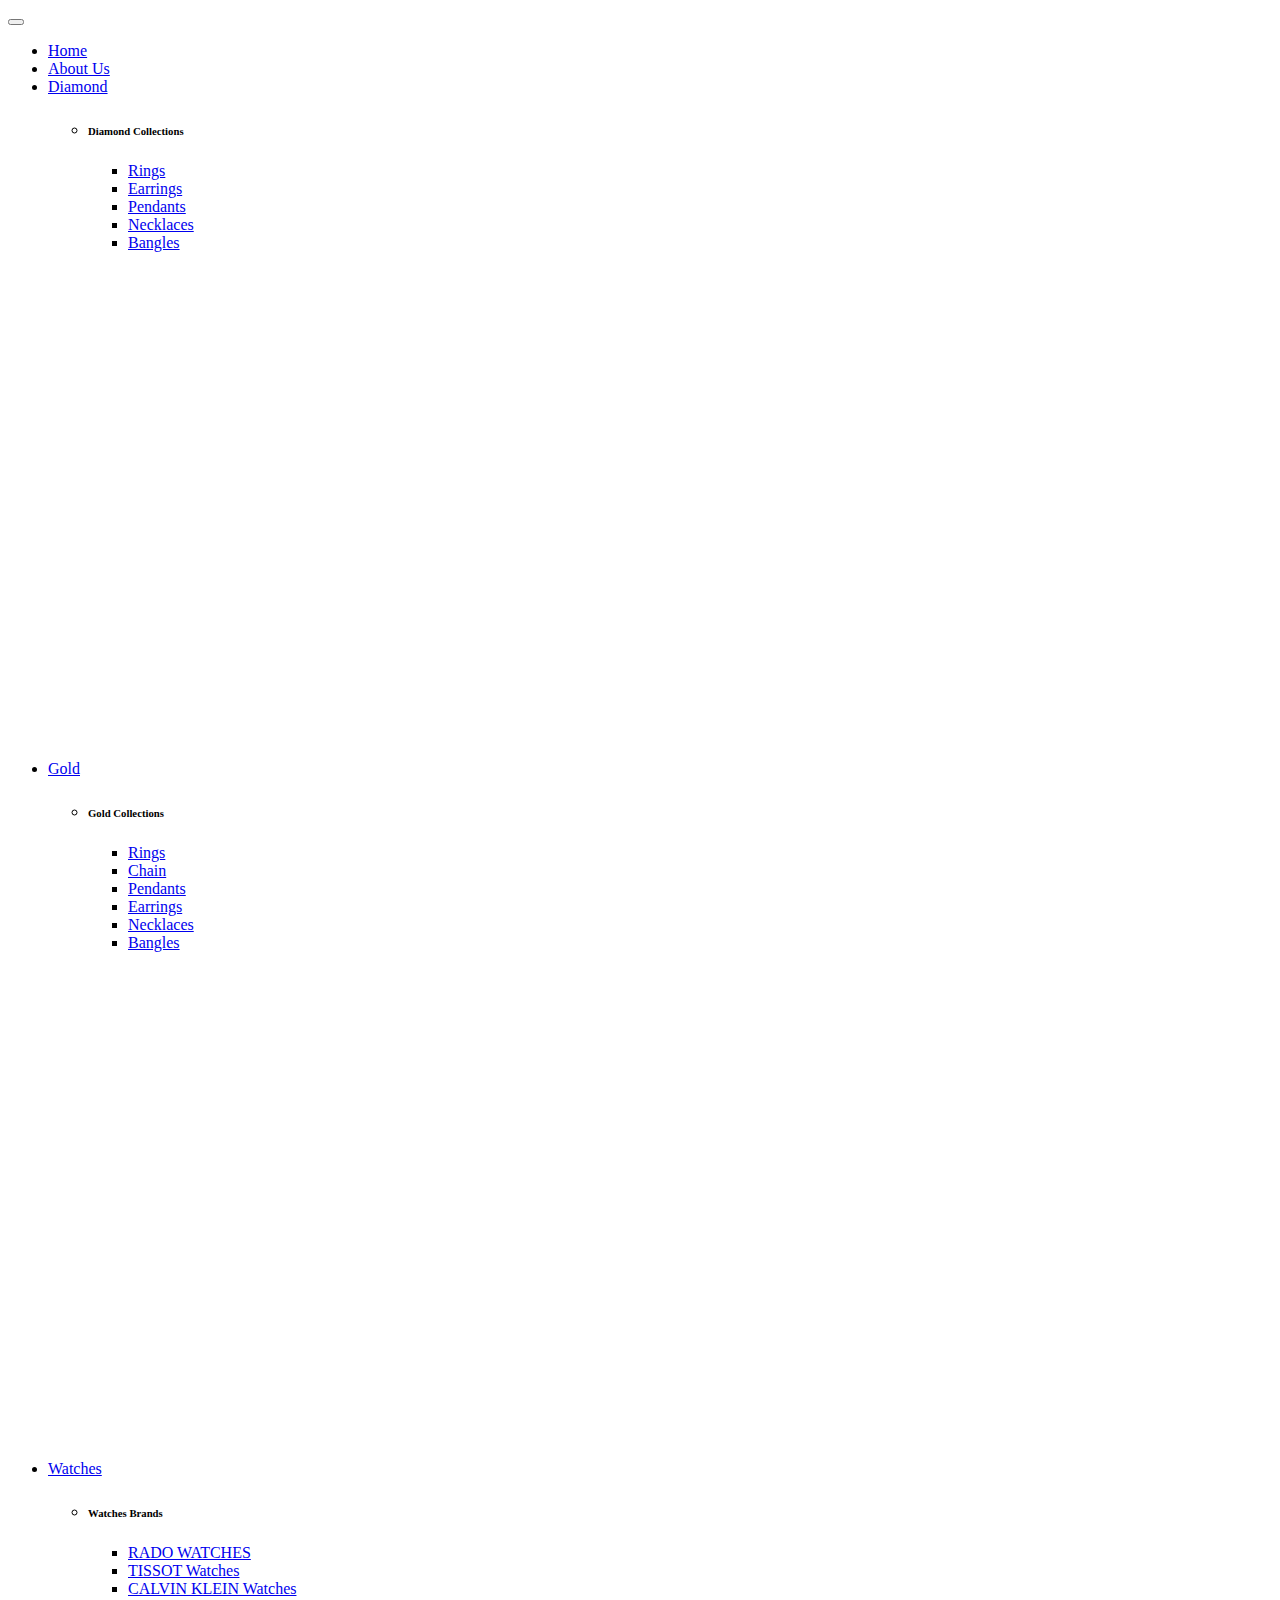
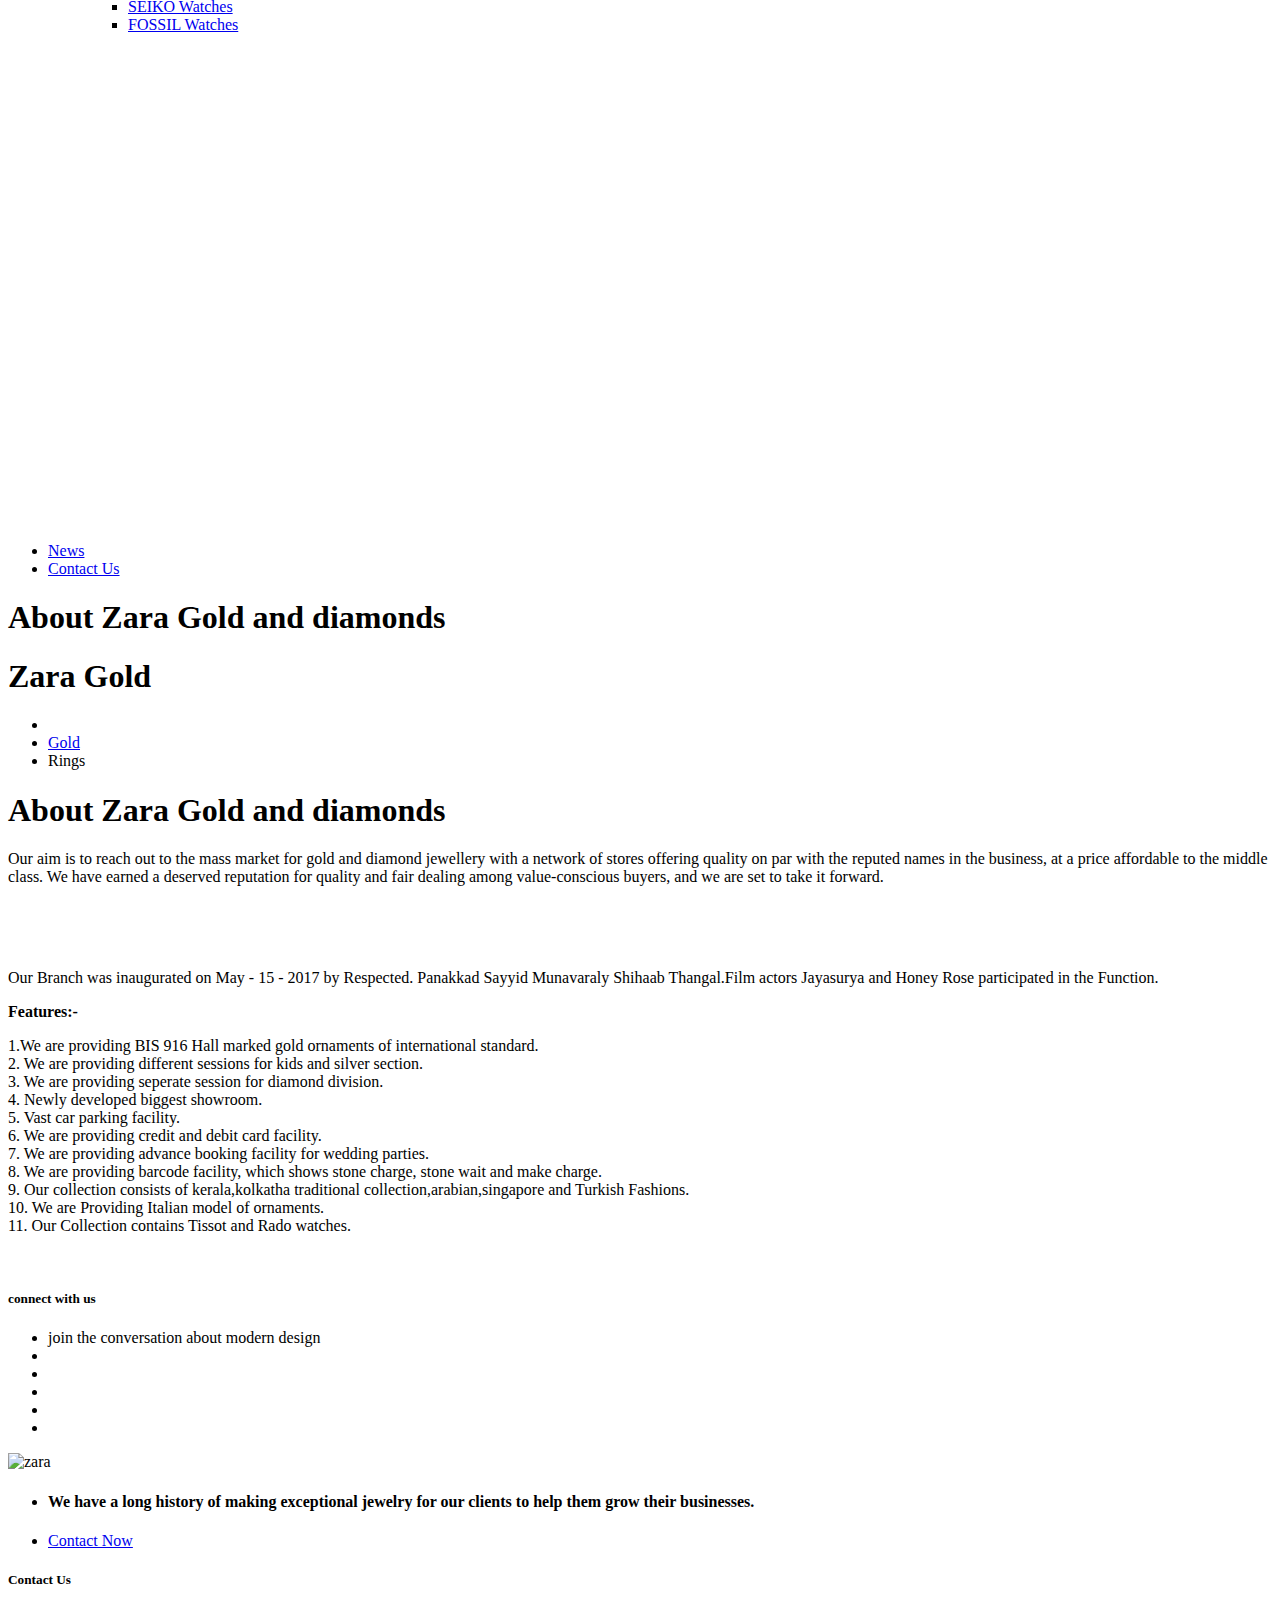
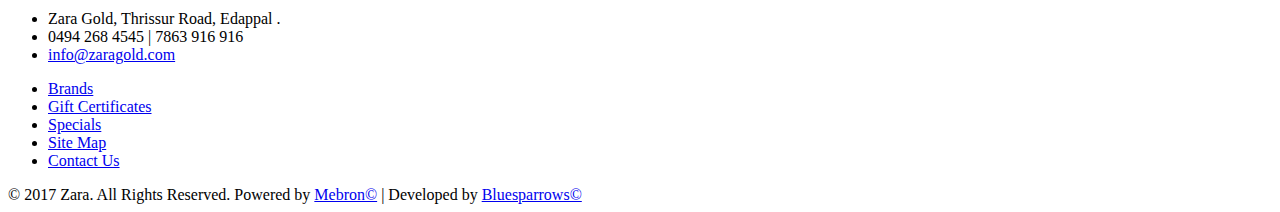
==== about.html @ 6e8b33af "Merge pull request #8 from asr-droid/master" ====
<!DOCTYPE html>

<html lang="en">

<head>

  <meta charset="utf-8">

  <meta http-equiv="X-UA-Compatible" content="IE=edge">

  <meta name="viewport" content="width=device-width, initial-scale=1">

  <meta name="description" content="">

  <meta name="author" content="">

  <link rel="icon" type="image/png" href="http://zaragold.in/favicon.ico">

  <title>Zara Gold</title>

  <link rel="stylesheet" href="https://maxcdn.bootstrapcdn.com/font-awesome/latest/css/font-awesome.min.css"/>

  <!-- Bootstrap Core CSS -->

  <link href="assets/css/bootstrap.min.css" rel="stylesheet">



  <!-- Custom CSS -->

  <link href="assets/css/style.css" rel="stylesheet">

  <link href="assets/css/nav.css" rel="stylesheet">

  <link href="assets/css/owl.css" rel="stylesheet">

  <link href="assets/css/slider.css" rel="stylesheet">

  <link href="assets/css/lightbox.css" rel="stylesheet" type="text/css" />

  <!-- Animate -->

  <link href="assets/css/animate.css" rel="stylesheet">



  <!-- Bootsnav -->

  <link href="assets/css/bootsnav.css" rel="stylesheet">



  <link href="assets/css/component.css" rel="stylesheet">



  <script src="assets/js/modernizr.js"></script><!-- Modernizr -->

</head>



<body >

  <!-- Start Navigation -->

  <nav class="navbar navbar-default navbar-fixed dark bootsnav on no-full navbar-transparent">

    <div class="container">      

      <!-- Start Header Navigation -->

      <div class="navbar-header">

        <button type="button" class="navbar-toggle" data-toggle="collapse" data-target="#navbar-menu">

          <i class="fa fa-bars"></i>

        </button>

        <a class="navbar-brand" href="index.html"><img src="assets/img/logo.png" class="logo" alt=""></a>

      </div>

      <!-- End Header Navigation -->



      <!-- Collect the nav links, forms, and other content for toggling -->

      <div class="collapse navbar-collapse" id="navbar-menu">

        <ul class="nav navbar-nav navbar-right" data-in="fadeInDown" data-out="fadeInUp">

          <li><a href="home.html">Home</a></li>                    

          <li><a href="about.html">About Us</a></li>



          <li class="dropdown megamenu-fw">

            <a href="diamond.html" class="dropdown-toggle">Diamond</a>

            <ul class="dropdown-menu megamenu-content" role="menu">

              <li>

                <div class="row">

                  <div class="col-menu col-md-3">

                    <h6 class="title">Diamond Collections</h6>

                    <div class="content">

                      <ul class="menu-col">

                       
                        <li class=""><a href="diamonds/49.html">Rings </a></li>



                        
                        <li class=""><a href="diamonds/50.html">Earrings </a></li>



                        
                        <li class=""><a href="diamonds/51.html">Pendants </a></li>



                        
                        <li class=""><a href="diamonds/52.html">Necklaces </a></li>



                        
                        <li class=""><a href="diamonds/53.html">Bangles </a></li>



                        
                    </ul>

                  </div>

                </div><!-- end col-3 -->

                    <div class="col-menu col-md-3 hidden-xs">

                                        <div class="content">

                                            <img src="assets/img/diamonds2.jpg" class="img-responsive" alt="" height="300">

                                        </div>

                                    </div><!-- end col-3 -->

                                      <div class="col-menu col-md-6  hidden-xs">

                                        <div class="content">

                                            <img src="assets/img/diamonds1.jpg" class="img-responsive" alt="" height="300">

                                        </div>

                                    </div><!-- end col-3 -->

              </div><!-- end row -->

            </li>

          </ul>

        </li>



        <li class="dropdown megamenu-fw">

          <a href="gold.html" class="dropdown-toggle">Gold</a>

          <ul class="dropdown-menu megamenu-content" role="menu">

            <li>

              <div class="row">

                <div class="col-menu col-md-3">

                  <h6 class="title">Gold Collections</h6>

                  <div class="content">

                    <ul class="menu-col">

                     
                      <li class="" ><a href="golds/43.html">Rings </a></li>

                      
                      <li class="" ><a href="golds/44.html">Chain </a></li>

                      
                      <li class="" ><a href="golds/45.html">Pendants </a></li>

                      
                      <li class="" ><a href="golds/46.html">Earrings </a></li>

                      
                      <li class="" ><a href="golds/47.html">Necklaces </a></li>

                      
                      <li class="" ><a href="golds/48.html">Bangles </a></li>

                      
                  </ul>

                </div>

              </div><!-- end col-3 -->

<div class="col-menu col-md-3  hidden-xs">

                                        <div class="content">

                                            <img src="assets/img/gold1.jpg" class="img-responsive" alt="">

                                        </div>

                                    </div><!-- end col-3 -->

                                      <div class="col-menu col-md-6  hidden-xs">

                                        <div class="content">

                                            <img src="assets/img/gold2.jpg" class="img-responsive" alt="">

                                        </div>

                                    </div><!-- end col-3 -->



            </div><!-- end row -->

          </li>

        </ul>

      </li>





      <li class="dropdown megamenu-fw">

        <a href="watch.html" class="dropdown-toggle" >Watches</a>

        <ul class="dropdown-menu megamenu-content" role="menu">

          <li>

            <div class="row">

              <div class="col-menu col-md-3">

                <h6 class="title">Watches Brands</h6>

                <div class="content">

                  <ul class="menu-col">

                   
                   <li class=""><a href="watches/59.html">RADO WATCHES</a></li>



                   
                   <li class=""><a href="watches/55.html">TISSOT Watches</a></li>



                   
                   <li class=""><a href="watches/56.html">CALVIN KLEIN Watches</a></li>



                   
                   <li class=""><a href="watches/57.html">SEIKO Watches</a></li>



                   
                   <li class=""><a href="watches/58.html">FOSSIL Watches</a></li>



                   
                 </ul>

               </div>

             </div><!-- end col-3 -->

<div class="col-menu col-md-3  hidden-xs">

                                        <div class="content">

                                            <img src="assets/img/watches1.jpg" class="img-responsive" alt="">

                                        </div>

                                    </div><!-- end col-3 -->

                                      <div class="col-menu col-md-6  hidden-xs">

                                        <div class="content">

                                            <img src="assets/img/watches2.jpg" class="img-responsive" alt="">

                                        </div>

                                    </div><!-- end col-3 -->

           </div><!-- end row -->

         </li>

       </ul>

     </li>



     <li><a href="news.html">News</a></li>

     <li><a href="http://zaragold.in/contact">Contact Us</a></li>

   </ul>

 </div><!-- /.navbar-collapse -->

</div>   

</nav>

    <!-- End Navigation -->



<style>

.content img

{ min-height:250px;

overflow:hidden;

}

</style>  



<!-- <div class="about_banner">

  <h1>About Zara Gold and diamonds</h1>

</div>

<div class="categories-title">

  <div class="pull-left"> <img src="http://zaragold.in/assets/img/coin.png" class="img-responsive" style="width: 58px;"></div>

  <div class="pull-left" style="margin-left: 14px;">

    <h5 class="heading-light-merri fadeInDown wow">Gold Rate:</h5>

    <p> Rs 2720 for 1 gm</p>

  </div>

</div> -->
<div class="about_banner">

  <h1>About Zara Gold and diamonds</h1>

</div>



<div class="page-title-wrapper">

  <div class="container">

    <h1 class="category-name page-title">Zara Gold </h1>

    <ul class="breadcrumb">

      <li><a href="about.html#"><i class="fa fa-home"></i></a></li>

      <li><a href="about.html#">Gold</a></li>

      <li><a class="last-breadcrumb">Rings </a></li>

    </ul>

  </div>

</div>

<div class="about_content">

  <div class="container">

    <h1>About Zara Gold and diamonds</h1>

    <p>Our aim is to reach out to the mass market for gold and diamond 

      jewellery with a network of stores offering quality on par with 

      the reputed names in the business, at a price affordable to the 

      middle class. We have earned a deserved reputation for quality 

      and fair dealing among value-conscious buyers, and we are set to 

      take it forward.</p>

    <div class="clearfix" style="padding-top: 33px;"></div>

    <div class="col-md-6"> <img src="assets/img/about.jpg" class="img-responsive" alt=""> </div>

    <div class="col-md-6">
    
 <p>Our Branch was inaugurated on May - 15 - 2017  by Respected.
Panakkad Sayyid Munavaraly Shihaab Thangal.Film actors Jayasurya 
and Honey Rose participated in the Function.</p>

   
 <b>  Features:-</b>

<p>
   1.We are providing BIS 916 Hall marked gold ornaments
     of international standard.<br>
 
  2. We are providing different sessions for kids and 
     silver section.<br>

  3. We are providing seperate session for diamond division.<br>

  4. Newly developed biggest showroom.<br>

  
  5. Vast car parking facility.<br>
  
  
  6. We are providing credit and debit card facility.<br>
 
  
  7. We are providing advance booking facility for
     wedding parties.<br>
  
  8. We are providing  barcode facility, which shows 
     stone charge, stone wait and  make charge.<br>

  9. Our collection consists of kerala,kolkatha traditional collection,arabian,singapore and Turkish 
     Fashions.<br>
  10. We are Providing Italian model of ornaments.<br>

  11. Our Collection contains Tissot and Rado watches.</p>

    </div>

  </div>

</div>

<div class="clearfix"></div>

<div > <img src="assets/img/banner-3-1600x600.png" alt="" class="img-responsive  resp_img"> </div>

<footer> 
  
  <div class="footer-column footer-left-cms col-sm-4">
    <aside id="footer-left">
      <div class="html-content">
        <div class="box-content">
          <div class="footer-left-content">
            <div class="follow-us">
              <h5 class="">connect with us</h5>
              <ul class="list-unstyled" style="display: block;">
                <li class="social-info"> <span>join the conversation about modern design</span> </li>
                <li class="twitter"> <a title="Twitter" href="about.html#" class="_blank" target="_blank"> <i class="fa fa-twitter"></i> </a> </li>
                <li class="instagram"> <a title="Instagram" href="about.html#" class="_blank" target="_blank"> <i class="fa fa-instagram"></i> </a> </li>
                <li class="facebook"> <a title="Facebook" href="about.html#" class="_blank" target="_blank"> <i class="fa fa-facebook"></i> </a> </li>
                <li class="google-plus"> <a title="Google Plus" rel="publisher" href="about.html#" class="_blank" target="_blank"> <i class="fa fa-google-plus"></i> </a> </li>
                <li class="pintrest"> <a title="pintrest" href="about.html#" class="_blank" target="_blank"> <i class="fa fa-pinterest"></i> </a> </li>
              </ul>
            </div>
          </div>
        </div>
      </div>
    </aside>
  </div>
  <div class="footer-column footer-top-cms col-sm-4">
    <aside id="footer-top">
      <div class="html-content">
        <div class="box-content">
          <div class="tt-theme-content text-center"> 
            <!--	<h5>purchase now</h5>--> 
            <img alt="zara" src="assets/img/footer.png" height="" width="154">
            <ul class="list-unstyled" style="display: block;">
              <li class="news-letter-inner">
                <h4>We have a long history of making exceptional jewelry for our clients to help them grow their businesses. </h4>
              </li>
              <li class="purchage-theme"> <a href="http://zaragold.in/contact">Contact Now</a> </li>
            </ul>
          </div>
        </div>
      </div>
    </aside>
  </div>
  <div class="footer-column footer-right-cms col-sm-4">
    <aside id="footer-right">
      <div class="html-content">
        <div class="box-content">
          <div class="contact-us">
            <h5>Contact Us</h5>
            <ul class="list-unstyled contact-info" style="display: block;">
              <li> <i class="icon-map-marker fa fa-map-marker"></i> <span class="ttcontactinfo">Zara Gold, Thrissur Road, Edappal .</span> </li>
              <li> <i class="icon-phone fa fa-phone"></i> <span>0494 268 4545 |
                7863 916 916 </span> </li>
              <li> <i class="icon-envelope-alt fa fa-envelope-o"></i> <span><a href="about.html#">info@zaragold.com</a></span> </li>
            </ul>
          </div>
        </div>
      </div>
    </aside>
  </div>
  
  <!--</div>-->
  <div class="col-sm-12 col-xs-12 footer-bottom">
    <div class="footer-extra-link footer-column footer-extras">
      <ul class="list-unstyled" style="display: block;">
          <li><a href="about.html#">Brands</a></li>
        <li><a href="about.html#">Gift Certificates</a></li>
        <li><a href="about.html#">Specials</a></li>
        <li><a href="about.html#">Site Map</a></li>
        <li><a href="http://zaragold.in/contact">Contact Us</a></li>
      </ul>
    </div>
    <span class="cpy-lft">©  2017 Zara. All Rights Reserved.</span> <span class="cpy-rit ">Powered by <a href="http://mebron.com/" target="_blank"> Mebron©</a> | Developed by <a href="http://bluesparrows.com/" target="_blank">Bluesparrows©</a> </span> 
    <!--<div class="footer-bottom-cms col-sm-12">
				  </div>--> 
  </div>
  <!--</div>--> 
</footer>
<script src="assets/js/jquery.min.js"></script> 
<script src="assets/js/bootstrap.min.js"></script> 
<script src="assets/js/bootsnav.js"></script>
<script src="assets/js/simplebox.js"></script> 
<script type="text/javascript">
    $('.slb').simplebox({
      fadeSpeed: 350
    });
  </script>
</body>
</html>
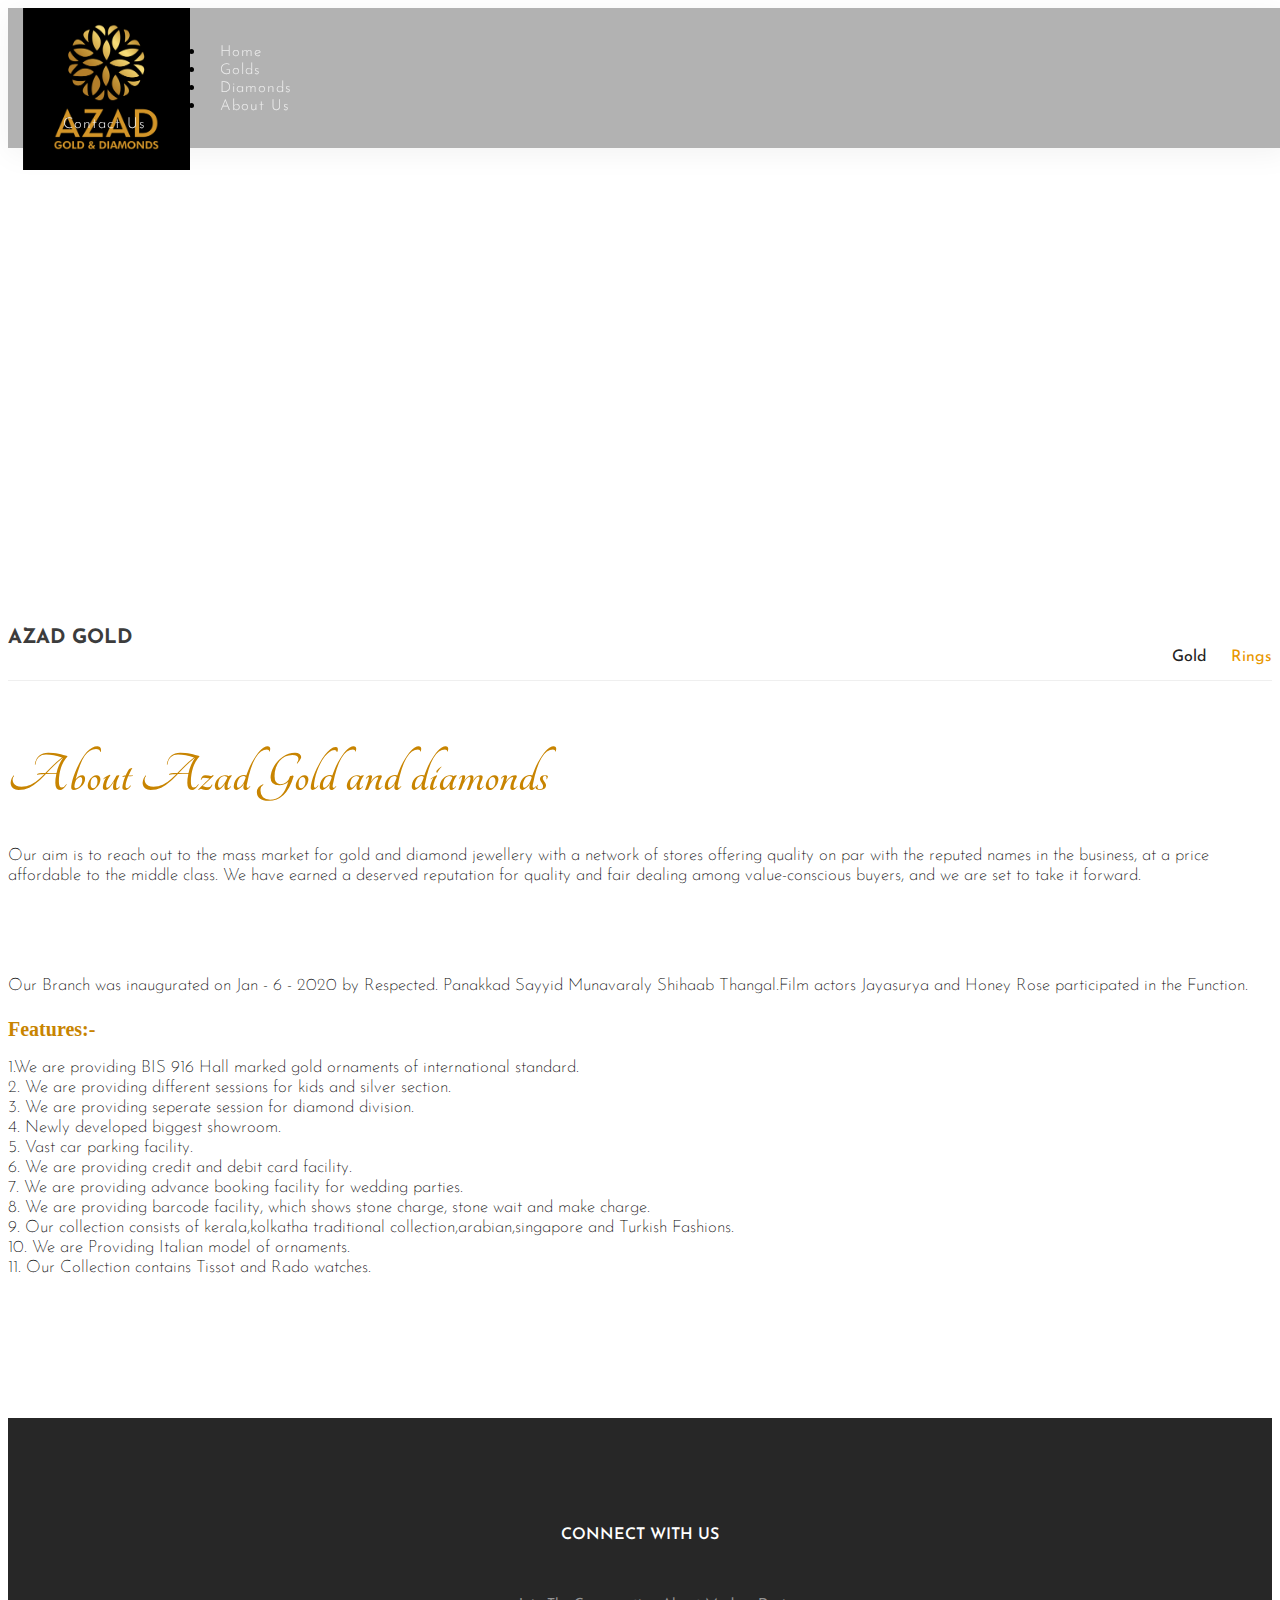
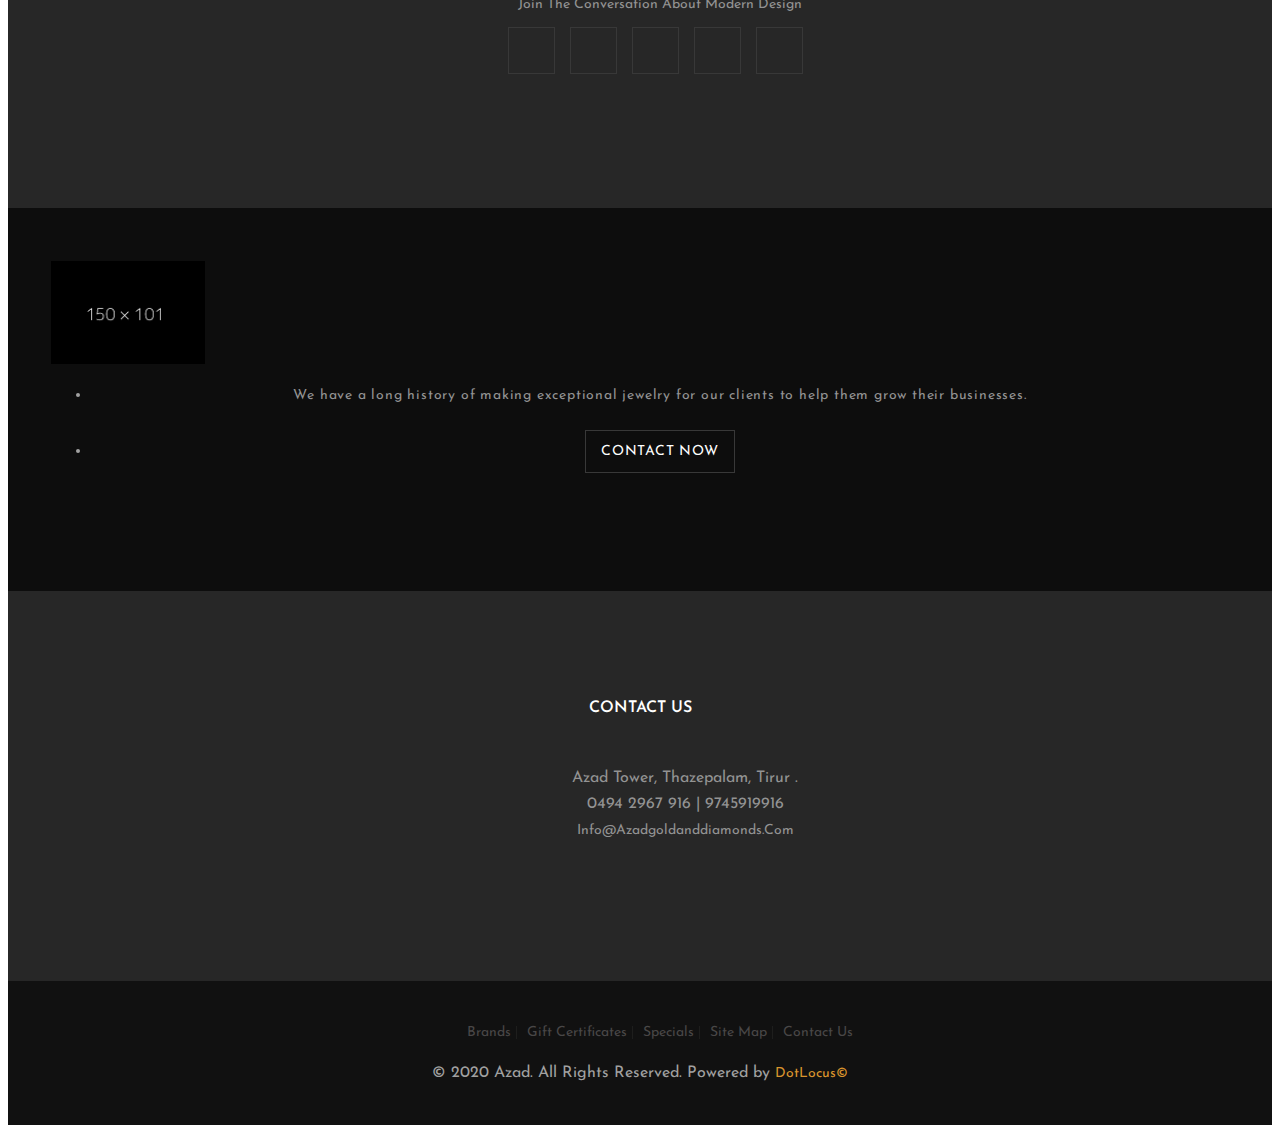
==== commit 412033b3: "Merge pull request #11 from abdulla-dotlocus/master" ====
--- a/about.html
+++ b/about.html
@@ -16,7 +16,7 @@
 
   <link rel="icon" type="image/png" href="http://zaragold.in/favicon.ico">
 
-  <title>Zara Gold</title>
+  <title>Azad Gold & Diamond</title>
 
   <link rel="stylesheet" href="https://maxcdn.bootstrapcdn.com/font-awesome/latest/css/font-awesome.min.css"/>
 
@@ -92,252 +92,14 @@
 
         <ul class="nav navbar-nav navbar-right" data-in="fadeInDown" data-out="fadeInUp">
 
-          <li><a href="home.html">Home</a></li>                    
+          
+          <li><a href="index.html">Home</a></li>    
+          <li><a href="gold.html">Golds</a></li>
+          <li><a href="diamond.html">Diamonds</a></li>                
 
           <li><a href="about.html">About Us</a></li>
-
-
-
-          <li class="dropdown megamenu-fw">
-
-            <a href="diamond.html" class="dropdown-toggle">Diamond</a>
-
-            <ul class="dropdown-menu megamenu-content" role="menu">
-
-              <li>
-
-                <div class="row">
-
-                  <div class="col-menu col-md-3">
-
-                    <h6 class="title">Diamond Collections</h6>
-
-                    <div class="content">
-
-                      <ul class="menu-col">
-
-                       
-                        <li class=""><a href="diamonds/49.html">Rings </a></li>
-
-
-
-                        
-                        <li class=""><a href="diamonds/50.html">Earrings </a></li>
-
-
-
-                        
-                        <li class=""><a href="diamonds/51.html">Pendants </a></li>
-
-
-
-                        
-                        <li class=""><a href="diamonds/52.html">Necklaces </a></li>
-
-
-
-                        
-                        <li class=""><a href="diamonds/53.html">Bangles </a></li>
-
-
-
-                        
-                    </ul>
-
-                  </div>
-
-                </div><!-- end col-3 -->
-
-                    <div class="col-menu col-md-3 hidden-xs">
-
-                                        <div class="content">
-
-                                            <img src="assets/img/diamonds2.jpg" class="img-responsive" alt="" height="300">
-
-                                        </div>
-
-                                    </div><!-- end col-3 -->
-
-                                      <div class="col-menu col-md-6  hidden-xs">
-
-                                        <div class="content">
-
-                                            <img src="assets/img/diamonds1.jpg" class="img-responsive" alt="" height="300">
-
-                                        </div>
-
-                                    </div><!-- end col-3 -->
-
-              </div><!-- end row -->
-
-            </li>
-
-          </ul>
-
-        </li>
-
-
-
-        <li class="dropdown megamenu-fw">
-
-          <a href="gold.html" class="dropdown-toggle">Gold</a>
-
-          <ul class="dropdown-menu megamenu-content" role="menu">
-
-            <li>
-
-              <div class="row">
-
-                <div class="col-menu col-md-3">
-
-                  <h6 class="title">Gold Collections</h6>
-
-                  <div class="content">
-
-                    <ul class="menu-col">
-
-                     
-                      <li class="" ><a href="golds/43.html">Rings </a></li>
-
-                      
-                      <li class="" ><a href="golds/44.html">Chain </a></li>
-
-                      
-                      <li class="" ><a href="golds/45.html">Pendants </a></li>
-
-                      
-                      <li class="" ><a href="golds/46.html">Earrings </a></li>
-
-                      
-                      <li class="" ><a href="golds/47.html">Necklaces </a></li>
-
-                      
-                      <li class="" ><a href="golds/48.html">Bangles </a></li>
-
-                      
-                  </ul>
-
-                </div>
-
-              </div><!-- end col-3 -->
-
-<div class="col-menu col-md-3  hidden-xs">
-
-                                        <div class="content">
-
-                                            <img src="assets/img/gold1.jpg" class="img-responsive" alt="">
-
-                                        </div>
-
-                                    </div><!-- end col-3 -->
-
-                                      <div class="col-menu col-md-6  hidden-xs">
-
-                                        <div class="content">
-
-                                            <img src="assets/img/gold2.jpg" class="img-responsive" alt="">
-
-                                        </div>
-
-                                    </div><!-- end col-3 -->
-
-
-
-            </div><!-- end row -->
-
-          </li>
-
-        </ul>
-
-      </li>
-
-
-
-
-
-      <li class="dropdown megamenu-fw">
-
-        <a href="watch.html" class="dropdown-toggle" >Watches</a>
-
-        <ul class="dropdown-menu megamenu-content" role="menu">
-
-          <li>
-
-            <div class="row">
-
-              <div class="col-menu col-md-3">
-
-                <h6 class="title">Watches Brands</h6>
-
-                <div class="content">
-
-                  <ul class="menu-col">
-
-                   
-                   <li class=""><a href="watches/59.html">RADO WATCHES</a></li>
-
-
-
-                   
-                   <li class=""><a href="watches/55.html">TISSOT Watches</a></li>
-
-
-
-                   
-                   <li class=""><a href="watches/56.html">CALVIN KLEIN Watches</a></li>
-
-
-
-                   
-                   <li class=""><a href="watches/57.html">SEIKO Watches</a></li>
-
-
-
-                   
-                   <li class=""><a href="watches/58.html">FOSSIL Watches</a></li>
-
-
-
-                   
-                 </ul>
-
-               </div>
-
-             </div><!-- end col-3 -->
-
-<div class="col-menu col-md-3  hidden-xs">
-
-                                        <div class="content">
-
-                                            <img src="assets/img/watches1.jpg" class="img-responsive" alt="">
-
-                                        </div>
-
-                                    </div><!-- end col-3 -->
-
-                                      <div class="col-menu col-md-6  hidden-xs">
-
-                                        <div class="content">
-
-                                            <img src="assets/img/watches2.jpg" class="img-responsive" alt="">
-
-                                        </div>
-
-                                    </div><!-- end col-3 -->
-
-           </div><!-- end row -->
-
-         </li>
-
-       </ul>
-
-     </li>
-
-
-
-     <li><a href="news.html">News</a></li>
-
-     <li><a href="http://zaragold.in/contact">Contact Us</a></li>
+      
+     <li><a href="#">Contact Us</a></li>
 
    </ul>
 
@@ -386,7 +148,7 @@
 </div> -->
 <div class="about_banner">
 
-  <h1>About Zara Gold and diamonds</h1>
+  <h1>About Azad Gold and diamonds</h1>
 
 </div>
 
@@ -396,7 +158,7 @@
 
   <div class="container">
 
-    <h1 class="category-name page-title">Zara Gold </h1>
+    <h1 class="category-name page-title">Azad Gold </h1>
 
     <ul class="breadcrumb">
 
@@ -416,7 +178,7 @@
 
   <div class="container">
 
-    <h1>About Zara Gold and diamonds</h1>
+    <h1>About Azad Gold and diamonds</h1>
 
     <p>Our aim is to reach out to the mass market for gold and diamond 
 
@@ -436,7 +198,7 @@
 
     <div class="col-md-6">
     
- <p>Our Branch was inaugurated on May - 15 - 2017  by Respected.
+ <p>Our Branch was inaugurated on Jan - 6 - 2020  by Respected.
 Panakkad Sayyid Munavaraly Shihaab Thangal.Film actors Jayasurya 
 and Honey Rose participated in the Function.</p>
 
@@ -494,11 +256,11 @@
               <h5 class="">connect with us</h5>
               <ul class="list-unstyled" style="display: block;">
                 <li class="social-info"> <span>join the conversation about modern design</span> </li>
-                <li class="twitter"> <a title="Twitter" href="about.html#" class="_blank" target="_blank"> <i class="fa fa-twitter"></i> </a> </li>
-                <li class="instagram"> <a title="Instagram" href="about.html#" class="_blank" target="_blank"> <i class="fa fa-instagram"></i> </a> </li>
-                <li class="facebook"> <a title="Facebook" href="about.html#" class="_blank" target="_blank"> <i class="fa fa-facebook"></i> </a> </li>
-                <li class="google-plus"> <a title="Google Plus" rel="publisher" href="about.html#" class="_blank" target="_blank"> <i class="fa fa-google-plus"></i> </a> </li>
-                <li class="pintrest"> <a title="pintrest" href="about.html#" class="_blank" target="_blank"> <i class="fa fa-pinterest"></i> </a> </li>
+                <li class="twitter"> <a title="Twitter" href="index.html#" class="_blank" target="_blank"> <i class="fa fa-twitter"></i> </a> </li>
+                <li class="instagram"> <a title="Instagram" href="index.html#" class="_blank" target="_blank"> <i class="fa fa-instagram"></i> </a> </li>
+                <li class="facebook"> <a title="Facebook" href="index.html#" class="_blank" target="_blank"> <i class="fa fa-facebook"></i> </a> </li>
+                <li class="google-plus"> <a title="Google Plus" rel="publisher" href="index.html#" class="_blank" target="_blank"> <i class="fa fa-google-plus"></i> </a> </li>
+                <li class="pintrest"> <a title="pintrest" href="index.html#" class="_blank" target="_blank"> <i class="fa fa-pinterest"></i> </a> </li>
               </ul>
             </div>
           </div>
@@ -511,13 +273,13 @@
       <div class="html-content">
         <div class="box-content">
           <div class="tt-theme-content text-center"> 
-            <!--	<h5>purchase now</h5>--> 
+            <!--  <h5>purchase now</h5>--> 
             <img alt="zara" src="assets/img/footer.png" height="" width="154">
             <ul class="list-unstyled" style="display: block;">
               <li class="news-letter-inner">
                 <h4>We have a long history of making exceptional jewelry for our clients to help them grow their businesses. </h4>
               </li>
-              <li class="purchage-theme"> <a href="http://zaragold.in/contact">Contact Now</a> </li>
+              <li class="purchage-theme"> <a href="#">Contact Now</a> </li>
             </ul>
           </div>
         </div>
@@ -531,10 +293,10 @@
           <div class="contact-us">
             <h5>Contact Us</h5>
             <ul class="list-unstyled contact-info" style="display: block;">
-              <li> <i class="icon-map-marker fa fa-map-marker"></i> <span class="ttcontactinfo">Zara Gold, Thrissur Road, Edappal .</span> </li>
-              <li> <i class="icon-phone fa fa-phone"></i> <span>0494 268 4545 |
-                7863 916 916 </span> </li>
-              <li> <i class="icon-envelope-alt fa fa-envelope-o"></i> <span><a href="about.html#">info@zaragold.com</a></span> </li>
+              <li> <i class="icon-map-marker fa fa-map-marker"></i> <span class="ttcontactinfo">Azad Tower, Thazepalam, Tirur .</span> </li>
+              <li> <i class="icon-phone fa fa-phone"></i> <span>0494 2967 916 |
+                9745919916 </span> </li>
+              <li> <i class="icon-envelope-alt fa fa-envelope-o"></i> <span><a href="index.html#">info@azadgoldanddiamonds.com</a></span> </li>
             </ul>
           </div>
         </div>
@@ -546,16 +308,16 @@
   <div class="col-sm-12 col-xs-12 footer-bottom">
     <div class="footer-extra-link footer-column footer-extras">
       <ul class="list-unstyled" style="display: block;">
-          <li><a href="about.html#">Brands</a></li>
-        <li><a href="about.html#">Gift Certificates</a></li>
-        <li><a href="about.html#">Specials</a></li>
-        <li><a href="about.html#">Site Map</a></li>
-        <li><a href="http://zaragold.in/contact">Contact Us</a></li>
+          <li><a href="index.html#">Brands</a></li>
+        <li><a href="index.html#">Gift Certificates</a></li>
+        <li><a href="index.html#">Specials</a></li>
+        <li><a href="index.html#">Site Map</a></li>
+        <li><a href="#">Contact Us</a></li>
       </ul>
     </div>
-    <span class="cpy-lft">©  2017 Zara. All Rights Reserved.</span> <span class="cpy-rit ">Powered by <a href="http://mebron.com/" target="_blank"> Mebron©</a> | Developed by <a href="http://bluesparrows.com/" target="_blank">Bluesparrows©</a> </span> 
+    <span class="cpy-lft">©  2020 Azad. All Rights Reserved.</span> <span class="cpy-rit ">Powered by <a href="#" target="_blank"> DotLocus©</a></span> 
     <!--<div class="footer-bottom-cms col-sm-12">
-				  </div>--> 
+          </div>--> 
   </div>
   <!--</div>--> 
 </footer>
--- a/assets/css/style.css
+++ b/assets/css/style.css
@@ -0,0 +1,2091 @@
+@import url('https://fonts.googleapis.com/css?family=Alex+Brush');
+@import url('https://fonts.googleapis.com/css?family=Playball');
+
+@import url('https://fonts.googleapis.com/css?family=Josefin+Sans');
+
+
+@import url('https://fonts.googleapis.com/css?family=Tangerine');
+
+
+a
+{
+    list-style: none !important; text-decoration: none !important;
+}
+p
+{
+	font-family: 'Yanone Kaffeesatz', sans-serif;
+}
+
+
+/*----------------------------------------*/
+/*   bttn
+/*----------------------------------------*/
+
+  .resp_img
+  {
+    width: 100%
+  }  
+.dark {
+  background: #24252A;
+}
+
+.flex {
+  min-height: 50vh;
+  display: flex;
+  align-items: center;
+  justify-content: center;
+}
+
+a.bttn {
+  color: #c88400;
+  text-decoration: none;
+  -webkit-transition: 0.3s all ease;
+  transition: 0.3s ease all;
+  z-index:100;
+}
+a.bttn:hover {
+  color: #FFF;
+}
+a.bttn:focus {
+  color: #FFF;
+}
+
+a.bttn-dark {
+  color: #644cad;
+  text-decoration: none;
+  -webkit-transition: 0.3s all ease;
+  transition: 0.3s ease all;
+}
+a.bttn-dark:hover {
+  color: #FFF;
+}
+a.bttn-dark:focus {
+  color: #FFF;
+}
+
+.bttn {
+  font-size: 14px;
+  letter-spacing: 2px;
+  text-transform: uppercase;
+  display: inline-block;
+  text-align: center;
+  width: 170px;
+  font-weight: bold;
+  padding: 14px 0px;
+  border: 1px solid #c88400;
+  border-radius: 2px;font-family: 'Josefin Sans', sans-serif;
+  position: relative;margin: 13px;
+  box-shadow: 0 2px 10px rgba(0, 0, 0, 0.16), 0 3px 6px rgba(0, 0, 0, 0.1);
+}
+.bttn:before {
+  -webkit-transition: 0.5s all ease;
+  transition: 0.5s all ease;
+  position: absolute;
+  top: 0;
+  left: 50%;
+  right: 50%;
+  bottom: 0;
+  opacity: 0;
+  content: '';
+  background-color: #c88400;
+  z-index: -2;
+}
+.bttn:hover:before {
+  -webkit-transition: 0.5s all ease;
+  transition: 0.5s all ease;
+  left: 0;
+  right: 0;
+  opacity: 1;
+}
+.bttn:focus:before {
+  transition: 0.5s all ease;
+  left: 0;
+  right: 0;
+  opacity: 1;
+}
+
+/*----------------------------------------*/
+
+.boxbanner1.zarabanner ,.boxbanner2.zarabanner ,.boxbanner3.zarabanner {
+    padding: 0;
+  overflow:hidden;
+}
+
+#slideshow0.owl-carousel {
+   
+  border-radius:0;
+  -moz-border-radius:0;
+-webkit-border-radius:0;
+ -khtml-border-radius:0;
+ margin:0 0 -1px 0;
+ background:none;
+}
+.bannerblock .zarabanner-img {
+   transition: all 400ms ease-in-out 0s;
+  -webkit-transition: all 400ms ease-in-out 0s;
+-moz-transition: all 400ms ease-in-out 0s;
+-o-transition: all 400ms ease-in-out 0s;
+-ms-transition: all 400ms ease-in-out 0s;
+}
+#threebox .bannerblock .zarabanner .zarabanner-img a::before {
+    background: #000000 none no-repeat scroll 0 0;
+    bottom: 0;
+    content: "";
+    left: 0;
+    position: absolute;
+    right: 0;
+    top: 0;
+    transition: all 400ms ease-in-out 0s;
+  -webkit-transition: all 400ms ease-in-out 0s;
+-moz-transition: all 400ms ease-in-out 0s;
+-o-transition: all 400ms ease-in-out 0s;
+-ms-transition: all 400ms ease-in-out 0s;
+
+    z-index: 1;
+  opacity:0;
+  -moz-opacity: 0;  /* Netscape */
+-khtml-opacity: 0; /* Safari 1.x */
+-webkit-opacity: 0; /* other webkit*/
+}
+#threebox .bannerblock .zarabanner .zarabanner-img img {
+    height: auto;
+    transition: all 400ms ease-in-out 0s;
+  -webkit-transition: all 400ms ease-in-out 0s;
+  -moz-transition: all 400ms ease-in-out 0s;
+  -o-transition: all 400ms ease-in-out 0s;
+  -ms-transition: all 400ms ease-in-out 0s;
+    width: 100%;
+}
+
+#threebox .bannerblock .zarabanner:hover .zarabanner-img img {
+    transform: rotate(-1deg) scale(1.05);
+  -webkit-transform: rotate(-1deg) scale(1.05);
+-moz-transform: rotate(-1deg) scale(1.05);
+-o-transform:  rotate(-1deg) scale(1.05);
+-ms-transform: rotate(-1deg) scale(1.05);
+
+}
+#threebox .bannerblock .zarabanner:hover .zarabanner-img a::before
+{
+  opacity:0.4;
+  -moz-opacity: 0.4;  /* Netscape */
+  -khtml-opacity: 0.4; /* Safari 1.x */
+  -webkit-opacity: 0.4; /* other webkit*/
+}
+#threebox .bannerblock .zarabanner .zarabanner-img a {
+    float: left;
+    position: relative;line-height: 0;
+    width: 100%;
+}
+#threebox .bannerblock .zarabanner .zarabanner-img img
+{
+  height: auto;
+   transition: all 400ms ease-in-out 0s;
+  -webkit-transition: all 400ms ease-in-out 0s;
+  -moz-transition: all 400ms ease-in-out 0s;
+  -o-transition: all 400ms ease-in-out 0s;
+  -ms-transition: all 400ms ease-in-out 0s;
+    width: 100%;
+
+}
+#threebox {
+    float: none;
+    width: 100%;
+}
+
+#threebox .bannerblock {
+    float: left;
+    margin: 0;
+    width: 100%
+  }
+
+/*----------------------------------------*/
+.slide-image {
+    display: block;
+    position: relative;
+    text-align: center;
+    transition: -webkit-transform .3s;
+    transition: transform .3s;
+    transition: transform .3s,-webkit-transform .3s;
+  overflow:hidden;
+}
+.slide-image-hoverlay {
+    display: -webkit-box;
+    display: -ms-flexbox;
+    display: flex;
+    -webkit-box-pack: center;
+    -ms-flex-pack: center;
+    justify-content: center;
+    -webkit-box-align: center;
+    -ms-flex-align: center;
+    align-items: center;
+    top: 0;
+    left: 0;
+    z-index: 10;
+    width: 0;
+    color: rgba(255,255,255,.8);
+    background: rgba(0,0,0,.3);
+    -webkit-transition: opacity .4s,width 0s linear .4s;
+    transition: opacity .4s,width 0s linear .4s;
+    opacity: 0;
+    -webkit-transform: translateZ(0);
+    transform: translateZ(0);
+}
+.slide-image-hoverlay {
+    position: absolute;
+    bottom: 0;
+    font-size: 84px;
+  font-family: 'Tangerine', cursive;
+    overflow: hidden;
+}
+.slide-image img {
+    vertical-align: middle;
+    border: none;
+    max-height: auto;
+}
+.slide-image:hover .slide-image-hoverlay {
+    -webkit-transition: opacity .4s,width 0s linear 0s;
+    transition: opacity .4s,width 0s linear 0s;
+    width: 100%;
+    opacity: 1;
+}
+
+.bg1
+{
+      background: url(../img/paper-background-10.jpg);
+    padding: ;
+    background-size: cover;
+}
+
+.slide1
+{ background:url(../img/cat-1.jpg) ;
+background-size:cover;
+    min-height: 339px;
+}
+.slide2
+{ background:url(../img/cat-2.jpg) ;
+background-size:cover;
+    min-height: 339px;
+}
+.slide3
+{ background:url(../img/cat-5.jpg) ;
+background-size:cover;
+    min-height: 339px;
+}
+.slide4
+{ background:url(../img/cat-4.jpg) ;
+background-size:cover;
+    min-height: 339px;
+}
+.left_about 
+{   /* background:url(../img/zara_about.png)  center;
+ */
+    min-height: 523px;
+    background-repeat: no-repeat;
+}/*
+.left_about img
+{      margin-top: 0;
+margin-left: 87px;
+z-index: 1000;
+position: absolute;
+width: 70%;
+}*/
+.right_about{
+     /* background: #fff;*/text-align: center;
+    padding: 130px 0px;
+/*    margin-left: 246px;
+    padding-left: 140px;;*/
+}
+  
+    .right_about h1 {
+       font-size:82px;
+  font-family: 'Tangerine', cursive;
+    margin-bottom: 19px;
+	color: #c88400;
+}
+ .right_about p {
+          font-size: 17px;
+    margin-bottom: 22px;
+    font-weight: 200;font-family: 'Josefin Sans', sans-serif;
+ line-height: 20px;
+}
+  
+  .nopad
+  {padding:0 !important ;
+
+  }
+  .left_pdt
+  {
+    min-height: 339px;
+    padding:72px 31px;
+  } 
+  .left_pdt h2 {
+       font-size: 51px;
+  font-family: 'Tangerine', cursive;
+    margin-bottom: 19px;
+	color: #c88400;
+}
+ .left_pdt p {
+          font-size: 17px;
+    margin-bottom: 22px;
+    font-weight: 200;font-family: 'Josefin Sans', sans-serif;
+ line-height: 20px;
+}
+  .left_pdt_img
+  {background:url(../img/jew_banner.jpg);
+  background-size:cover;
+  min-height:339px;
+  }
+
+.gold
+{ padding:100px 0;
+/*background:url(../img/prlx.jpg) fixed;
+background-size:cover;*/}
+#player
+{
+  width:100%;
+}
+.news
+{
+  /*border:1px dashed #ebebeb;*/ background:#fff;
+}
+.news h1
+{       text-align: center;
+    font-size: 44px;
+padding-top: 36px;
+    font-family: 'Tangerine', cursive;
+}
+.brand
+{
+  text-align:center;font-family: 'Josefin Sans', sans-serif;
+
+}
+.post-title {
+    padding-top: 31px;
+    padding-bottom: 5px;
+}
+.post-title a:hover {
+    color: #787878;
+}
+.post-title a {
+    color: #000;
+    font-size: 16px;
+    font-weight: normal;
+}
+.post-date-wrapper {
+    color: #666666;
+    display: inline-block;
+    vertical-align: top;
+    margin: 4px 0;
+    position: static;
+    clear: both;
+    width: 100%;
+    text-align: center;
+}
+.post-date {
+    color: #b9b9b9;
+    display: inline-block;
+    font-size: 13px;
+    font-weight: normal;
+    text-align: center;
+    transition: all 500ms ease;
+    -webkit-transition: all 500ms ease;
+    -moz-transition: all 500ms ease;
+    -ms-transition: all 500ms ease;
+    -o-transition: all 500ms ease;
+}
+.post-date-wrapper a {
+    line-height: 14px;
+    color: #b9b9b9;
+    font-style: italic;
+} .month
+{
+    display: inline-block;
+    position: relative;
+    color: #b9b9b9;
+}
+.day {
+    display: inline-block;
+    position: relative;
+    color: #b9b9b9;
+}
+
+.year {
+    display: inline-block;
+    position: relative;
+    color: #b9b9b9;
+}
+.comments-link {
+    display: inline-block;
+    vertical-align: top;
+    position: relative;
+}
+.comments-link a {
+    padding: 0 12px;
+    border-left: 1px solid #d0d0d0;
+}
+.post-description {
+    font-size: 13px;padding-top: 14px;line-height: 22px;
+}
+ .read-more {
+    color: #000000 !important;
+    display: inline-block;
+    margin: 15px 0 12px;
+    text-align: center;
+    text-transform: uppercase;
+    width: 100%;
+    letter-spacing: 1.5px;
+  font-style: normal !important;font-weight: 600;
+}
+.read-more:hover {
+    color: #808080;
+}
+
+.banner-item{overflow:hidden;}
+.banner-item.child-subbanner1,.banner-item.child-subbanner2 {}
+.child-subbanner1 .banner-inner img, .child-subbanner2 .banner-inner img{/* margin-left:10px; margin-top:10px;*/width: 100%;}
+.banner-item.child-subbanner2 { margin-top: 20px;}
+.child-subbanner2 .banner-inner > a{ }
+.child-subbanner1 .banner-img {}
+.child-subbanner2 .static-wrapper {right: 0; width: 38%; margin:63px 39px;}
+.child-subbanner2 .banner-img {}
+.child-subbanner2 .text3.static-text:hover{ background-color:#fff; }
+.banner-inner {
+    box-sizing: border-box;
+    overflow: hidden;
+   
+    position: relative;
+    vertical-align: top;
+    width: 100%;
+    float: right;
+}
+
+.banner-inner > a {
+    display: inline-block;
+    width: 100%;
+}
+
+.banner .banner-item a{display:inline-block;}
+.banner-item .static-text{  
+  font-size:14px;
+  color:#000; 
+  text-transform: capitalize;
+   margin:0 0 10px;
+}
+.banner1{margin: 0 20px 30px 0;}
+.banner2{margin: 0 20px 0 0;}
+.banner3{margin: 0 10px;} 
+.banner4{margin: 0 0 30px 20px;}
+.banner5{margin: 0 0 0 20px;}
+
+.static-wrapper {
+    bottom: 0;
+    float: right;
+    position: absolute;
+    text-align: left;
+    top: 0;
+    width: 57%;
+}
+.static-text {
+    display: block;
+    width: 100%;
+}
+.child-subbanner2 .banner-inner .static-inner{
+  position:relative;
+  display:block;
+   
+}
+.child-subbanner2 .text2.static-text {
+    color: #7f7e7e;
+
+    font-size: 14px;
+    font-weight: normal;
+    margin: 10px 0;
+}
+.child-subbanner1 .static-wrapper {
+    margin:116px 68px 0;
+     width:42%;
+     left:0;
+}
+
+.child-subbanner2 .text1.static-text {
+    color: #000000;
+    font-size: 35px;
+    font-weight: bold;
+    line-height: 35px;
+}
+
+.child-subbanner1 .text1.static-text {
+   background-color: #da942d;
+border-radius: 50px;
+color: #fff;
+font-size: 12px;
+font-weight: bold;
+height: 60px;
+left: -19px;
+letter-spacing: 0;
+line-height: 18px;
+margin: 0;
+padding: 12px;
+position: absolute;
+text-align: center;
+text-transform: uppercase;
+top: -59px;
+width: 60px;
+}
+.child-subbanner1 .text2.static-text {
+    color: #000000;
+    font-size: 35px;
+    font-weight: bold;
+    line-height: 35px;
+    margin: 0;
+    position: relative;
+    text-transform: capitalize;
+   
+}
+
+.child-subbanner2 .text3.static-text {
+       background-color: #da942d;
+    border: 1px solid #da942d;
+    color: #fff;
+    display: inline-block;
+    float: none;
+    font-size: 13px;
+    margin: 10px 0;
+    padding: 6px 30px;
+    width: auto;
+}
+.child-subbanner1 .text3.static-text {
+    background-color: #f4f4f4;
+    display: inline-block;
+    font-size: 13px;
+    margin: 7px 0;
+    padding: 5px 10px;
+    text-transform: capitalize;
+  letter-spacing: 0.6px;
+  color:#2f2b29;
+  box-sizing: border-box;
+}
+.text4.static-text {
+  z-index: 99;  
+  transform: translate3d(500%, 0px, 0px);
+  -webkit-transform: translate3d(500%, 0px, 0px);
+  -moz-transform: translate3d(500%, 0px, 0px);
+  -ms-transform: translate3d(500%, 0px, 0px);
+  -o-transform: translate3d(500%, 0px, 0px);
+  
+  
+  transition: opacity 0.35s ease 0s, transform 0.35s ease 0s;
+  -webkit-transition: opacity 0.35s ease 0s, transform 0.35s ease 0s;
+  -moz-transition: opacity 0.35s ease 0s, transform 0.35s ease 0s;
+  -ms-transition: opacity 0.35s ease 0s, transform 0.35s ease 0s;
+  -o-transition: opacity 0.35s ease 0s, transform 0.35s ease 0s;
+}.banner-inner:hover .text4.static-text{
+  transform: translate3d(0, 0px, 0px);
+  -webkit-transform: translate3d(0, 0px, 0px);
+  -moz-transform: translate3d(0, 0px, 0px);
+  -ms-transform: translate3d(0, 0px, 0px);
+  -o-transform: translate3d(0, 0px, 0px);
+}
+
+
+.subbanner-inner img { border: 1px solid #e6e6e6;}
+.banner-item.child-subbanner1 .banner-inner,.banner-item.child-subbanner2 .banner-inner {  /*! overflow: hidden; */  /*! position: relative; */ }
+.banner-item.child-subbanner1 .banner-inner a,.banner-item.child-subbanner2 .banner-inner a{ display: block;  overflow: hidden;}
+.banner-item.child-subbanner1 .banner-inner a:before,.banner-item.child-subbanner2 .banner-inner a:before{
+ background: rgba(255, 255, 255, 0.5) none repeat scroll 0 0;
+    content: "";
+    height: 100%;
+    left: 0;
+    position: absolute;
+    top: 0;
+    transform: scale3d(2.5, 1.4, 1) rotate3d(0, 0, 1, 45deg) translate3d(0px, -150%, 0px);
+  -webkit-transform: scale3d(2.5, 1.4, 1) rotate3d(0, 0, 1, 45deg) translate3d(0px, -150%, 0px);
+  -moz-transform: scale3d(2.5, 1.4, 1) rotate3d(0, 0, 1, 45deg) translate3d(0px, -150%, 0px);
+  -ms-transform: scale3d(2.5, 1.4, 1) rotate3d(0, 0, 1, 45deg) translate3d(0px, -150%, 0px);
+  -o-transform: scale3d(2.5, 1.4, 1) rotate3d(0, 0, 1, 45deg) translate3d(0px, -150%, 0px);
+    transition: transform 0.9s ease 0s;
+  -webkit-transition: transform 0.9s ease 0s;
+  -moz-transition: transform 0.9s ease 0s;
+  -ms-transition: transform 0.9s ease 0s;
+  -o-transition: transform 0.9s ease 0s;
+    width: 100%;
+}
+.banner-item.child-subbanner1 .banner-inner:hover a:before,
+.banner-item.child-subbanner2 .banner-inner:hover a:before{ transform: scale3d(2.5, 1.4, 1) rotate3d(0, 0, 1, 45deg) translate3d(0px, 150%, 0px);
+  -webkit-transform: scale3d(2.5, 1.4, 1) rotate3d(0, 0, 1, 45deg) translate3d(0px, 150%, 0px);
+  -moz-transform: scale3d(2.5, 1.4, 1) rotate3d(0, 0, 1, 45deg) translate3d(0px, 150%, 0px);
+  -ms-transform: scale3d(2.5, 1.4, 1) rotate3d(0, 0, 1, 45deg) translate3d(0px, 150%, 0px);
+  -o-transform: scale3d(2.5, 1.4, 1) rotate3d(0, 0, 1, 45deg) translate3d(0px, 150%, 0px);}
+/*==================================product page*/
+ .about_banner
+  {
+        background: url(../img/page.jpg) fixed center;
+
+    background-size: cover;
+   padding: 270px 0}
+
+.about_banner h1
+{
+  text-align: center;
+  font-size: 50px;
+  color: #fff;
+ /* font-family: 'Tangerine', cursive;background: rgba(0,0,0,0.4);padding: 10px;width: 40%;*/
+margin: auto;
+}
+.about_content
+{
+  padding:100px 0;
+}
+.about_content h1
+{
+  font-size: 58px;
+  color: #c88400;
+font-family: 'Tangerine', cursive;
+}
+.about_content p
+{    font-size: 17px;
+    margin-bottom: 22px;
+    font-weight: 200;
+    font-family: 'Josefin Sans', sans-serif;
+    line-height: 20px;
+}
+.about_content h2
+{
+ /* font-size: 38px;*/
+  color: #c88400;
+}
+.about_content b
+{
+  font-size: 20px;
+  color: #c88400;/*
+font-family: 'Tangerine', cursive;*/
+
+}
+
+/*==================================product page*/
+ .banner
+  {
+        background-repeat: no-repeat !important;
+
+    background-size: cover !important;
+   padding:267px 0;}
+
+.banner h1
+{
+  text-align: center;
+  font-size: 58px;
+  color: #fff;
+  font-family: 'Tangerine', cursive;
+}
+  .banner_img {
+    margin-top: 74px;
+}
+.page-title {
+  color: #FFF;
+}
+.page-title-wrapper {
+  float: left;border-bottom: 1px solid #efefef;
+    margin-bottom: 7px;
+    margin-top: 19px;
+    padding: 0;
+    width: 100%;
+}
+.page-title-wrapper .page-title {
+    color:#3c3c3c;
+    float: left;
+    font-family: 'Josefin Sans', sans-serif;
+    font-size: 20px;
+    font-weight: 700;
+    line-height: 26px;
+    margin: 0;
+    text-transform: uppercase;
+}
+
+/* breadcrumb */
+.breadcrumb {
+  padding: 0px;margin-bottom: 6px;
+  list-style: none;
+  float: right;
+  line-height:33px;background-color: transparent;font-family: 'Josefin Sans', sans-serif;
+}
+.breadcrumb i {
+  font-size: 15px;
+  vertical-align: baseline;
+  color:#333333;
+}
+.breadcrumb > li {
+  white-space: nowrap;
+  display: inline-block;
+  float: left;
+}
+.breadcrumb > li + li:before {
+  font-family:'FontAwesome';
+  content: '\f105';
+  font-size: 12px;
+  padding: 0 8px;
+  float: left;
+  color:#222222;
+}
+.breadcrumb > li > a {
+    color: #222222;
+}
+.breadcrumb > li > a:hover
+{
+  color: #e99700;
+}
+.breadcrumb a.last-breadcrumb { color: #e99700 }
+.breadcrumb i:hover{ color: #e99700;}
+.categories-title {
+       margin-top: -98px;
+position: absolute;
+width: 293px;
+background: #fff;
+left: 7%;
+padding: 20px;/*border-bottom: 12px solid #c88400;*/
+/*box-shadow: 0 2px 63px rgba(0, 0, 0, 0.16), 0 -33px 26px rgba(0, 0, 0, 0.1);*/
+}
+.categories-title h5 {
+      font-size: 21px;
+    font-weight: 600;
+    color: #ff3918;
+}
+.categories-title p {
+  font-family: 'Josefin Sans', sans-serif;
+    margin-top: 9px;
+    font-size: 15px;
+}
+ 
+.product_area
+{
+    
+}
+@media (max-width: 768px) {
+  .banner
+  {
+        background-repeat: no-repeat !important;
+
+    background-size: cover;
+   padding:134px 0;}
+
+}
+/*  news
+========================================================*/
+
+.newsblog 
+{
+  margin-top:90px;
+}
+.item-blog {
+    padding-bottom: 30px;
+    clear: both;
+    margin: 30px 0 0;
+}
+.item-blog:first-child{
+  margin-top: 0
+}
+.item-blog .postTitle{
+  border: none;
+    margin-bottom: 22px;
+}
+.item-blog .post-meta {
+    position: relative;
+}
+.item-blog .post-meta p.post-date {
+    position: relative;
+    display: inline-block;
+    vertical-align: top;
+    -o-transform: rotate(45deg);
+    -moz-transform: rotate(45deg);
+    -ms-transform: rotate(45deg);
+    -webkit-transform: rotate(45deg);
+    transform: rotate(45deg);
+    -webkit-transition: all 0.3s;
+    -moz-transition: all 0.3s;
+    -ms-transition: all 0.3s;
+    -o-transition: all 0.3s;
+    transition: all 0.3s;
+    border-radius: 5px;
+    -webkit-border-radius: 5px;
+    -moz-border-radius: 5px;
+    -ms-border-radius: 5px;
+    -o-border-radius: 5px;
+    border-width: 1px;
+    border-style: solid;
+    border-color: transparent;
+    text-align: center;
+    color: #fff;
+    width: 49px;
+    height: 49px;
+    margin-left: 20px;
+    top: -34px;
+    font-weight: 700;
+    font-size: 20px;
+}
+.item-blog .post-meta p.post-date.not-thumb{
+  top: -14px;
+}
+.item-blog .post-meta p {
+    display: inline-block;
+    vertical-align: top;
+    margin: 0;
+    color: #777777;
+    font-size: 12px;
+    line-height: 30px;
+    margin: 9px 0 2px;
+}
+.item-blog .post-meta p.post-date > span {
+    -moz-transform: rotate(-45deg);
+    -o-transform: rotate(-45deg);
+    -ms-transform: rotate(-45deg);
+    -webkit-transform: rotate(-45deg);
+    transform: rotate(-45deg);
+    display: inline-block;
+    vertical-align: top;
+    width: 100%;
+    height: 100%;
+    padding-top: 6px;
+    line-height: 1;
+    font-size: 20px;
+    font-weight: 700
+}
+.item-blog .post-meta p.post-date span{
+  color:#ffffff;
+}
+.item-blog .post-meta p.post-date span.month {
+    font-size: 12px;
+    width: 100%;
+    display: inline-block;
+    vertical-align: top;
+    line-height: 1.2;
+}
+.item-blog .post-meta p.post-date {
+    background: #c88400;
+}
+.item-blog .post-meta  > p{
+  display: inline-block;
+}
+.item-blog .post-meta .post-author {
+  width: -webkit-calc(100% - 85px);
+    width: -moz-calc(100% - 85px);
+    width: -ms-calc(100% - 85px);
+    width: -o-calc(100% - 85px);
+    width: calc(100% - 85px);
+  line-height: 2;
+    float: right;
+}
+.item-blog .post-meta p .fa {
+    margin-right: 6px;
+  margin-left: 40px;
+}
+.item-blog .post-meta p .fa:first-child {
+    margin-left: 8px;
+}
+.item-blog .post-meta .post-author a{
+  color:#777777;
+}
+.item-blog a h2{
+    font-size: 20px;
+    font-weight: normal;
+    margin: 0 0 0;color: #444;
+    padding: 0px;font-family: 'Josefin Sans', sans-serif;
+}
+.postContent p
+{font-family: 'Josefin Sans', sans-serif;
+}
+.postContent a
+{    margin-left: 0px;
+}
+.img-box{
+  position: relative;
+  overflow: hidden;
+}
+.img-box {
+  margin:auto;
+}
+.img-box  {
+  /*border:1px solid #ebebeb;*/
+  position: relative;
+    display: inline-block;
+    clear: both;
+}img.size-full,  img.wp-post-image {
+    height: auto;
+    max-width: 100%;
+}
+  
+
+/*  base
+========================================================*/
+.content {
+  background: #fff;;
+  width: 100%;
+  height: 400px
+}
+.box {
+  padding: 100px 50px;
+  background: #FFF;
+  color: #111
+}
+.center-box {
+  padding: 100px 50px;
+  text-align: center;
+}
+.prdt-sld {
+  padding: 50px;
+  background: #111;
+  color: #111
+}
+.Categories {
+  margin-top: 50px;
+}
+.filter-title {
+  display: inline-block;
+  float: left;
+  line-height: 35px;
+  margin-right: 15px;
+  font-size: 38px;    margin-bottom: 30px;
+  margin-top: 7px;color: #c88400;
+  font-weight: 500;
+  width: 200px;font-family: 'Tangerine', cursive;
+  
+}/*
+
+.list-title{display: inline-block;
+float: left;
+line-height: 35px;
+margin-right: 15px;
+font-size: 17px;
+margin-bottom: -3px;
+margin-top: 7px;
+color: #c88400;
+font-weight: bold;
+width: 200px;
+font-family: 'Josefin Sans', sans-serif;
+text-transform: uppercase;
+}
+*/
+.filter ul {
+ float:;
+  margin: auto 0
+}
+.filter ul li {
+    margin:0;
+  width:100%;
+  border-bottom: 1px solid #e6e6e6;
+  padding: 10px 20px 10px 20px;
+  background-color: #fff;
+}
+.filter ul  li a {
+  cursor: pointer;
+/*  float: left;*/width:100%;
+  font-size: 13px;
+  padding: 10px 20px 10px 20px;
+  margin: 5px;
+  transition: all 0.5s ease 0s;
+  color: #000;font-family: 'Josefin Sans', sans-serif;
+  text-transform: uppercase;
+  letter-spacing: 1px;
+}
+.filter ul li:hover, .filter li.active {
+  border-bottom: 1px solid #9c9c9c;
+}
+/*.filter ul li:hover a, .filter li.active a {
+  color: #FFF !important
+}*/
+.shop-toolbar {
+  border-bottom: 1px solid #d7d7d7;
+  color: #3f3f3f;
+  font-size: 15px;
+  letter-spacing: 0.1em;
+  margin: 0 0 30px;
+  overflow: hidden;
+  padding-bottom: 15px;
+  position: relative;font-family: 'Josefin Sans', sans-serif;
+  margin-top: 67px;
+}
+.orderby-wrapper label, .limiter label {
+  color: #111;
+  font-size: 15px;
+  font-weight: normal;
+  margin: 4px 5px 5px 0;
+  vertical-align: middle;
+}
+.orderby-wrapper select.orderby, .limiter select {
+  background: #f2f2f4 none repeat scroll 0 0;
+  border: 0 none;
+  color: #898888;
+  font-size: 12px;
+  margin: 0 10px 1px 0;
+  padding: 5px 12px;
+  text-align: left;
+  vertical-align: middle;
+  width: 180px;
+}
+.limiter {
+  margin-top: 10px;
+}
+.limiter select {
+  width: 25%;
+}
+.view-mode label, .view-mode ul, .view-mode ul li, .pages label, .pages ul {
+  display: inline-block;
+  margin-left: 5px;
+  vertical-align: middle;
+  font-weight: 300;
+  color: #111;
+}
+.view-mode ul li a {
+ background:;
+  border: 1px solid #CCC;
+  color: #c88400;;
+  float: left;
+  font-size: 15px;
+  font-weight: normal;
+  height: 40px;
+  line-height: 39px;
+  margin: 0;
+  text-align: center;
+  width: 40px;
+}
+.shop .first-sale {
+  margin-bottom: 40px;
+  margin-top: 0;
+  overflow: hidden;
+}
+.shop-content-bottom .shop-toolbar {
+  margin-top: 30px;
+  padding-bottom: 30px;
+}
+.view-mode ul li.active a {
+  color: #fff;
+  background: #c88400;;
+  border: 1px solid #c88400;;
+}
+.load-more {
+  padding: 50px;
+}
+
+  .cross {
+  position: fixed;
+  right: 0;
+  top: 0;
+  margin: 30px 55px 0 0;
+  cursor: pointer;
+  transition: 300ms all ease-in-out;
+  z-index: 99;
+  opacity: 1;
+  will-change: transform; }
+
+.cross::after,
+.cross::before {
+  position: absolute;
+  content: '';
+  width: 35px;
+  height: 2px;
+  background-color: black; }
+
+.cross::after {
+  -webkit-transform: rotate(45deg);
+  transform: rotate(45deg); }
+
+.cross::before {
+  -webkit-transform: rotate(-45deg);
+  transform: rotate(-45deg); }
+
+.slb {
+  /*box-shadow: 2px 2px 12px 1px rgba(0, 0, 0, 0.2);*/
+  cursor: -webkit-zoom-in;
+  cursor: zoom-in; }
+
+.slb-opened {
+  cursor: auto; }
+
+.pop-in {
+  -webkit-animation: pop-in 250ms;
+  -moz-animation: pop-in 250ms;
+  -ms-animation: pop-in 250ms; }
+
+.pop-out {
+  -webkit-animation: pop-out 250ms;
+  -moz-animation: pop-out 250ms;
+  -ms-animation: pop-out 250ms; }
+
+#overlay {
+  display: none;
+  background: white;
+  width: 100vw;
+  height: 100vh;
+  position: fixed;
+  top: 0;
+  left: 0;
+  bottom: 0;
+  right: 0;
+  pointer-events: none;
+  cursor: pointer;
+  will-change: transform;
+  z-index: 1000; }
+
+.center {
+  max-height: 90%;
+  max-width: 90%;
+  position: absolute;
+  top: 0;
+  bottom: 0;
+  left: 0;
+  right: 0;
+  margin: auto; }
+
+@-webkit-keyframes pop-in {
+  0% {
+    opacity: 0;
+    -webkit-transform: scale(0.5);
+    transform: scale(0.5); }
+  100% {
+    opacity: 1;
+    -webkit-transform: scale(1);
+    transform: scale(1); } }
+
+@keyframes pop-in {
+  0% {
+    opacity: 0;
+    -webkit-transform: scale(0.5);
+    transform: scale(0.5); }
+  100% {
+    opacity: 1;
+    -webkit-transform: scale(1);
+    transform: scale(1); } }
+
+@-webkit-keyframes pop-out {
+  0% {
+    opacity: 1;
+    -webkit-transform: scale(1);
+    transform: scale(1); }
+  100% {
+    opacity: 0;
+    -webkit-transform: scale(0.5);
+    transform: scale(0.5); } }
+
+@keyframes pop-out {
+  0% {
+    opacity: 1;
+    -webkit-transform: scale(1);
+    transform: scale(1); }
+  100% {
+    opacity: 0;
+    -webkit-transform: scale(0.5);
+    transform: scale(0.5); } }
+
+/* ------------------------------------ product ------------------------------- */
+
+.widget-title {
+    position: relative;
+    margin: 0;
+    margin:25px 0;
+    line-height: 1.5;
+}
+.widget-title span {
+    position: relative;
+    margin: 0 auto;
+    background-color: #fff;
+    padding: 0 23px 0 0;
+    font-size: 30px;font-family: 'Tangerine', cursive;
+    z-index: 1;
+}
+.widget-title::after {
+    background: rgba(68,68,68,1);
+    background: -moz-linear-gradient(left, rgba(68,68,68,1) 0%, rgba(255,255,255,1) 100%);
+    background: -webkit-gradient(left top, right top, color-stop(0%, rgba(68,68,68,1)), color-stop(100%, rgba(255,255,255,1)));
+    background: -webkit-linear-gradient(left, rgba(68,68,68,1) 0%, rgba(255,255,255,1) 100%);
+    background: -o-linear-gradient(left, rgba(68,68,68,1) 0%, rgba(255,255,255,1) 100%);
+    background: -ms-linear-gradient(left, rgba(68,68,68,1) 0%, rgba(255,255,255,1) 100%);
+    background: linear-gradient(to right, rgba(68,68,68,1) 0%, rgba(255,255,255,1) 100%);
+    filter: progid:DXImageTransform.Microsoft.gradient( startColorstr='#444444', endColorstr='#ffffff', GradientType=1 );
+    height: 1px;
+    content: '';
+    width: 100%;
+    position: absolute;
+    top: 55%;
+    left: 0;
+}.widget-title {
+    line-height: 1.5;
+}
+.widget-title span::after {
+    border-width: 5px;
+    border-style: solid;
+    -webkit-transition: all 0.3s;
+    -moz-transition: all 0.3s;
+    -ms-transition: all 0.3s;
+    -o-transition: all 0.3s;
+    transition: all 0.3s;
+    border-color: #444444;
+    content: "";
+    width: 10px;
+    height: 10px;
+    position: absolute;
+    right: 0px;
+    top: 13px;
+    -webkit-border-radius: 1px;
+    -moz-border-radius: 1px;
+    -ms-border-radius: 1px;
+    -o-border-radius: 1px;
+    border-radius: 1px;
+    -moz-transform: rotate(-45deg);
+    -o-transform: rotate(-45deg);
+    -ms-transform: rotate(-45deg);
+    -webkit-transform: rotate(-45deg);
+    transform: rotate(-45deg);
+}
+/* ------------------------------------ watches ------------------------------- */
+#watches {
+  float: left;
+  padding: 0;
+  width: 100%;
+  margin: 0 0 ;
+}
+#watches .parallex {
+  float: left;
+  width: 100%;
+  height: 450px;
+}
+#watches .gallary_content {
+  padding: 85px 0 0;
+  overflow: hidden;
+}
+#watches .gallary_content .ttcontent {
+  padding: 5% 0;
+}
+#watches .gallary_content .ttcontent .subheading .heading {
+  color: #232323;
+  margin: 0;
+  text-transform: uppercase;
+  font: 46px "Abril Fatface",Helvetica,sans-serif;
+}
+#watches .gallary_content .ttcontent h2.heading {
+  color: #4a4b7d;
+  font: 46px/18px "Allura",Helvetica,sans-serif;
+  margin: 0;
+  text-transform: capitalize;
+
+}
+#watches .gallary_content .ttcontent .subheading {
+  color: #999999;
+  text-transform: capitalize;
+  padding: 0;
+  position: relative;
+}
+#watches .gallary_content .ttcontent .subheading:after {
+  background-color: #232323;
+  bottom: 0;
+  content: "";
+  height: 1px;
+  left: 10px;
+  position: absolute;
+  width: 60px;
+}
+#watches .gallary_img .bloglinks {
+    bottom: 0;
+    height: 42px;
+    left: 0;
+    margin: auto;
+    position: absolute;
+    right: 0;
+    top: 0;
+  text-align: center;
+    width: 42px;
+}
+#watches .gallary_img .bloglinks a {
+    border: 2px solid #ffffff;
+    border-radius: 50%;
+    color: #ffffff;
+    float: left;
+    height: 40px;
+    opacity: 0;
+  -moz-opacity: 0;  /* Netscape */
+-khtml-opacity: 0; /* Safari 1.x */
+-webkit-opacity: 0; /* other webkit*/
+    transform: scale(1.5);
+  -webkit-transform: scale(1.5);
+  -moz-transform: scale(1.5);
+  -o-transform: scale(1.5);
+  -ms-transform: scale(1.5);
+    transition: all 400ms ease 0s;
+  -webkit-transition: all 400ms ease-in-out;
+-moz-transition: all 400ms ease-in-out;
+-o-transition: all 400ms ease-in-out;
+-ms-transition: all 400ms ease-in-out;
+    width: 40px;
+}
+#watches .gallary_img:hover .bloglinks a {
+    opacity: 1;
+  -moz-opacity: 1;  /* Netscape */
+-khtml-opacity: 1; /* Safari 1.x */
+-webkit-opacity: 1; /* other webkit*/
+    transform: scale(1);
+  -webkit-transform: scale(1);
+-moz-transform: scale(1);
+-o-transform: scale(1);
+-ms-transform: scale(1);
+}
+#watches .gallary_img .bloglinks a:hover {
+  background: #f8e7e9;
+  border-color: #f8e7e9;
+}
+#watches .gallary_img .bloglinks i {
+  padding: 11px 0 0 0;
+}
+#watches .gallary_content .gallery_main ul#ttcmsgallery-carousel a:hover i.fa.fa-search {
+  color: #595a9c;
+}
+#watches .gallary_content .gallery_main ul#ttcmsgallery-carousel li:hover .ttblock-content {
+  opacity: 0.5;
+  -moz-opacity: 0.5;  /* Netscape */
+-khtml-opacity: 0.5; /* Safari 1.x */
+-webkit-opacity: 0.5; /* other webkit*/
+}
+#watches .gallary_content .ttcontent .description {
+  color: #767676;
+  font-size: 13px;
+  margin: 10px 0 0 0;
+  width: 80%;
+  text-transform: uppercase;font-family: 'Josefin Sans', sans-serif;line-height: 19px;
+}
+#watches .gallary_content .gallery_main {
+  padding: 0;
+}
+#watches .gallary_content .gallery_main ul#gallery-carousel .owl-item {
+  padding: 0 15px;
+}
+#watches .gallary_content .gallery_main ul#gallery-carousel li {
+  position: relative;
+  margin: auto;
+ width: 31%;
+float: left;
+margin: 4px;
+}
+#watches .gallary_content .gallery_main ul#gallery-carousel li > img {
+  width: 100%;
+}
+#watches .gallary_content .gallery_main ul#gallery-carousel li .block-content {
+  bottom: 0;
+  height: 50%;
+  left: 0;
+  margin: auto;
+  position: absolute;
+  right: 0;
+  top: 30px;
+  opacity: 0;
+  -moz-opacity: 0;  /* Netscape */
+-khtml-opacity: 0; /* Safari 1.x */
+-webkit-opacity: 0; /* other webkit*/
+  transition: all 400ms ease-in-out;
+  -webkit-transition: all 400ms ease-in-out;
+-moz-transition: all 400ms ease-in-out;
+-o-transition: all 400ms ease-in-out;
+-ms-transition: all 400ms ease-in-out;
+  text-align: center;
+}
+@media (min-width: 768px) and (max-width: 1199px) {
+  #watches .gallary_content {
+    padding: 115px 0 0;
+  }
+  #watches .gallary_content .ttcontent {
+    padding: 0;
+  }
+}
+
+@media (max-width: 992px) {
+  #watches .gallary_content .ttcontent .subheading .heading {
+    font-size: 38px;
+  }
+}
+@media (max-width: 767px) {
+  #watches  {
+    margin: 0 0 0px;
+  }
+  #watches .parallex {
+    height: 357px;
+  }
+  #watches .gallary_content {
+    padding: 20px 0;
+  }
+   #watches .gallary_content .ttcontent {
+    padding: 0;
+    text-align: center;
+  }
+    #watches .gallary_content .gallery_main .row {
+    margin: 0;
+  }
+  #watches .gallary_content .ttcontent .subheading:after {
+    margin: auto;
+    text-align: center;
+    right: 0;
+  }
+   #watches .customNavigation {
+    margin-bottom: 20px;
+  }
+  #watches .gallary_content .ttcontent .heading {
+    font-size: 28px;
+  }
+  #watches .gallary_content .ttcontent .description {
+    float:none;
+  margin:15px auto 0;
+  }
+  
+}
+@media (max-width: 480px) {
+ #watches .parallex {
+    height: 326px;
+  }
+}
+/* ------------------------------------  ------------------------------- */
+  
+  
+/*----------------------------------------*/
+/*  6.  product Area CSS
+/*----------------------------------------*/
+.home2_blog_bt, .home3_blog_bt {
+  margin-bottom: 60px;
+}
+.product_bottom_area {
+  margin-top: 30px
+}
+.feature_text {
+  text-align: center;
+  margin-bottom: 20px;
+  margin-top: 15px;
+}
+.feature_text h4 {
+  display: inline-block;
+  font-size: 40px;
+  text-transform: capitalize;
+  position: relative;
+}
+.feature_text h4:before {
+  content: "";
+  width: 102px;
+  height: 25px;
+  display: inline-block;
+  background: url(img/bkg_title.png) no-repeat 50% 50%;
+  margin-right: 15px;
+}
+.feature_text h4:after {
+  content: "";
+  width: 102px;
+  height: 25px;
+  display: inline-block;
+  background: url(img/bkg_title.png) no-repeat 50% 50%;
+  margin-left: 15px;
+  transform: rotate(180deg);
+}
+.single_product {
+  position: relative;
+}
+.single_product img {
+  width: 100%;
+  height: 280px ;
+  border: 2px solid transparent;
+}
+.product_list .single_product a {
+  display: block;
+  overflow: hidden;
+  position: relative;
+}
+.product_list .single_product a[target="main"]:after {
+  content: "";
+  position: absolute;
+/*  left: 0;
+  right: 0;*/
+  bottom: 0;
+  top: 0;
+  width: 100%;
+  height: 100%;
+  /* background: url(images/bkg-products.png);*/
+  border: 1px solid #111 !important;
+  -webkit-transition: all 0.4s ease;
+  transition: all 0.4s ease;
+  opacity: 0;
+  filter: alpha(opacity=0);
+  visibility: hidden;
+}
+.product_list .single_product:hover a[target="main"]:after {
+  opacity: 1;
+  visibility: visible;
+}
+.single_product img {
+  -webkit-transition: all 0.3s linear;
+  -moz-transition: all 0.3s linear;
+  -ms-transition: all 0.3s linear;
+  -o-transition: all 0.3s linear;
+  transition: all 0.3s linear;
+}
+.single_product:hover img {
+  border: 2px solid #222222;
+  -moz-transform: scale(1.5);
+  -webkit-transform: scale(1.5);
+  -o-transform: scale(1.5);
+  -ms-transform: scale(1.5);
+  transform: scale(1.5);
+}
+.single_product h2 {
+      color: #c88400;
+    font-size: 18px;
+    margin-top: 13px;
+}
+.product_details {
+  text-align: center;font-family: 'Josefin Sans', sans-serif;
+}
+.product_details .regular_price {
+  color: #898989;
+  text-decoration: line-through;
+  font-size: 14px;
+  font-weight: 500;
+  margin-right: 10px
+}
+.product_details .popular_price {
+  color: #ff343b;
+  font-size: 16px;
+  font-weight: 600;
+}
+.star_icon {
+  color: #111;
+  text-align: center;
+  padding-bottom: 10px;
+}
+.product_button {
+  text-align: center;
+}
+.product_detail {
+  position: relative;
+  bottom: 50px;
+  text-align: center;
+  margin: auto 0;
+  /*left:30px;*/
+  opacity: 0;
+  visibility: hidden;
+  transition: all 0.4s ease 0s;
+  -webkit-transform: translate(0px, -10px);
+  -ms-transform: translate(0px, -10px);
+  -o-transform: translate(0px, -10px);
+  transform: translate(0px, -10px);
+}
+.single_product:hover .product_detail {
+  opacity: 1;
+  visibility: visible;
+  -webkit-transform: translate(0px, 10px);
+  -ms-transform: translate(0px, 10px);
+  -o-transform: translate(0px, 10px);
+  transform: translate(0px, 10px);
+}
+.single_product:hover .product_details {
+  opacity: 0;
+}
+.product_button a {
+  text-decoration: none;
+  color: #c88400;
+  font-size: 13px;
+ text-transform:;
+  letter-spacing: 1px;
+  border: 1px solid #c88400;
+  padding: 6px 10px;
+  background: #fff;
+  transition: all 0.4s ease 0s;
+}
+.cart_details {
+  display: inline-block;
+  margin-right: 5px;
+}
+.cart_details:hover a{
+  border: 1px solid #c88400;
+  color: #fff;
+  background: #c88400;
+}
+.cart_details:hover a[target="expand"] {
+  border: 1px solid #111;
+  color: #fff;
+  background: #111;
+}
+/*----------------------------------------*/
+/*   product list Area CSS
+/*----------------------------------------*/
+.list {
+  margin-bottom: 20px;
+}
+.product_list {
+  margin-bottom: 25px;
+}
+.blog_product_details .blog_heading {
+  font-size: 20px;
+  margin: 0 0 20px;
+  font-weight: bold;
+}
+.blog_product_details {
+  position: relative;font-family: 'Josefin Sans', sans-serif;
+}
+.blog_product_details .blog_heading a {
+  color: #c88400;;
+  text-decoration: none;
+  text-transform: uppercase;
+}
+.blog_product_details .blog_heading:hover a {
+  color: #000000;
+}
+.product_blog_image img {
+  height: auto;
+  margin-bottom: 30px;
+  width: 100%;
+}
+.product_rating {
+  display: inline;
+}
+.pricing_rate {
+  margin-bottom: 30px;
+}
+.blog_product_details::before {
+  background: #eeeeee none repeat scroll 0 0;
+  content: "";
+  height: 1px;
+  left: 0;
+  position: absolute;
+  top: 77px;
+  width: 100%;
+}
+.product_rating i {
+  color: #feb322;
+}
+.pricing_rate .product_code {
+  color: #0e0c0c;
+font-size: 13px;
+  font-weight: 900;
+  margin: 25px 0 15px;
+}
+.pricing_rate .blog_texts {
+  color: #555;
+}
+.blog_product_details .pricing_rate a.learn_more {
+  color: #000;
+  text-decoration: underline;
+}
+.blog_product_details .pricing_rate a.learn_more:hover {
+  color: #ff343b;
+}
+.product_list_details {
+  display: inline;
+  margin-right: 5px;
+}
+.product_list_details a {
+  border: 1px solid #666;
+  color: #333;
+  font-size: 13px;
+  padding: 6px 10px;
+  text-decoration: none;
+  text-transform: uppercase;
+  transition: all 0.4s ease 0s;
+}
+.product_list_details a:hover {
+  border: 1px solid #111;
+  color: #fff;
+  background: #111;
+}
+
+
+
+/*================================== contact */
+
+.page-header {
+    padding-bottom: 11.5px;
+    margin: 50px 0 0;
+    border-bottom: 0px solid #433431;
+  font-size: 50px;
+color: #fff;
+}.page-subheader {
+    margin-bottom: 3em;
+    font-size: 16px;color: #ba9411;
+}
+
+
+.form-control {
+  display: block;
+  width: 100%;
+  height: 57px;
+  padding: 15px 30px;
+  font-size: 15px;
+  line-height: 1.7;
+  color: #555555;
+  background-color: #fff;
+  background-image: none;
+  border: 1px solid #eee;
+  border-radius: 0;
+  box-shadow: inset 0 1px 1px rgba(0, 0, 0, 0.075);
+  -webkit-transition: border-color ease-in-out .15s, box-shadow ease-in-out .15s;
+  transition: border-color ease-in-out .15s, box-shadow ease-in-out .15s;
+}
+.form-control:focus {
+  border-color: #66afe9;
+  outline: 0;
+  box-shadow: inset 0 1px 1px rgba(0,0,0,.075), 0 0 8px rgba(102, 175, 233, 0.6);
+}
+.form-control::-moz-placeholder {
+  color: #999;
+  opacity: 1;
+}
+.form-control:-ms-input-placeholder {
+  color: #999;
+}
+.form-control::-webkit-input-placeholder {
+  color: #999;
+}
+.form-control::-ms-expand {
+  border: 0;
+  background-color: transparent;
+}
+.form-control[disabled],
+.form-control[readonly],
+fieldset[disabled] .form-control {
+  background-color: #eeeeee;
+  opacity: 1;
+}
+.form-control[disabled],
+fieldset[disabled] .form-control {
+  cursor: not-allowed;
+}
+textarea.form-control {
+  height: auto;
+}
+input[type="search"] {
+  -webkit-appearance: none;
+}
+.section_contact:before {
+  content: '';
+  position: absolute;
+  top: 0;
+  right: 0;
+  bottom: 50%;
+  left: 0;
+  background: #fff;
+  z-index: -1;
+}
+.section_contact .page-header {
+  color: white;
+}
+.section_contact .page-subheader {
+  color: rgba(255, 255, 255, 0.7);
+}
+.section_contact #form_message {
+  display: none;
+}
+.section_contact #form_message.alert-success {
+  display: block;
+}
+.section_contact .contact__container {
+  box-shadow: 0 10px 100px 0 rgba(0, 0, 0, 0.05);    margin-top: -149px;
+}
+.section_contact .contact__container__form,
+.section_contact .contact__container__info {
+  padding: 30px;
+}
+.btn-send{
+    color: #fff;
+    background-color: #cc8900;
+   padding: 22px 28px;
+border-radius: 0;
+}
+.btn-send:hover {
+    color: #fff;
+    border-color: transparent;
+    background-color: #252525;
+}
+@media (min-width: 1200px) {
+  .section_contact .contact__container__form,
+  .section_contact .contact__container__info {
+    padding: 50px;
+  }
+}
+.section_contact .contact__container__form {
+  width: 100%;
+  background-color: white;
+  border: 1px solid #eee;
+}
+.section_contact .contact__container__form h3 {
+  margin-bottom: 25px;
+font-weight: 500;
+line-height: 1.1;
+    font-size: 82px;
+    font-family: 'Tangerine', cursive;
+    color: #c88400;
+}
+.section_contact .contact__container__info {
+  width: 100%;
+  margin: 0;
+  background-color: #f5f5f5;
+  border: 1px solid #eee;
+  border-left-width: 0;
+  list-style: none;
+}
+@media (max-width: 767px) {
+  .section_contact .contact__container__info {
+    border-left-width: 1px;
+    border-top-width: 0;
+  }
+}
+.section_contact .contact__container__info > li {
+  display: -webkit-box;
+  display: flex;
+  -webkit-box-align: center;
+          align-items: center;
+}
+
+.section_contact .contact__container__info > li h3 {
+  font-weight: 500;
+line-height: 1.1;
+font-size: 82px;
+font-family: 'Tangerine', cursive;
+margin-bottom: 19px;
+color: #c88400;
+}
+.section_contact .contact__container__info > li > i {
+  font-size: 1.2em;
+  margin-right: 25px;
+  color: #FFAB00;
+}
+.section_contact .contact__container__info > li > p {
+  margin: 0;
+  font-size: 15px;
+line-height: 1.7;
+color: #777;
+}
+.section_contact .contact__container__info > li > p > a {
+  color: #777;
+}
+.section_contact .contact__container__info > li > p > a:hover,
+.section_contact .contact__container__info > li > p > a:active,
+.section_contact .contact__container__info > li > p > a:focus {
+  color: #FFAB00;
+  text-decoration: none;
+}
+.section_contact .contact__container__info > li + li {
+  margin-top: 15px;
+}
+@media (min-width: 768px) {
+  .section_contact .contact__container > .row {
+    display: -webkit-box;
+    display: flex;
+    -webkit-box-align: stretch;
+            align-items: stretch;
+    padding-left: 15px;
+    padding-right: 15px;
+  }
+  .section_contact .contact__container > .row [class*="col-"] {
+    display: -webkit-box;
+    display: flex;
+    -webkit-box-align: stretch;
+            align-items: stretch;
+    padding-left: 0;
+    padding-right: 0;
+  }
+}
+
+
+
+/* footer bottom End*/
+/* footer */
+footer {
+  float: left;
+  width: 100%;
+  margin:  0 0;
+  font-family:'Josefin Sans', sans-serif;
+  color: #a1a1a1;background: #111;
+}
+footer hr {
+  border-top: none;
+  border-bottom: 1px solid #1b1a1a;
+}
+footer a {
+  color: #494747;
+    font: 400 14px/22px 'Josefin Sans', sans-serif  ;
+   line-height: 10px;
+}
+footer a:hover,
+footer a:focus {
+  color: #b9b9b9;
+}
+footer .footer-column h5,
+.tt-theme-content > h5 {
+  font:600 16px/22px 'Josefin Sans', sans-serif;
+  color: #fff;
+  position: relative;
+  padding: 20px 0 24px;
+  text-transform: uppercase;
+  text-align: center;
+}
+.footer-logo {
+    margin: 0 0 22px;
+    text-align: center;
+}
+.footer-left-cms .follow-us{margin: 0 auto; text-align: center;}
+footer #footer-right ul a::before {display: none;}
+.footer-left-cms .follow-us ul li a:hover
+{
+  background: #111;
+  border-color: #111;
+}
+/* Footer Follow-us CMS Start */
+.footer-left-cms .follow-us ul li
+{
+    display: inline-block;
+    float: none;
+    margin: 0 10px 0 0;
+    text-align: left;
+}
+.footer-left-content .follow-us .social-info {
+    color: #939393;
+    font-size: 14px;
+  margin: 0 0 15px;
+    text-transform: capitalize;
+  display: block;
+  text-align: center;
+  font-family:'Josefin Sans', sans-serif;
+}
+.footer-left-cms .follow-us ul li a
+{
+  border: 1px solid #383838;
+    color: #ffffff;
+    display: inline-block;
+    height: 45px;
+  line-height: 43px;
+    text-align: center;
+    width: 45px;
+}
+.footer-left-cms .follow-us ul li a i
+{
+    font-size: 18px;
+    font-weight: normal;
+}
+footer .footer-left-cms {
+  background: #272727;height: 300px;
+padding: 60px 10px 30px;
+}
+footer-left-content .follow-us .social-info {
+    color: #929292;
+    font-size: 14px;
+  line-height: 24px;
+  margin: 0 0 15px;
+    text-transform: capitalize;
+  font-family:'Josefin Sans', sans-serif;
+}
+/* Footer Follow-us CMS End */
+/* Footer Right Contact-us Start */
+.footer-right-cms {height: 300px;
+padding: 60px 10px 30px;
+  background: #272727;
+}
+.footer-column #footer-right ul.contact-info {
+  float: left;
+  width: 100%;
+  margin: 0;
+}
+.footer-column #footer-right .contact-info .fa-map-marker {
+    font-size: 14px;
+  margin: 0 10px 0 0;
+  padding: 5px 0 0 0;
+  text-align: center;
+  color: #FFF;
+}
+.footer-column #footer-right .contact-info i.fa-phone,
+.footer-column #footer-right .contact-info i.fa-envelope-o {
+  font-size: 14px;
+  margin: 0 10px 0 0;
+    padding: 5px 0 0 0;
+  text-align: center;
+  color: #FFF;
+}
+#footer-right ul.contact-info li {
+  padding: 0 0 10px;
+  margin: 0;
+  color: #939393;
+  font-family:'Josefin Sans', sans-serif;
+  line-height: normal;
+}
+#footer-right ul li {
+    list-style: outside none none;
+    padding: 0 0 0 20px;
+  margin: 7px 0;
+  text-align: center;
+  text-transform: capitalize;
+  position: relative;
+}
+#footer-right ul li i {
+    left: 0;
+    /*position: absolute;*/
+  position: static;
+    top: 5px;
+}
+footer #footer-right ul a::before {
+  display: none;
+}
+.footer-right-cms .contact-info a {
+  color: #939393;
+}
+.footer-right-cms .contact-info a:hover {
+  color: #FFF;
+}
+/* Footer Right Contact-us End */
+/* Footer Bottom ExtraLinks Start*/
+footer .footer-bottom {
+  text-align: center;
+  margin:39px 0px;    line-height: 25px;
+}
+
+
+.footer-bottom .footer-extra-link .list-unstyled > li {
+  display: inline-block;
+  border-right: 1px solid #1e1e1d;
+  line-height: 13px;
+  padding: 0 5px;
+  
+}
+.footer-bottom .footer-extra-link .list-unstyled > li:last-child {
+  border: none;
+  padding-right: 0;
+}
+.footer-bottom .footer-extra-link .list-unstyled > li:first-child {
+  padding-left: 0;
+}
+.footer-top-cms {
+  background-color: #0D0D0D;height: 300px;
+padding: 53px 43px 30px;
+}
+.footer-top-cms .tt-content{padding:33px 0px;}
+.news-letter-inner > h4
+{
+     background: rgba(0, 0, 0, 0) none repeat scroll 0 0;
+    border: medium none;
+    color: #939393;
+    display: block;
+    font: 400 14px/18px 'Josefin Sans', sans-serif;
+    letter-spacing: 0.8px;
+    padding: 0 0 10px;
+  text-align: center;
+    text-transform: none;
+  position:relative;
+}
+.purchage-theme {
+    text-align: center;
+  padding: 0;
+}
+.purchage-theme > a {
+    border: 1px solid #383838;
+    color:#FFF;
+    line-height:34px;
+    text-transform: uppercase;
+  font: 400 14px/35px 'Josefin Sans', sans-serif;
+    letter-spacing: 0.8px;
+  padding: 13px 15px;
+}
+.purchage-theme > a:hover, .purchage-theme > a:focus {
+  background: #272727;
+  border-color: #272727;
+  color: #FFF;
+}
+.cpy-rit a {
+    color: #da942d;
+} --- a/assets/css/bootsnav.css
+++ b/assets/css/bootsnav.css
@@ -0,0 +1,1921 @@
+
+
+/*
+Navbar Adjusment
+=========================== */
+/* Navbar Atribute ------*/
+.attr-nav > ul > li > a{
+    padding: 28px 15px;
+}
+.navbar-brand {
+        float: left;
+    height: 78px;
+    padding: 9px 15px !important;
+    font-size: 18px;
+    line-height: 27px;
+}
+ul.cart-list > li.total > .btn{
+    border-bottom: solid 1px #cfcfcf !important;
+    color: #fff !important;
+    padding: 10px 15px;
+}
+  nav.navbar .navbar-brand img.logo{
+           margin-top: -5px;
+        width: 107px;
+    }
+    
+@media (min-width: 1920px) 
+{
+    nav.navbar .navbar-brand img.logo {
+    margin-top: -5px;
+    width: 107px;
+    }
+}
+@media (min-width: 1024px) {
+    /* Navbar General ------*/
+    nav.navbar ul.nav > li > a{
+        padding: 30px 15px;
+        font-weight: 600;
+    }
+    
+    nav.navbar .navbar-brand{
+        margin-top: 0;
+    }
+    
+   /* nav.navbar .navbar-brand img.logo{
+        width: 50px;
+    }
+*/
+    nav.navbar .navbar-brand{
+        margin-top: 0;
+    }
+    
+    nav.navbar .navbar-brand img.logo{
+    margin-top:-9px;
+width: 167px;
+    }
+    
+    nav.navbar li.dropdown ul.dropdown-menu{
+        border-top: solid 5px;
+    }
+    
+    /* Navbar Center ------*/
+    nav.navbar-center .navbar-brand{
+        margin: 0 !important;
+    }
+    
+    /* Navbar Brand Top ------*/
+    nav.navbar-brand-top .navbar-brand{
+        margin: 10px !important;
+    }
+    
+    /* Navbar Full ------*/
+    nav.navbar-full .navbar-brand{
+        position: relative;
+        top: -15px;
+    }
+    
+    /* Navbar Sidebar ------*/
+    nav.navbar-sidebar ul.nav,
+    nav.navbar-sidebar .navbar-brand{
+        margin-bottom: 50px;
+    }
+    
+    nav.navbar-sidebar ul.nav > li > a{
+        padding: 10px 15px;
+        font-weight: bold;
+    }
+    
+    /* Navbar Transparent & Fixed ------*/
+    nav.navbar.bootsnav.navbar-transparent.white{
+        background-color: rgba(255,255,255,0.3);
+        border-bottom: solid 1px #bbb;
+    }
+    
+    nav.navbar.navbar-inverse.bootsnav.navbar-transparent.dark,
+    nav.navbar.bootsnav.navbar-transparent.dark{
+        background-color: rgba(0,0,0,0.3);
+        border-bottom: solid 0px #555 !important;
+    }
+    
+    nav.navbar.bootsnav.navbar-transparent.white .attr-nav{
+        border-left: solid 1px #bbb;
+    }
+    
+    nav.navbar.navbar-inverse.bootsnav.navbar-transparent.dark .attr-nav,
+    nav.navbar.bootsnav.navbar-transparent.dark .attr-nav{
+        border-left: solid 1px #555;
+    }
+    
+    nav.navbar.bootsnav.no-background.white .attr-nav > ul > li > a,
+    nav.navbar.bootsnav.navbar-transparent.white .attr-nav > ul > li > a,
+    nav.navbar.bootsnav.navbar-transparent.white ul.nav > li > a,
+    nav.navbar.bootsnav.no-background.white ul.nav > li > a{
+        color: #fff;
+    }
+    
+    nav.navbar.bootsnav.navbar-transparent.dark .attr-nav > ul > li > a,
+    nav.navbar.bootsnav.navbar-transparent.dark ul.nav > li > a{
+        color: #eee;
+    }
+}
+
+@media (max-width: 992px) {
+    /* Navbar General ------*/
+    nav.navbar .navbar-brand{
+        margin-top: 0;
+        position: relative;
+        top: -2px;
+    }
+    
+    nav.navbar .navbar-brand img.logo{
+        width: 140px;
+    }
+    
+    .attr-nav > ul > li > a{
+        padding: 16px 15px 15px;
+    }
+    
+    /* Navbar Mobile slide ------*/
+    nav.navbar.navbar-mobile ul.nav > li > a{
+        padding: 15px 15px;
+    }
+    
+    nav.navbar.navbar-mobile ul.nav ul.dropdown-menu > li > a{
+        padding-right: 15px !important;
+        padding-top: 15px !important;
+        padding-bottom: 15px !important;
+    }
+    
+    nav.navbar.navbar-mobile ul.nav ul.dropdown-menu .col-menu .title{
+        padding-right: 30px !important;
+        padding-top: 13px !important;
+        padding-bottom: 13px !important;
+    }
+    
+    nav.navbar.navbar-mobile ul.nav ul.dropdown-menu .col-menu ul.menu-col li a{
+        padding-top: 13px !important;
+        padding-bottom: 13px !important;
+    }
+    
+    /* Navbar Full ------*/
+     nav.navbar-full .navbar-brand{
+        top: 0;
+        padding-top: 10px;
+    }
+}
+
+/* Navbar Inverse
+=================================*/
+nav.navbar.navbar-inverse{
+    background-color: #222;
+    border-bottom: solid 1px #303030;
+}
+
+nav.navbar.navbar-inverse ul.cart-list > li.total > .btn{
+    border-bottom: solid 1px #222 !important;
+}
+
+nav.navbar.navbar-inverse ul.cart-list > li.total .pull-right{
+    color: #fff;
+}
+
+nav.navbar.navbar-inverse.megamenu ul.dropdown-menu.megamenu-content .content ul.menu-col li a,
+nav.navbar.navbar-inverse ul.nav > li > a{
+    color: #eee;
+}
+
+nav.navbar.navbar-inverse ul.nav > li.dropdown > a{
+    background-color: #222;
+}
+
+nav.navbar.navbar-inverse li.dropdown ul.dropdown-menu > li > a{
+    color: #999;
+}
+
+nav.navbar.navbar-inverse ul.nav .dropdown-menu h1,
+nav.navbar.navbar-inverse ul.nav .dropdown-menu h2,
+nav.navbar.navbar-inverse ul.nav .dropdown-menu h3,
+nav.navbar.navbar-inverse ul.nav .dropdown-menu h4,
+nav.navbar.navbar-inverse ul.nav .dropdown-menu h5,
+nav.navbar.navbar-inverse ul.nav .dropdown-menu h6{
+    color: #fff;
+}
+
+nav.navbar.navbar-inverse .form-control{
+    background-color: #333;
+    border-color: #303030;
+    color: #fff;
+}
+
+nav.navbar.navbar-inverse .attr-nav > ul > li > a{
+    color: #eee;
+}
+
+nav.navbar.navbar-inverse .attr-nav > ul > li.dropdown ul.dropdown-menu{
+    background-color: #222;
+    border-left: solid 1px #303030;
+    border-bottom: solid 1px #303030;
+    border-right: solid 1px #303030;
+}
+
+nav.navbar.navbar-inverse ul.cart-list > li{
+    border-bottom: solid 1px #303030;
+    color: #eee;
+}
+
+nav.navbar.navbar-inverse ul.cart-list > li img{
+    border: solid 1px #303030;
+}
+
+nav.navbar.navbar-inverse ul.cart-list > li.total{
+    background-color: #333;
+}
+
+nav.navbar.navbar-inverse .share ul > li > a{
+    background-color: #555;
+}
+
+nav.navbar.navbar-inverse .dropdown-tabs .tab-menu{
+    border-right: solid 1px #303030;
+}
+
+nav.navbar.navbar-inverse .dropdown-tabs .tab-menu > ul > li > a{
+    border-bottom: solid 1px #303030;
+}
+
+nav.navbar.navbar-inverse .dropdown-tabs .tab-content{
+    border-left: solid 1px #303030;
+}
+
+nav.navbar.navbar-inverse .dropdown-tabs .tab-menu > ul > li > a:hover,
+nav.navbar.navbar-inverse .dropdown-tabs .tab-menu > ul > li > a:focus,
+nav.navbar.navbar-inverse .dropdown-tabs .tab-menu > ul > li.active > a{
+    background-color: #333 !important;
+}
+
+nav.navbar-inverse.navbar-full ul.nav > li > a{
+    border:none;
+}
+
+nav.navbar-inverse.navbar-full .navbar-collapse .wrap-full-menu{
+    background-color: #222;
+}
+
+nav.navbar-inverse.navbar-full .navbar-toggle{
+    background-color: #222 !important;
+    color: #6f6f6f;
+}
+
+@media (min-width: 1024px) {
+    nav.navbar.navbar-inverse ul.nav .dropdown-menu{
+        background-color: #222 !important;
+        border-left: solid 1px #303030 !important;
+        border-bottom: solid 1px #303030 !important;
+        border-right: solid 1px #303030 !important;
+    }
+
+    nav.navbar.navbar-inverse li.dropdown ul.dropdown-menu > li > a{
+        border-bottom: solid 1px #303030;
+    }
+    
+    nav.navbar.navbar-inverse ul.dropdown-menu.megamenu-content .col-menu{
+        border-left: solid 1px #303030;
+        border-right: solid 1px #303030;
+    }
+    
+    nav.navbar.navbar-inverse.navbar-transparent.dark{
+        background-color: rgba(0,0,0,0.3);
+        border-bottom: solid 1px #999;
+    }
+    
+    nav.navbar.navbar-inverse.navbar-transparent.dark .attr-nav{
+        border-left: solid 1px #999;
+    }
+    
+    nav.navbar.navbar-inverse.no-background.white .attr-nav > ul > li > a,
+    nav.navbar.navbar-inverse.navbar-transparent.dark .attr-nav > ul > li > a,
+    nav.navbar.navbar-inverse.navbar-transparent.dark ul.nav > li > a,
+    nav.navbar.navbar-inverse.no-background.white ul.nav > li > a{
+        color: #fff;
+    }
+    
+    nav.navbar.navbar-inverse.no-background.dark .attr-nav > ul > li > a,
+    nav.navbar.navbar-inverse.no-background.dark .attr-nav > ul > li > a,
+    nav.navbar.navbar-inverse.no-background.dark ul.nav > li > a,
+    nav.navbar.navbar-inverse.no-background.dark ul.nav > li > a{
+        color: #3f3f3f;
+    }
+}
+@media (max-width: 992px)  {
+    nav.navbar.navbar-inverse .navbar-toggle{
+        color: #eee;
+        background-color: #222 !important;
+    }
+    
+    nav.navbar.navbar-inverse .navbar-nav > li > a{
+        border-top: solid 1px #303030;
+        border-bottom: solid 1px #303030;
+    }
+    
+    nav.navbar.navbar-inverse ul.nav li.dropdown ul.dropdown-menu  > li > a{
+        color: #999;
+        border-bottom: solid 1px #303030;
+    }
+    
+    nav.navbar.navbar-inverse .dropdown .megamenu-content .col-menu .title{
+        border-bottom: solid 1px #303030;
+        color: #eee;
+    }
+    
+    nav.navbar.navbar-inverse .dropdown .megamenu-content .col-menu ul > li > a{
+        border-bottom: solid 1px #303030;
+        color: #999 !important;
+    }
+    
+    nav.navbar.navbar-inverse .dropdown .megamenu-content .col-menu.on:last-child .title{
+        border-bottom: solid 1px #303030;
+    }
+    
+    nav.navbar.navbar-inverse .dropdown-tabs .tab-menu > ul{
+        border-top: solid 1px #303030;
+    }
+    
+    nav.navbar.navbar-inverse.navbar-mobile .navbar-collapse{
+        background-color: #222;
+    }
+}
+
+@media (max-width: 767px)  {
+    nav.navbar.navbar-inverse.navbar-mobile ul.nav{
+        border-top: solid 1px #222;
+    }
+}
+
+/*
+Color
+=========================== */
+nav.navbar.bootsnav ul.dropdown-menu.megamenu-content .content ul.menu-col li a:hover,
+.side .widget ul.link li a:hover,
+.side .widget ul.link li a:focus,
+.check-list li:before,
+ul.cart-list > li > h6 > a,
+.attr-nav > ul > li > a:hover,
+.attr-nav > ul > li > a:focus,
+nav.navbar-sidebar ul.nav li.dropdown.on > a,
+nav.navbar-sidebar .dropdown .megamenu-content .col-menu.on .title,
+nav.navbar-sidebar ul.nav li.dropdown ul.dropdown-menu li a:hover,
+nav.navbar ul.nav li.dropdown.on > a,
+nav.navbar.navbar-inverse ul.nav li.dropdown.on > a,
+nav.navbar-sidebar ul.nav li.dropdown.on ul.dropdown-menu li.dropdown.on > a,
+nav.navbar .dropdown .megamenu-content .col-menu.on .title,
+nav.navbar ul.nav > li > a:hover,
+nav.navbar ul.nav > li.active > a:hover,
+nav.navbar ul.nav li.active > a,
+nav.navbar li.dropdown ul.dropdown-menu > li a:hover{
+    color: #c88400;
+}
+
+nav.navbar.navbar-transparent ul.nav > li > a:hover,
+nav.navbar.no-background ul.nav > li > a:hover,
+nav.navbar ul.nav li.scroll.active > a,
+nav.navbar.navbar-dark ul.nav li.dropdown ul.dropdown-menu  > li > a:hover,
+nav.navbar ul.nav li.dropdown.on > a,
+nav.navbar-dark ul.nav li.dropdown.on > a{
+color: #FFF !important;
+background: #D39528    !important;
+}
+
+@media(max-width:920px){
+    nav.navbar .dropdown .megamenu-content .col-menu ul > li > a:hover,
+    nav.navbar.navbar-dark .dropdown .megamenu-content .col-menu .title:hover{
+        color: #f43438 !important;
+    }
+}
+
+/*
+Border
+=========================== */
+ul.cart-list > li.total > .btn{
+    border-color: #f43438;
+}
+
+nav.navbar li.dropdown ul.dropdown-menu{
+    border-top-color: #D39528 !important;
+}
+
+/*
+Background
+=========================== */
+ul.cart-list > li.total > .btn,
+.attr-nav > ul > li > a span.badge,
+nav.navbar .share ul > li > a:hover,
+nav.navbar .share ul > li > a:focus{
+    background-color: #f43438;
+}
+
+ul.cart-list > li.total > .btn:hover,
+ul.cart-list > li.total > .btn:focus{
+    background-color: #dc3236 !important;
+}
+
+
+
+
+/* ==============================================================
+
+Template name : Bootsnav - Multi Purpose Header
+Categorie : Bootstrap Menu in CSS
+Author : adamnurdin01
+Version : v.1.2
+Created : 2016-06-02
+Last update : 2016-10-19
+
+============================================================== */
+
+/* MEGAMENU STYLE
+=================================*/
+nav.bootsnav .dropdown.megamenu-fw {
+    position: static;
+}
+
+nav.bootsnav .container {
+    position: relative;
+}
+
+nav.bootsnav .megamenu-fw .dropdown-menu {
+    left: auto;
+}
+
+nav.bootsnav .megamenu-content {
+    padding: 15px;
+    width: 100% !important;
+}
+
+nav.bootsnav .megamenu-content .title{
+    margin-top: 0;
+    font-size: 18px;
+color: #c88400;
+}
+
+nav.bootsnav .dropdown.megamenu-fw .dropdown-menu {
+    left: 0;
+    right: 0;
+}
+
+/* Navbar
+=================================*/
+nav.navbar.bootsnav{
+    margin-bottom: 0;
+    -moz-border-radius: 0px;
+    -webkit-border-radius: 0px;
+    -o-border-radius: 0px;
+    border-radius: 0px;
+    background-color: #fff;
+    border: none;
+    border-bottom: solid 0px #e0e0e0;
+    z-index: 1000;
+}
+
+nav.navbar.bootsnav ul.nav > li > a{
+    color: #1a1919;
+    background-color: transparent;
+    outline: none;
+    margin-bottom: -2px;
+
+    -moz-transition: all 0.3s;
+-o-transition: all 0.3s;
+-webkit-transition: all 0.3s;
+transition: all 0.3s;
+}
+
+nav.navbar.bootsnav ul.nav li.megamenu-fw > a:hover,
+nav.navbar.bootsnav ul.nav li.megamenu-fw > a:focus,
+nav.navbar.bootsnav ul.nav li.active > a:hover,
+nav.navbar.bootsnav ul.nav li.active > a:focus,
+nav.navbar.bootsnav ul.nav li.active > a{
+    background-color: transparent;
+}
+
+nav.navbar.bootsnav .navbar-toggle{
+    background-color: #;
+    border: none;
+    padding: 0;
+    font-size: 18px;
+    position: relative;
+    top: 5px;
+    color: #821743;
+}
+
+nav.navbar.bootsnav ul.nav .dropdown-menu .dropdown-menu{
+    top: 0;
+    left: 100%;
+}
+
+nav.navbar.bootsnav ul.nav ul.dropdown-menu > li > a{
+    white-space:normal;
+}
+
+
+ul.menu-col{
+    padding: 0;
+    margin: 0;
+    list-style: none;
+}
+
+ul.menu-col li a{
+    color: #6f6f6f;
+}
+
+ul.menu-col li a:hover,
+ul.menu-col li a:focus{
+    text-decoration: none;
+}
+
+/* Navbar Full
+=================================*/
+nav.bootsnav.navbar-full{
+    padding-bottom: 10px;
+    padding-top: 10px;
+}
+
+nav.bootsnav.navbar-full .navbar-header{
+    display: block;
+    width: 100%;
+}
+
+nav.bootsnav.navbar-full .navbar-toggle{
+    display: inline-block;
+    margin-right: 0;
+    position: relative;
+    top: 0;
+    font-size: 30px;
+    -webkit-transition: all 1s ease-in-out;
+	-moz-transition: all 1s ease-in-out;
+	-o-transition: all 1s ease-in-out;
+	-ms-transition: all 1s ease-in-out;
+	transition: all 1s ease-in-out;
+}
+
+nav.bootsnav.navbar-full .navbar-collapse{
+    position: fixed;
+    width: 100%;
+    height: 100% !important;
+    top: 0;
+    left: 0;
+    padding: 0;
+    display: none !important;
+    z-index: 9;
+}
+
+nav.bootsnav.navbar-full .navbar-collapse.in{
+    display: block !important;
+}
+
+nav.bootsnav.navbar-full .navbar-collapse .nav-full{
+    overflow: auto;
+}
+
+nav.bootsnav.navbar-full .navbar-collapse .wrap-full-menu{
+    display: table-cell;
+    vertical-align: middle;
+    background-color: #fff;
+    overflow: auto;
+}
+.navbar-default .navbar-toggle:focus, .navbar-default .navbar-toggle:hover {
+    background-color: #fff;
+}
+nav.bootsnav.navbar-full .navbar-collapse .nav-full::-webkit-scrollbar {
+    width: 0;
+}
+
+nav.bootsnav.navbar-full .navbar-collapse .nav-full::-moz-scrollbar {
+    width: 0;
+}
+
+nav.bootsnav.navbar-full .navbar-collapse .nav-full::-ms-scrollbar {
+    width: 0;
+}
+
+nav.bootsnav.navbar-full .navbar-collapse .nav-full::-o-scrollbar {
+    width: 0;
+}
+
+
+nav.bootsnav.navbar-full .navbar-collapse ul.nav{
+    display: block;
+    width: 100%;
+    overflow: auto;
+}
+
+nav.bootsnav.navbar-full .navbar-collapse ul.nav a:hover,
+nav.bootsnav.navbar-full .navbar-collapse ul.nav a:focus,
+nav.bootsnav.navbar-full .navbar-collapse ul.nav a{
+    background-color: transparent;
+}
+
+nav.bootsnav.navbar-full .navbar-collapse ul.nav > li{
+    float: none;
+    display: block;
+    text-align: center;
+}
+
+nav.bootsnav.navbar-full .navbar-collapse ul.nav > li > a{
+    display: table;
+    margin: auto;
+    text-transform: uppercase;
+    font-weight: bold;
+    letter-spacing: 2px;
+    font-size: 24px;
+    padding: 10px 15px;
+}
+
+li.close-full-menu > a{
+    padding-top: 0px;
+    padding-bottom: 0px;
+}
+
+li.close-full-menu{
+    padding-top: 30px;
+    padding-bottom: 30px;
+}
+
+/* Atribute Navigation
+=================================*/
+.attr-nav{
+    float: right;
+    display: inline-block;
+    margin-left: 13px;
+    margin-right: -15px;
+}
+
+.attr-nav > ul{
+    padding: 0;
+    margin: 0 0 -7px 0;
+    list-style: none;
+    display: inline-block;
+}
+
+.attr-nav > ul > li{
+    float: left;
+    display: block;
+}
+
+.attr-nav > ul > li > a{
+    color: #6f6f6f;
+    display: block;
+    padding: 28px 15px;
+    position: relative;
+}
+
+.attr-nav > ul > li > a span.badge{
+    position: absolute;
+    top: 50%;
+    margin-top: -15px;
+    right: 5px;
+    font-size: 10px;
+    padding: 0;
+    width: 15px;
+    height: 15px;
+    padding-top: 2px;
+}
+
+.attr-nav > ul > li.dropdown ul.dropdown-menu{
+    -moz-border-radius: 0px;
+    -webkit-border-radius: 0px;
+    -o-border-radius: 0px;
+    border-radius: 0px;
+    -moz-box-shadow: 0px 0px 0px;
+    -webkit-box-shadow: 0px 0px 0px;
+    -o-box-shadow: 0px 0px 0px;
+    box-shadow: 0px 0px 0px;
+    border: solid 1px #e0e0e0;
+}
+
+ul.cart-list{
+    padding: 0 !important;
+    width: 250px !important;
+}
+
+ul.cart-list > li{
+    position: relative;
+    border-bottom: solid 1px #efefef;
+    padding: 15px 15px 23px 15px !important;
+}
+
+ul.cart-list > li > a.photo{
+    padding: 0 !important;
+    margin-right: 15px;
+    float: left;
+    display: block;
+    width: 50px;
+    height: 50px;
+    left: 15px;
+    top: 15px;
+}
+
+ul.cart-list > li img{
+    width: 50px;
+    height: 50px;
+    border: solid 1px #efefef;
+}
+
+ul.cart-list > li > h6{
+    margin: 0;
+}
+
+ul.cart-list > li > h6 > a.photo{
+    padding: 0 !important;
+    display: block;
+}
+
+ul.cart-list > li > p{
+    margin-bottom: 0;
+}
+
+ul.cart-list > li.total{
+    background-color: #f5f5f5;
+    padding-bottom: 15px !important;
+}
+
+ul.cart-list > li.total > .btn{
+    display: inline-block;
+    border-bottom: solid 1px #efefef;
+}
+
+ul.cart-list > li .price{
+    font-weight: bold;
+}
+
+ul.cart-list > li.total > span{
+    padding-top: 8px;
+}
+
+/* Top Search
+=================================*/
+.top-search{
+    background-color: #333;
+    padding: 10px 0;
+    display: none;
+}
+
+.top-search input.form-control{
+    background-color: transparent;
+    border: none;
+    -moz-box-shadow: 0px 0px 0px;
+    -webkit-box-shadow: 0px 0px 0px;
+    -o-box-shadow: 0px 0px 0px;
+    box-shadow: 0px 0px 0px;
+    color: #fff;
+    height: 40px;
+    padding: 0 15px;
+}
+
+.top-search .input-group-addon{
+    background-color: transparent;
+    border: none;
+    color: #fff;
+    padding-left: 0;
+    padding-right: 0;
+}
+
+.top-search .input-group-addon.close-search{
+    cursor: pointer;
+}
+
+/* Side Menu
+=================================*/
+body{
+    -webkit-transition: all 0.3s ease-in-out;
+	-moz-transition: all 0.3s ease-in-out;
+	-o-transition: all 0.3s ease-in-out;
+	-ms-transition: all 0.3s ease-in-out;
+	transition: all 0.3s ease-in-out;
+}
+
+body.on-side{
+    margin-left: -280px;
+}
+
+.side{
+    position: fixed;
+    overflow-y: auto;
+    top: 0;
+    right: -280px;
+    width: 280px;
+    padding: 25px 30px;
+    height: 100%;
+    display: block;
+    background-color: #333;
+    -webkit-transition: all 0.3s ease-in-out;
+	-moz-transition: all 0.3s ease-in-out;
+	-o-transition: all 0.3s ease-in-out;
+	-ms-transition: all 0.3s ease-in-out;
+	transition: all 0.3s ease-in-out;
+    z-index: 9;
+}
+
+.side.on{
+    right: 0;
+}
+
+.side .close-side{
+    float: right;
+    color: #fff;
+    position: relative;
+    z-index: 2;
+    font-size: 16px;
+}
+
+.side .widget{
+    position: relative;
+    z-index: 1;
+    margin-bottom: 25px;
+}
+
+.side .widget .title{
+    color: #fff;
+    margin-bottom: 15px;
+}
+
+.side .widget ul.link{
+    padding: 0;
+    margin: 0;
+    list-style: none;
+}
+
+.side .widget ul.link li a{
+    color: #9f9f9f;
+    letter-spacing: 1px;
+}
+
+.side .widget ul.link li a:focus,
+.side .widget ul.link li a:hover{
+    color: #fff;
+    text-decoration: none;
+}
+
+/* Share
+=================================*/
+nav.navbar.bootsnav .share{
+    padding: 0 30px;
+    margin-bottom: 30px;
+}
+
+nav.navbar.bootsnav .share ul{
+    display: inline-block;
+    padding: 0;
+    margin: 0 0 -7px 0;
+    list-style: none;
+}
+
+nav.navbar.bootsnav .share ul > li{
+    float: left;
+    display: block;
+    margin-right: 5px;
+}
+
+nav.navbar.bootsnav .share ul > li > a{
+    display: table-cell;
+    vertical-align: middle;
+    text-align: center;
+    width: 35px;
+    height: 35px;
+    -moz-border-radius: 50%;
+    -webkit-border-radius: 50%;
+    -o-border-radius: 50%;
+    border-radius: 50%;
+    background-color: #cfcfcf;
+    color: #fff;
+}
+
+/* Transparent
+=================================*/
+nav.navbar.bootsnav.navbar-fixed{
+    position: fixed;
+    display: block;
+    width: 100%;
+    box-shadow: 0px 6px 28px rgba(0,0,0,0.05);
+}
+
+nav.navbar.bootsnav.no-background{
+    -webkit-transition: all 1s ease-in-out;
+	-moz-transition: all 1s ease-in-out;
+	-o-transition: all 1s ease-in-out;
+	-ms-transition: all 1s ease-in-out;
+	transition: all 1s ease-in-out;
+}
+
+/* Navbar Sticky
+=================================*/
+.wrap-sticky{
+    height: 0 !important;
+    position: relative;
+    -webkit-transition: all 0.3s ease-in-out;
+	-moz-transition: all 0.3s ease-in-out;
+	-o-transition: all 0.3s ease-in-out;
+	-ms-transition: all 0.3s ease-in-out;
+	transition: all 0.3s ease-in-out;
+}
+
+.wrap-sticky nav.navbar.bootsnav{
+    position: absolute;
+    width: 100%;
+    left: 0;
+    top: 0;
+   /* box-shadow: 0 7px 15px #f4f4f4;*/
+}
+
+.wrap-sticky nav.navbar.bootsnav.sticked{
+    position: fixed;
+    -webkit-transition: all 0.2s ease-in-out;
+	-moz-transition: all 0.2s ease-in-out;
+	-o-transition: all 0.2s ease-in-out;
+	-ms-transition: all 0.2s ease-in-out;
+	transition: all 0.2s ease-in-out;
+}
+
+body.on-side .wrap-sticky nav.navbar.bootsnav.sticked{
+    left: -280px;
+}
+
+/* Navbar Responsive
+=================================*/
+@media (min-width: 1024px) and (max-width:1400px) {
+    body.wrap-nav-sidebar .wrapper .container{
+        width: 100%;
+        padding-left: 30px;
+        padding-right: 30px;
+    }
+}
+
+@media (min-width: 1024px) {
+    /* General Navbar
+    =================================*/
+    nav.navbar.bootsnav ul.nav .dropdown-menu .dropdown-menu{
+        margin-top: -2px;
+    }
+
+    nav.navbar.bootsnav ul.nav.navbar-right .dropdown-menu .dropdown-menu{
+        left: -200px;
+    }
+    
+    nav.navbar.bootsnav ul.nav > li > a{
+        padding: 30px 15px;
+        font-weight: 300;
+        font-size: 15px;
+        font-family: 'Josefin Sans', sans-serif;
+        letter-spacing: 1px;
+    }
+    
+    nav.navbar.bootsnav ul.nav > li.dropdown > a.dropdown-toggle:after{
+        font-family: 'FontAwesome';
+        content: "\f0d7";
+        margin-left: 5px;
+        margin-top: 2px;
+    }
+    
+    nav.navbar.bootsnav li.dropdown ul.dropdown-menu{
+        -moz-box-shadow: 0px 0px 0px;
+        -webkit-box-shadow: 0px 0px 0px;
+        -o-box-shadow: 0px 0px 0px;
+        box-shadow: 0px 0px 0px;
+        -moz-border-radius: 0px;
+        -webkit-border-radius: 0px;
+        -o-border-radius: 0px;
+        border-radius: 0px;
+        padding: 0;
+        width: 200px;
+        background: #fff;
+        border: solid 1px #0D0D0D;
+        border-top: solid 5px;
+    }
+    
+    nav.navbar.bootsnav li.dropdown ul.dropdown-menu > li a:hover,
+    nav.navbar.bootsnav li.dropdown ul.dropdown-menu > li a:hover{
+        background-color: transparent;
+    }
+    
+    nav.navbar.bootsnav li.dropdown ul.dropdown-menu > li > a{
+        padding: 10px 15px;
+        border-bottom: solid 1px #eee;
+        color: #6f6f6f;
+    }
+    
+    nav.navbar.bootsnav li.dropdown ul.dropdown-menu > li:last-child > a{
+        border-bottom: none;
+    }
+    
+    nav.navbar.bootsnav ul.navbar-right li.dropdown ul.dropdown-menu li a{
+        text-align: right;
+    }
+    
+    nav.navbar.bootsnav li.dropdown ul.dropdown-menu li.dropdown > a.dropdown-toggle:before{
+        font-family: 'FontAwesome';
+        float: right;
+        content: "\f105";
+        margin-top: 0;
+    }
+    
+    nav.navbar.bootsnav ul.navbar-right li.dropdown ul.dropdown-menu li.dropdown > a.dropdown-toggle:before{
+        font-family: 'FontAwesome';
+        float: left;
+        content: "\f104";
+        margin-top: 0;
+    }
+    
+    nav.navbar.bootsnav li.dropdown ul.dropdown-menu ul.dropdown-menu{
+        top: -3px;
+    }
+    
+    nav.navbar.bootsnav ul.dropdown-menu.megamenu-content{
+        padding: 0 15px !important;
+    }
+    
+    nav.navbar.bootsnav ul.dropdown-menu.megamenu-content > li{
+       padding: 25px 0 20px;
+    }
+    
+    nav.navbar.bootsnav ul.dropdown-menu.megamenu-content.tabbed{
+        padding: 0;
+    }
+    
+    nav.navbar.bootsnav ul.dropdown-menu.megamenu-content.tabbed > li{
+        padding: 0;
+    }
+    
+    nav.navbar.bootsnav ul.dropdown-menu.megamenu-content .col-menu{
+        padding: 0 30px;
+        margin: 0 -0.5px;
+        border-left: solid 1px #e7e7e7;
+        border-right: solid 1px #f0f0f0;
+    }
+    
+    nav.navbar.bootsnav ul.dropdown-menu.megamenu-content .col-menu:first-child{
+        border-left: none;
+    }
+    
+    nav.navbar.bootsnav ul.dropdown-menu.megamenu-content .col-menu:last-child{
+        border-right: none;
+    }
+    
+    nav.navbar.bootsnav ul.dropdown-menu.megamenu-content .content{
+        display: none;
+    }
+    
+    nav.navbar.bootsnav ul.dropdown-menu.megamenu-content .content ul.menu-col li a{
+        text-align: left;
+        padding: 5px 0;
+        display: block;
+        width: 100%;
+        margin-bottom: 0;
+        border-bottom: none;
+        color: #6f6f6f;
+    }
+    
+    nav.navbar.bootsnav.on ul.dropdown-menu.megamenu-content .content{
+        display: block !important;
+        height: auto !important;
+    }
+    
+    /* Navbar Transparent
+    =================================*/  
+    nav.navbar.bootsnav.no-background{
+        background-color: transparent;
+        border: none;
+    }
+    
+    nav.navbar.bootsnav.navbar-transparent .attr-nav{
+        padding-left: 15px;
+        margin-left: 30px;
+    }
+    
+    nav.navbar.bootsnav.navbar-transparent.white{
+        background-color: rgba(255,255,255,0.3);
+        border-bottom: solid 1px #bbb;
+    }
+    
+    nav.navbar.navbar-inverse.bootsnav.navbar-transparent.dark,
+    nav.navbar.bootsnav.navbar-transparent.dark{
+        background-color: rgba(0,0,0,0.3);
+        border-bottom: solid 1px #696868;
+    }
+    
+    nav.navbar.bootsnav.navbar-transparent.white .attr-nav{
+        border-left: solid 1px #bbb;
+    }
+    
+    nav.navbar.navbar-inverse.bootsnav.navbar-transparent.dark .attr-nav,
+    nav.navbar.bootsnav.navbar-transparent.dark .attr-nav{
+        border-left: solid 1px #555;
+    }
+    
+    nav.navbar.bootsnav.no-background.white .attr-nav > ul > li > a,
+    nav.navbar.bootsnav.navbar-transparent.white .attr-nav > ul > li > a,
+    nav.navbar.bootsnav.navbar-transparent.white ul.nav > li > a,
+    nav.navbar.bootsnav.no-background.white ul.nav > li > a{
+        color: #fff;
+    }
+    
+    nav.navbar.bootsnav.navbar-transparent.dark .attr-nav > ul > li > a,
+    nav.navbar.bootsnav.navbar-transparent.dark ul.nav > li > a{
+        color: #eee;
+    }
+    
+    nav.navbar.bootsnav.navbar-fixed.navbar-transparent .logo-scrolled,
+    nav.navbar.bootsnav.navbar-fixed.no-background .logo-scrolled{
+        display: none;
+    }
+
+    nav.navbar.bootsnav.navbar-fixed.navbar-transparent .logo-display,
+    nav.navbar.bootsnav.navbar-fixed.no-background .logo-display{
+        display: block;
+    }
+
+    nav.navbar.bootsnav.navbar-fixed .logo-display{
+        display: none;
+    }
+
+    nav.navbar.bootsnav.navbar-fixed .logo-scrolled{
+        display: block;
+    }
+    
+    /* Atribute Navigation
+    =================================*/    
+    .attr-nav > ul > li.dropdown ul.dropdown-menu{
+        margin-top: 0;
+        margin-left: 55px;
+        width: 250px;
+        left: -250px;
+    }
+    
+    /* Menu Center
+    =================================*/
+    nav.navbar.bootsnav.menu-center .container{
+        position: relative;
+    }
+    
+    nav.navbar.bootsnav.menu-center ul.nav.navbar-center{
+        float:none;
+        margin: 0 auto;
+        display: table;
+        table-layout: fixed;
+    }
+    
+    nav.navbar.bootsnav.menu-center .navbar-header,
+    nav.navbar.bootsnav.menu-center .attr-nav{
+        position: absolute;
+    }
+    
+    nav.navbar.bootsnav.menu-center .attr-nav{
+        right: 15px;
+    }
+    
+    /* Navbar Brand top
+    =================================*/
+    nav.bootsnav.navbar-brand-top .navbar-header{
+        display: block;
+        width: 100%;
+        text-align: center;
+    }
+    
+    nav.bootsnav.navbar-brand-top ul.nav > li.dropdown > ul.dropdown-menu{
+        margin-top: 2px;
+    }
+    
+    nav.bootsnav.navbar-brand-top ul.nav > li.dropdown.megamenu-fw > ul.dropdown-menu{
+        margin-top: 0;
+    }
+    
+    nav.bootsnav.navbar-brand-top .navbar-header .navbar-brand{
+        display: inline-block;
+        float: none;
+        margin: 0;
+    }
+    
+    nav.bootsnav.navbar-brand-top .navbar-collapse{
+        text-align: center;
+    }
+    
+    nav.bootsnav.navbar-brand-top ul.nav{
+        display: inline-block;
+        float: none;
+        margin: 0 0 -5px 0;
+    }
+    
+    /* Navbar Center
+    =================================*/
+    nav.bootsnav.brand-center .navbar-header{
+        display: block;
+        width: 100%;
+        position: absolute;
+        text-align: center;
+        top: 0;
+        left: 0;
+    }
+    
+    nav.bootsnav.brand-center .navbar-brand{
+        display: inline-block;
+        float: none;
+    }
+    
+    nav.bootsnav.brand-center .navbar-collapse{
+        text-align: center;
+        display: inline-block;
+        padding-left: 0;
+        padding-right: 0;
+    }
+    
+    nav.bootsnav.brand-center ul.nav > li.dropdown > ul.dropdown-menu{
+        margin-top: 2px;
+    }
+    
+    nav.bootsnav.brand-center ul.nav > li.dropdown.megamenu-fw > ul.dropdown-menu{
+        margin-top: 0;
+    }
+    
+    nav.bootsnav.brand-center .navbar-collapse .col-half{
+        width: 50%;
+        float: left;
+        display: block;
+    }
+    
+    nav.bootsnav.brand-center .navbar-collapse .col-half.left{
+        text-align: right;
+        padding-right: 100px;
+    }
+    
+    nav.bootsnav.brand-center .navbar-collapse .col-half.right{
+        text-align: left;
+        padding-left: 100px;
+    }
+    
+    nav.bootsnav.brand-center ul.nav{
+        float: none !important;
+        margin-bottom: -5px !important;
+        display: inline-block !important;
+    }
+    
+    nav.bootsnav.brand-center ul.nav.navbar-right{
+        margin: 0;
+    }
+    
+    nav.bootsnav.brand-center.center-side .navbar-collapse .col-half.left{
+        text-align: left;
+        padding-right: 100px;
+    }
+    
+    nav.bootsnav.brand-center.center-side .navbar-collapse .col-half.right{
+        text-align: right;
+        padding-left: 100px;
+    }
+    
+    /* Navbar Sidebar
+    =================================*/
+    body.wrap-nav-sidebar .wrapper{
+        padding-left: 260px; 
+        overflow-x: hidden;
+    }
+
+    nav.bootsnav.navbar-sidebar{
+        position: fixed;
+        width: 260px;
+        overflow: hidden;
+        left: 0;
+        padding: 0  0 0 0 !important;
+        background: #fff;
+        border-right: solid 1px #dfdfdf;
+    }  
+    
+    nav.bootsnav.navbar-sidebar .scroller{
+        width: 280px;
+        overflow-y:auto;
+        overflow-x: hidden;
+    }
+
+    nav.bootsnav.navbar-sidebar .container-fluid,
+    nav.bootsnav.navbar-sidebar .container{
+        padding: 0 !important;
+    }
+
+    nav.bootsnav.navbar-sidebar .navbar-header{
+        float: none;
+        display: block;
+        width: 260px;
+        padding: 10px 15px;
+        margin: 10px 0 0 0 !important;
+    }
+    
+    nav.bootsnav.navbar-sidebar .navbar-collapse{
+        padding: 0 !important;
+        width: 260px;
+    }
+
+    nav.bootsnav.navbar-sidebar ul.nav{
+        float: none;
+        display: block;
+        width: 100%;
+        padding: 0 15px !important;
+        margin: 0 0 30px 0;
+    }
+
+    nav.bootsnav.navbar-sidebar ul.nav li{
+        float: none !important;
+    }
+    
+    nav.bootsnav.navbar-sidebar ul.nav > li > a{
+        padding: 10px 15px;
+        font-weight: bold;
+    }
+    
+    nav.bootsnav.navbar-sidebar ul.nav > li.dropdown > a:after{
+        float: right;
+    }
+    
+    nav.bootsnav.navbar-sidebar ul.nav li.dropdown ul.dropdown-menu{
+        left: 100%;
+        top: 0;
+        position: relative !important;
+        left: 0 !important;
+        width: 100% !important;
+        height: auto !important;
+        background-color: transparent;
+        border: none !important;
+        padding: 0;
+        -moz-box-shadow: 0px 0px 0px;
+        -webkit-box-shadow: 0px 0px 0px;
+        -o-box-shadow: 0px 0px 0px;
+        box-shadow: 0px 0px 0px;
+    }
+    
+    nav.bootsnav.navbar-sidebar ul.nav .megamenu-content .col-menu{
+        border: none !important;
+    }
+    
+    nav.bootsnav.navbar-sidebar ul.nav > li.dropdown > ul.dropdown-menu{
+        margin-bottom: 15px;
+    }
+    
+    nav.bootsnav.navbar-sidebar ul.nav li.dropdown ul.dropdown-menu{
+        padding-left: 0;
+        float: none;
+        margin-bottom: 0;
+    }
+    
+    nav.bootsnav.navbar-sidebar ul.nav li.dropdown ul.dropdown-menu li a{
+        padding:  5px 15px;
+        color: #6f6f6f;
+        border: none;
+    }
+    
+    nav.bootsnav.navbar-sidebar ul.nav li.dropdown ul.dropdown-menu ul.dropdown-menu{
+        padding-left: 15px;
+        margin-top: 0;
+    }
+    
+    nav.bootsnav.navbar-sidebar ul.nav li.dropdown ul.dropdown-menu li.dropdown > a:before{
+        font-family: 'FontAwesome';
+        content: "\f105";
+        float: right;
+    }
+    
+    nav.bootsnav.navbar-sidebar ul.nav li.dropdown.on ul.dropdown-menu li.dropdown.on > a:before{
+        content: "\f107";
+    }
+    
+    nav.bootsnav.navbar-sidebar ul.dropdown-menu.megamenu-content > li{
+        padding: 0 !important;
+    }
+        
+    nav.bootsnav.navbar-sidebar .dropdown .megamenu-content .col-menu{
+        display: block;
+        float: none !important;
+        padding: 0;
+        margin: 0;
+        width: 100%;
+    }
+    
+    nav.bootsnav.navbar-sidebar .dropdown .megamenu-content .col-menu .title{
+        padding: 7px 0;
+        text-transform: none;
+        font-weight: 400;
+        letter-spacing: 0px;
+        margin-bottom: 0;
+        cursor: pointer;
+        color: #6f6f6f;
+    }
+    
+    nav.bootsnav.navbar-sidebar .dropdown .megamenu-content .col-menu .title:before{
+        font-family: 'FontAwesome';
+        content: "\f105";
+        float: right;
+    }
+    
+    nav.bootsnav.navbar-sidebar .dropdown .megamenu-content .col-menu.on .title:before{
+        content: "\f107";
+    }
+    
+    nav.bootsnav.navbar-sidebar .dropdown .megamenu-content .col-menu{
+        border: none;
+    }
+    
+    nav.bootsnav.navbar-sidebar .dropdown .megamenu-content .col-menu .content{
+        padding: 0 0 0 15px;
+    }
+    
+    nav.bootsnav.navbar-sidebar .dropdown .megamenu-content .col-menu ul.menu-col li a{
+        padding: 3px 0 !important;
+    }
+}
+
+@media (max-width: 992px) {
+    nav.navbar.bootsnav.navbar-fixed{
+    position: relative;
+    display: block;
+    width: 100%;
+    box-shadow: 0px 6px 28px rgba(0,0,0,0.05);
+}
+    /* Navbar Responsive
+    =================================*/ 
+    nav.navbar.bootsnav .navbar-brand    {
+        display: inline-block;
+        float: none !important;
+        margin: 0 !important;    height: 14px;
+    }
+    
+    nav.navbar.bootsnav .navbar-header {
+        float: none;
+        display: block;
+        text-align: center;
+        padding-left: 30px;
+        padding-right: 30px;
+    }
+    
+    nav.navbar.bootsnav .navbar-toggle {
+        display: inline-block;
+        float: left;
+        margin-right: -200px;
+        margin-top: 10px;
+    }
+    
+    nav.navbar.bootsnav .navbar-collapse {
+        border: none;   
+        margin-bottom: 0;
+    }
+    
+    nav.navbar.bootsnav.no-full .navbar-collapse{
+        max-height: 350px;
+        overflow-y: auto !important;
+        margin-top: 100px;
+    }
+    
+    nav.navbar.bootsnav .navbar-collapse.collapse {
+        display: none !important;
+    }
+    
+    nav.navbar.bootsnav .navbar-collapse.collapse.in {
+        display: block !important;
+    }
+    
+    nav.navbar.bootsnav .navbar-nav {
+        float: none !important;
+        padding-left: 30px;
+        padding-right: 30px;
+        margin: 0px -15px;
+    }
+    
+    nav.navbar.bootsnav .navbar-nav > li {
+        float: none;
+    }
+    
+    nav.navbar.bootsnav li.dropdown a.dropdown-toggle:before{
+        font-family: 'FontAwesome';
+        content: "\f105";
+        float: right;
+        font-size: 16px;
+        margin-left: 10px;
+    }
+    
+    nav.navbar.bootsnav li.dropdown.on > a.dropdown-toggle:before{
+        content: "\f107";
+    }
+    
+    nav.navbar.bootsnav .navbar-nav > li > a{
+    display: block;
+    width: 100%;
+    border-bottom: solid 1px #f0f0f0;
+    padding: 10px 0;
+    border-top: solid 1px #f6f6f6;
+    margin-bottom: -1px;
+    }
+    
+    nav.navbar.bootsnav .navbar-nav > li:first-child > a{
+        border-top: none;
+    }
+    
+    nav.navbar.bootsnav ul.navbar-nav.navbar-left > li:last-child > ul.dropdown-menu{
+        border-bottom: solid 1px #e0e0e0;
+    }
+    
+    nav.navbar.bootsnav ul.nav li.dropdown li a.dropdown-toggle{
+        float: none !important;
+        position: relative;
+        display: block;
+        width: 100%;
+    }
+    
+    nav.navbar.bootsnav ul.nav li.dropdown ul.dropdown-menu{
+        width: 100%;
+        position: relative !important;
+        background-color: transparent;
+        float: none;
+        border: none;
+        padding: 0 0 0 15px !important;
+        margin: 0 0 -1px 0 !important;
+        -moz-box-shadow: 0px 0px 0px;
+        -webkit-box-shadow: 0px 0px 0px;
+        -o-box-shadow: 0px 0px 0px;
+        box-shadow: 0px 0px 0px;
+        -moz-border-radius: 0px 0px 0px;
+        -webkit-border-radius: 0px 0px 0px;
+        -o-border-radius: 0px 0px 0px;
+        border-radius: 0px 0px 0px;
+    }
+    
+    nav.navbar.bootsnav ul.nav li.dropdown ul.dropdown-menu  > li > a{
+        display: block;
+        width: 100%;
+        border-bottom: solid 1px #e0e0e0;
+        padding: 10px 0;
+        color: #6f6f6f;
+    }
+    
+    nav.navbar.bootsnav ul.nav ul.dropdown-menu li a:hover,
+    nav.navbar.bootsnav ul.nav ul.dropdown-menu li a:focus{
+        background-color: transparent;
+    }
+    
+    nav.navbar.bootsnav ul.nav ul.dropdown-menu ul.dropdown-menu{
+        float: none !important;
+        left: 0;
+        padding: 0 0 0 15px;
+        position: relative;
+        background: transparent;
+        width: 100%;
+    }
+    
+    nav.navbar.bootsnav ul.nav ul.dropdown-menu li.dropdown.on > ul.dropdown-menu{
+        display: inline-block;
+        margin-top: -10px;
+    }
+    
+    nav.navbar.bootsnav li.dropdown ul.dropdown-menu li.dropdown > a.dropdown-toggle:after{
+        display: none;
+    }
+    
+    nav.navbar.bootsnav .dropdown .megamenu-content .col-menu .title{
+        padding: 10px 15px 10px 0;
+        line-height: 24px;
+        text-transform: none;
+        font-weight: 400;
+        letter-spacing: 0px;
+        margin-bottom: 0;
+        cursor: pointer;
+        border-bottom: solid 1px #e0e0e0;
+        color: #6f6f6f;
+    }
+    
+    nav.navbar.bootsnav .dropdown .megamenu-content .col-menu ul > li > a{
+        display: block;
+        width: 100%;
+        border-bottom: solid 1px #e0e0e0;
+        padding: 8px 0;
+    }
+    
+   nav.navbar.bootsnav .dropdown .megamenu-content .col-menu .title:before{
+        font-family: 'FontAwesome';
+        content: "\f105";
+        float: right;
+        font-size: 16px;
+        margin-left: 10px;
+       position: relative;
+       right: -15px;
+    }
+    
+    nav.navbar.bootsnav .dropdown .megamenu-content .col-menu:last-child .title{
+        border-bottom: none;
+    }
+    
+    nav.navbar.bootsnav .dropdown .megamenu-content .col-menu.on:last-child .title{
+        border-bottom: solid 1px #e0e0e0;
+    }
+    
+    nav.navbar.bootsnav .dropdown .megamenu-content .col-menu:last-child ul.menu-col li:last-child a{
+        border-bottom: none;
+    }
+    
+    nav.navbar.bootsnav .dropdown .megamenu-content .col-menu.on .title:before{
+        content: "\f107";
+    }
+    
+    nav.navbar.bootsnav .dropdown .megamenu-content .col-menu .content{
+        padding: 0 0 0 15px;
+    }
+    
+    nav.bootsnav.brand-center .navbar-collapse{
+        display: block;
+    }
+    
+    nav.bootsnav.brand-center ul.nav{
+        margin-bottom: 0px !important;
+    }
+    
+    nav.bootsnav.brand-center .navbar-collapse .col-half{
+        width: 100%;
+        float: none;
+        display: block;
+    }
+    
+    nav.bootsnav.brand-center .navbar-collapse .col-half.left{
+        margin-bottom: 0;
+    }
+    
+    nav.bootsnav .megamenu-content{
+        padding: 0;
+    }
+    
+    nav.bootsnav .megamenu-content .col-menu{
+        padding-bottom: 0;
+    }
+    
+    nav.bootsnav .megamenu-content .title{
+        cursor: pointer;
+        display: block;
+        padding: 10px 15px;
+        margin-bottom: 0;
+        font-weight: normal;
+    }
+    
+    nav.bootsnav .megamenu-content .content{
+        display: none;
+    }
+    
+    .attr-nav{
+        position: absolute;
+        right: 60px;
+    }
+    
+    .attr-nav > ul{
+        padding: 0;
+        margin: 0 -15px -7px 0;
+    }
+    
+    .attr-nav > ul > li > a{
+        padding: 16px 15px 15px;
+    }
+    
+    .attr-nav > ul > li.dropdown > a.dropdown-toggle:before{
+        display: none;
+    }
+    
+    .attr-nav > ul > li.dropdown ul.dropdown-menu{
+        margin-top: 2px;
+        margin-left: 55px;
+        width: 250px;
+        left: -250px;
+        border-top: solid 5px;
+    }
+    
+    .top-search .container{
+        padding: 0 45px;
+    }
+    
+    /* Navbar full Responsive
+    =================================*/   
+    nav.bootsnav.navbar-full ul.nav{
+        margin-left: 0;
+    }
+    
+    nav.bootsnav.navbar-full ul.nav > li > a{
+        border: none;
+    }
+    
+    nav.bootsnav.navbar-full .navbar-brand    {
+        float: left !important;
+        padding-left: 0;
+    }
+    
+    nav.bootsnav.navbar-full .navbar-toggle {
+        display: inline-block;
+        float: right;
+        margin-right: 0;
+        margin-top: 10px;
+    }
+    
+    nav.bootsnav.navbar-full .navbar-header {
+        padding-left: 15px;
+        padding-right: 15px;
+    }
+    
+    /* Navbar Sidebar
+    =================================*/ 
+    nav.navbar.bootsnav.navbar-sidebar .share{
+        padding: 30px 15px;
+        margin-bottom: 0;
+    }
+    
+    /* Tabs
+    =================================*/ 
+    nav.navbar.bootsnav .megamenu-content.tabbed{
+        padding-left: 0 !mportant;
+    }
+    
+    nav.navbar.bootsnav .tabbed > li{
+        padding: 25px 0;
+        margin-left: -15px !important;
+    }
+    
+    /* Mobile Navigation
+    =================================*/     
+    body > .wrapper{
+        -webkit-transition: all 0.3s ease-in-out;
+        -moz-transition: all 0.3s ease-in-out;
+        -o-transition: all 0.3s ease-in-out;
+        -ms-transition: all 0.3s ease-in-out;
+        transition: all 0.3s ease-in-out;
+    }
+    
+    body.side-right > .wrapper{
+        margin-left: 280px;
+        margin-right: -280px !important;
+    }
+    
+    nav.navbar.bootsnav.navbar-mobile .navbar-collapse{
+        position: fixed;
+        overflow-y: auto !important;
+        overflow-x: hidden !important;
+        display: block;
+        background: #fff;
+        z-index: 99;
+        width: 280px;
+        height: 100% !important;
+        left: -280px;
+        top: 0;
+        padding: 0;
+        -webkit-transition: all 0.3s ease-in-out;
+        -moz-transition: all 0.3s ease-in-out;
+        -o-transition: all 0.3s ease-in-out;
+        -ms-transition: all 0.3s ease-in-out;
+        transition: all 0.3s ease-in-out;
+    }
+    
+    nav.navbar.bootsnav.navbar-mobile .navbar-collapse.in{
+        left: 0;
+    }
+    
+    nav.navbar.bootsnav.navbar-mobile ul.nav{
+        width: 293px;
+        padding-right: 0;
+        padding-left: 15px;
+    }
+    
+    nav.navbar.bootsnav.navbar-mobile ul.nav > li > a{
+        padding: 15px 15px;
+    }
+    
+    nav.navbar.bootsnav.navbar-mobile ul.nav ul.dropdown-menu > li > a{
+        padding-right: 15px !important;
+        padding-top: 15px !important;
+        padding-bottom: 15px !important;
+    }
+    
+    nav.navbar.bootsnav.navbar-mobile ul.nav ul.dropdown-menu .col-menu .title{
+        padding-right: 30px !important;
+        padding-top: 13px !important;
+        padding-bottom: 13px !important;
+    }
+    
+    nav.navbar.bootsnav.navbar-mobile ul.nav ul.dropdown-menu .col-menu ul.menu-col li a{
+        padding-top: 13px !important;
+        padding-bottom: 13px !important;
+    }
+    
+    nav.navbar.bootsnav.navbar-mobile .navbar-collapse [class*=' col-'] {
+        width: 100%;
+    }
+    
+    nav.navbar.bootsnav.navbar-fixed .logo-scrolled{
+        display: block !important;
+    }
+
+    nav.navbar.bootsnav.navbar-fixed .logo-display{
+        display: none !important;
+    }
+    
+    nav.navbar.bootsnav.navbar-mobile .tab-menu,
+    nav.navbar.bootsnav.navbar-mobile .tab-content{
+        width: 100%;
+        display: block;
+    }
+}
+
+@media (max-width: 767px) {
+    nav.navbar.bootsnav .navbar-header {
+        padding-left: 15px;
+        padding-right: 15px;
+    }
+    
+    nav.navbar.bootsnav .navbar-nav {
+        padding-left: 15px;
+        padding-right: 15px;
+    }
+    
+    .attr-nav{
+        right: 30px;
+    }
+    
+    .attr-nav > ul{
+        margin-right: -10px;
+    }
+    
+    .attr-nav > ul > li > a{
+        padding: 16px 10px 15px;
+        padding-left: 0 !important;
+    }
+    
+    .attr-nav > ul > li.dropdown ul.dropdown-menu{
+        left: -275px;
+    }
+    
+    .top-search .container{
+        padding: 0 15px;
+    }
+    
+    nav.bootsnav.navbar-full .navbar-collapse{
+        left: 15px;
+    }
+    
+    nav.bootsnav.navbar-full .navbar-header{
+        padding-right: 0;
+    }
+    
+    nav.bootsnav.navbar-full .navbar-toggle {
+        margin-right: -15px;
+    }
+    
+    nav.bootsnav.navbar-full ul.nav > li > a{
+        font-size: 18px !important;
+        line-height: 24px !important;
+        padding: 5px 10px !important;
+    }
+    
+    /* Navbar Sidebar
+    =================================*/ 
+    nav.navbar.bootsnav.navbar-sidebar .share{
+        padding: 30px 15px !important;
+    }
+    
+    /* Navbar Sidebar
+    =================================*/ 
+    nav.navbar.bootsnav.navbar-sidebar .share{
+        padding: 30px 0 !important;
+        margin-bottom: 0;
+    }
+    
+    nav.navbar.bootsnav.navbar-mobile.navbar-sidebar .share{
+        padding: 30px 15px !important;
+        margin-bottom: 0;
+    }
+    
+    /* Mobile Navigation
+    =================================*/ 
+    body.side-right > .wrapper{
+        margin-left: 280px;
+        margin-right: -280px !important;
+    }
+    
+    nav.navbar.bootsnav.navbar-mobile .navbar-collapse{
+        margin-left: 0;
+    }
+    
+    nav.navbar.bootsnav.navbar-mobile ul.nav{
+        margin-left: -15px;
+    }
+    
+    nav.navbar.bootsnav.navbar-mobile ul.nav{
+        border-top: solid 1px #fff;
+    }
+    
+    li.close-full-menu{
+        padding-top: 15px !important;
+        padding-bottom: 15px !important;
+    }
+}
+
+@media (min-width: 480px) and (max-width: 640px) {
+    nav.bootsnav.navbar-full ul.nav{
+        padding-top: 30px;
+        padding-bottom: 30px;
+    }
+}
+
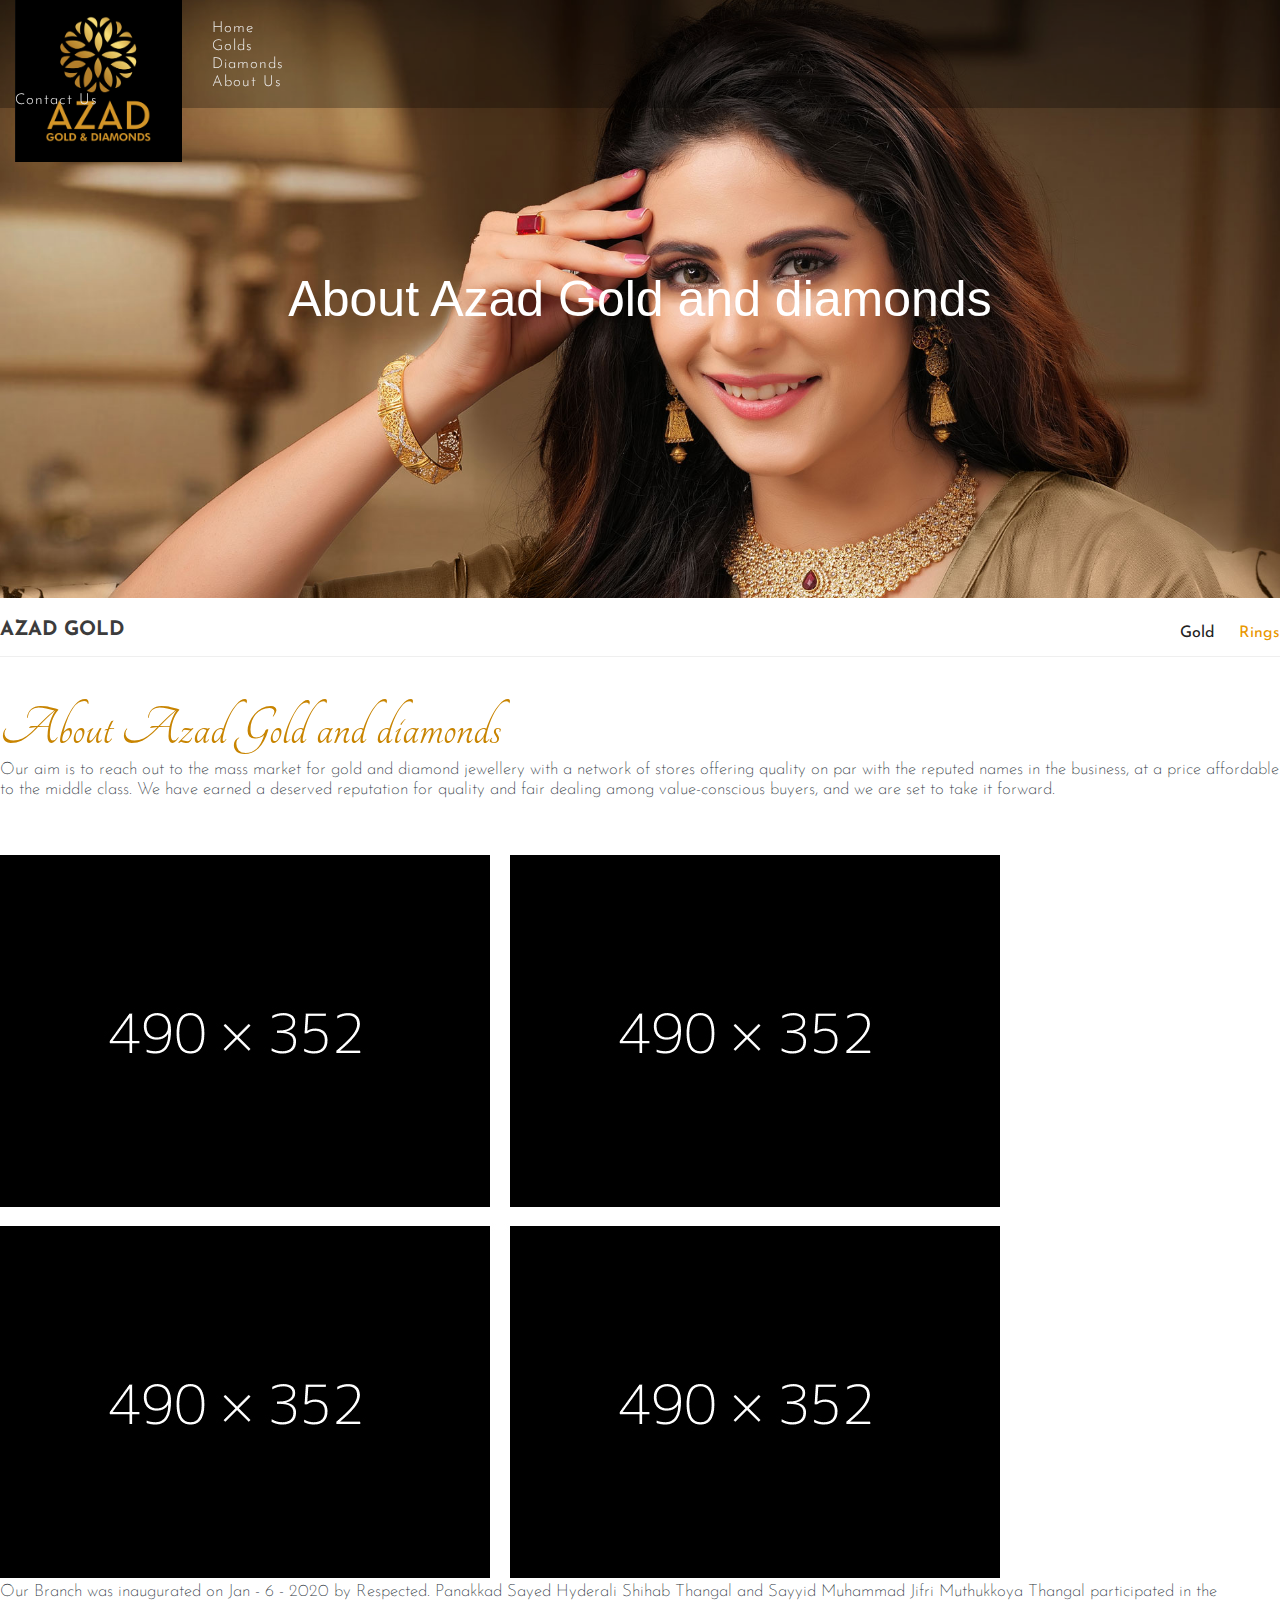
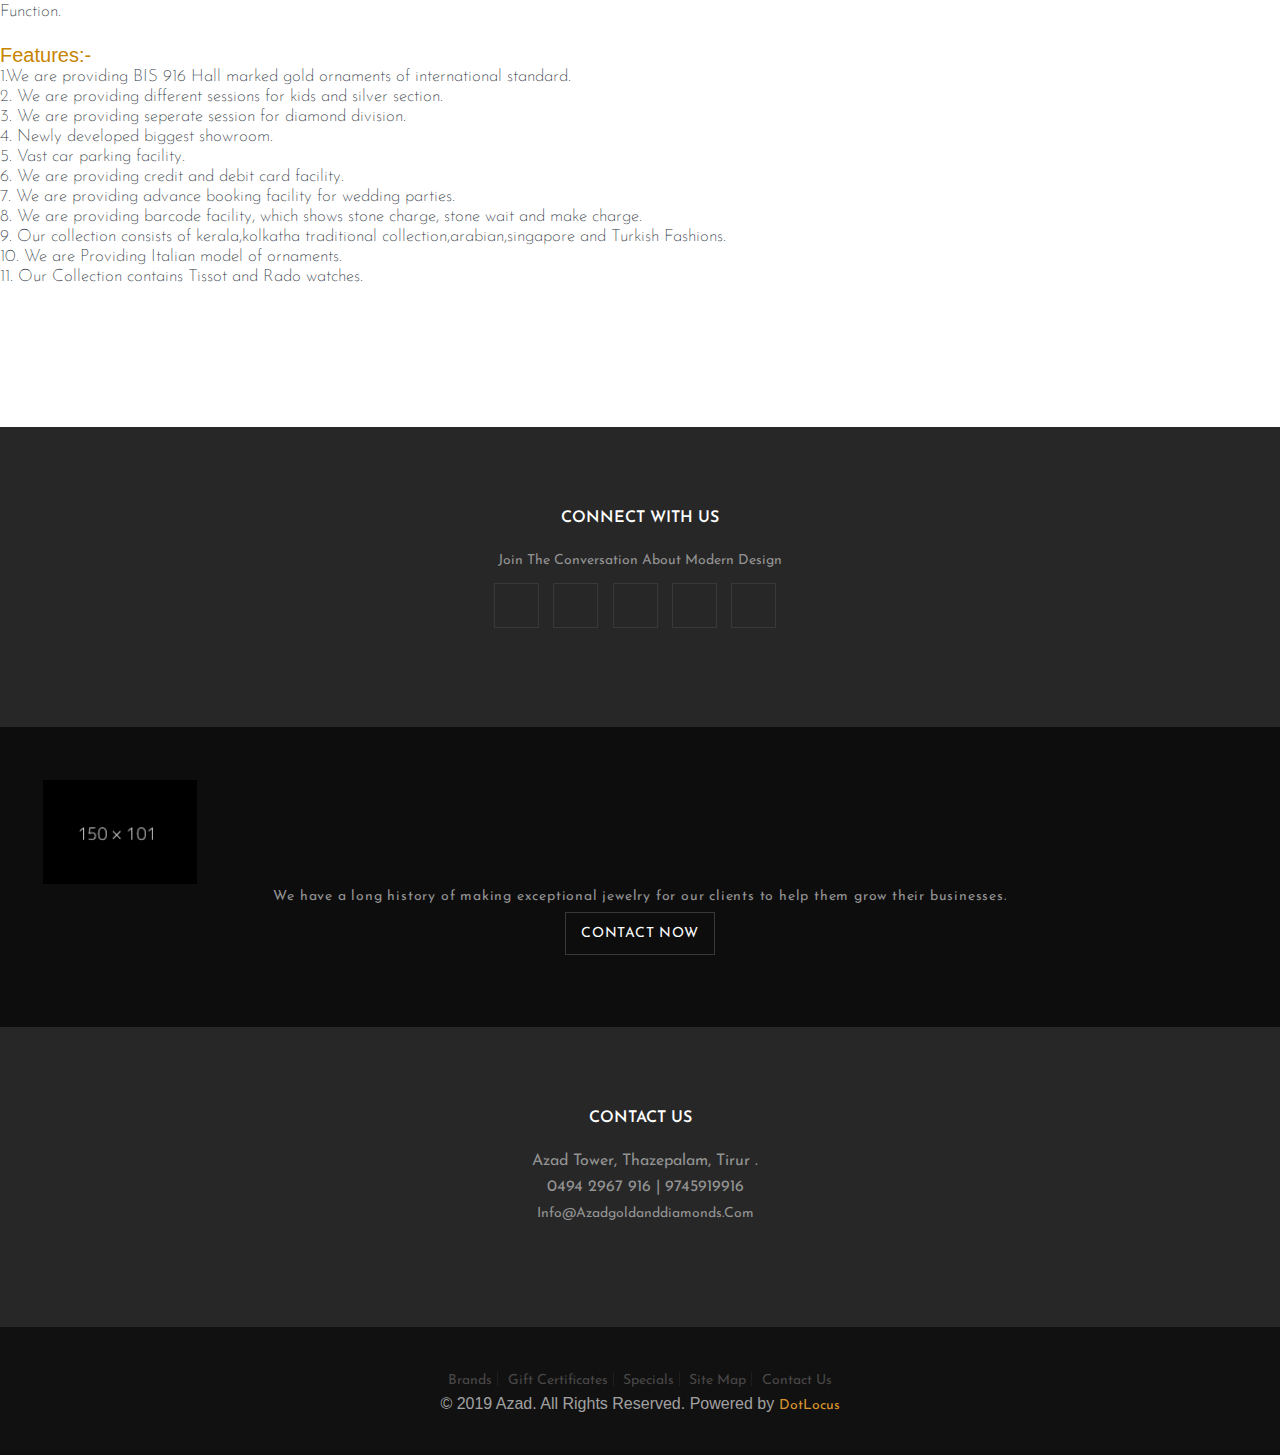
==== commit 87f2c4e6: "Img" ====
--- a/about.html
+++ b/about.html
@@ -16,7 +16,7 @@
 
   <link rel="icon" type="image/png" href="http://zaragold.in/favicon.ico">
 
-  <title>Azad Gold & Diamond</title>
+  <title>Azad Gold & Diamonds</title>
 
   <link rel="stylesheet" href="https://maxcdn.bootstrapcdn.com/font-awesome/latest/css/font-awesome.min.css"/>
 
@@ -199,8 +199,7 @@
     <div class="col-md-6">
     
  <p>Our Branch was inaugurated on Jan - 6 - 2020  by Respected.
-Panakkad Sayyid Munavaraly Shihaab Thangal.Film actors Jayasurya 
-and Honey Rose participated in the Function.</p>
+Panakkad Sayed Hyderali Shihab Thangal and Sayyid Muhammad Jifri Muthukkoya Thangal participated in the Function.</p>
 
    
  <b>  Features:-</b>
@@ -315,7 +314,7 @@
         <li><a href="#">Contact Us</a></li>
       </ul>
     </div>
-    <span class="cpy-lft">©  2020 Azad. All Rights Reserved.</span> <span class="cpy-rit ">Powered by <a href="#" target="_blank"> DotLocus©</a></span> 
+    <span class="cpy-lft">©  2019 Azad. All Rights Reserved.</span> <span class="cpy-rit ">Powered by <a href="#" target="_blank"> DotLocus</a></span> 
     <!--<div class="footer-bottom-cms col-sm-12">
           </div>--> 
   </div>
--- a/assets/css/slider.css
+++ b/assets/css/slider.css
@@ -0,0 +1,1489 @@
+/* http://meyerweb.com/eric/tools/css/reset/ 
+
+   v2.0 | 20110126
+
+   License: none (public domain)
+
+*/
+
+
+
+html, body, div, span, applet, object, iframe,
+
+h1, h2, h3, h4, h5, h6, p, blockquote, pre,
+
+a, abbr, acronym, address, big, cite, code,
+
+del, dfn, em, img, ins, kbd, q, s, samp,
+
+small, strike, strong, sub, sup, tt, var,
+
+b, u, i, center,
+
+dl, dt, dd, ol, ul, li,
+
+fieldset, form, label, legend,
+
+table, caption, tbody, tfoot, thead, tr, th, td,
+
+article, aside, canvas, details, embed, 
+
+figure, figcaption, footer, header, hgroup, 
+
+menu, nav, output, ruby, section, summary,
+
+time, mark, audio, video {
+
+  margin: 0;
+
+  padding: 0;
+
+  border: 0;
+
+  font-size: 100%;
+
+  font: inherit;
+
+  vertical-align: baseline;
+
+}
+
+/* HTML5 display-role reset for older browsers */
+
+article, aside, details, figcaption, figure, 
+
+footer, header, hgroup, menu, nav, section, main {
+
+  display: block;
+
+}
+
+ol, ul {
+
+  list-style: none;
+
+}/* -------------------------------- 
+
+
+
+Primary style
+
+
+
+-------------------------------- */
+
+*, *::after, *::before {
+
+  -webkit-box-sizing: border-box;
+
+  -moz-box-sizing: border-box;
+
+  box-sizing: border-box;
+
+}
+
+
+
+html {
+
+  font-size: 62.5%;
+
+}
+
+
+
+body {
+
+  font-size: 1.6rem;
+
+  font-family: "Open Sans", sans-serif;
+
+  color: #2c343b;
+
+}
+
+
+
+a {
+
+  text-decoration: none;
+
+}
+
+
+
+/*img {
+
+  max-width: 100%;
+
+}*/
+
+
+
+/* -------------------------------- 
+
+
+
+Main Components 
+
+
+
+-------------------------------- */
+
+.cd-header {
+
+  position: absolute;
+
+  z-index: 2;
+
+  top: 0;
+
+  left: 0;
+
+  width: 100%;
+
+  height: 50px;
+
+  background-color: #21272c;
+
+  -webkit-font-smoothing: antialiased;
+
+  -moz-osx-font-smoothing: grayscale;
+
+}
+
+@media only screen and (min-width: 768px) {
+
+  .cd-header {
+
+    height: 70px;
+
+    background-color: transparent;
+
+  }
+
+}
+
+
+
+#cd-logo {
+
+  float: left;
+
+  margin: 13px 0 0 5%;
+
+}
+
+#cd-logo img {
+
+  display: block;
+
+}
+
+@media only screen and (min-width: 768px) {
+
+  #cd-logo {
+
+    margin: 23px 0 0 5%;
+
+  }
+
+}
+
+
+
+.cd-primary-nav {
+
+  /* mobile first - navigation hidden by default, triggered by tap/click on navigation icon */
+
+  float: right;
+
+  margin-right: 5%;
+
+  width: 44px;
+
+  height: 100%;
+
+  background: url("../img/cd-icon-menu.svg") no-repeat center center;
+
+}
+
+.cd-primary-nav ul {
+
+  position: absolute;
+
+  top: 0;
+
+  left: 0;
+
+  width: 100%;
+
+  -webkit-transform: translateY(-100%);
+
+  -moz-transform: translateY(-100%);
+
+  -ms-transform: translateY(-100%);
+
+  -o-transform: translateY(-100%);
+
+  transform: translateY(-100%);
+
+}
+
+.cd-primary-nav ul.is-visible {
+
+  box-shadow: 0 3px 8px rgba(0, 0, 0, 0.2);
+
+  -webkit-transform: translateY(50px);
+
+  -moz-transform: translateY(50px);
+
+  -ms-transform: translateY(50px);
+
+  -o-transform: translateY(50px);
+
+  transform: translateY(50px);
+
+}
+
+.cd-primary-nav a {
+
+  display: block;
+
+  height: 50px;
+
+  line-height: 50px;
+
+  padding-left: 5%;
+
+  background: #21272c;
+
+  border-top: 1px solid #333c44;
+
+  color: #ffffff;
+
+}
+
+@media only screen and (min-width: 768px) {
+
+  .cd-primary-nav {
+
+    /* reset navigation values */
+
+    width: auto;
+
+    height: auto;
+
+    background: none;
+
+  }
+
+  .cd-primary-nav ul {
+
+    position: static;
+
+    width: auto;
+
+    -webkit-transform: translateY(0);
+
+    -moz-transform: translateY(0);
+
+    -ms-transform: translateY(0);
+
+    -o-transform: translateY(0);
+
+    transform: translateY(0);
+
+    line-height: 70px;
+
+  }
+
+  .cd-primary-nav ul.is-visible {
+
+    -webkit-transform: translateY(0);
+
+    -moz-transform: translateY(0);
+
+    -ms-transform: translateY(0);
+
+    -o-transform: translateY(0);
+
+    transform: translateY(0);
+
+  }
+
+  .cd-primary-nav li {
+
+    display: inline-block;
+
+    margin-left: 1em;
+
+  }
+
+  .cd-primary-nav a {
+
+    display: inline-block;
+
+    height: auto;
+
+    font-weight: 600;
+
+    line-height: normal;
+
+    background: transparent;
+
+    padding: .6em 1em;
+
+    border-top: none;
+
+  }
+
+}
+
+
+
+/* -------------------------------- 
+
+
+
+Slider
+
+
+
+-------------------------------- */
+
+.cd-hero {
+
+  position: relative;
+
+  -webkit-font-smoothing: antialiased;
+
+  -moz-osx-font-smoothing: grayscale;
+
+}
+
+
+
+.cd-hero-slider {
+
+  position: relative;
+
+  height: 360px;
+
+  overflow: hidden;
+
+}
+
+.cd-hero-slider li {
+
+  position: absolute;
+
+  top: 0;
+
+  left: 0;
+
+  width: 100%;
+
+  height: 100%;
+
+  -webkit-transform: translateX(100%);
+
+  -moz-transform: translateX(100%);
+
+  -ms-transform: translateX(100%);
+
+  -o-transform: translateX(100%);
+
+  transform: translateX(100%);
+
+}
+
+.cd-hero-slider li.selected {
+
+  /* this is the visible slide */
+
+  position: relative;
+
+  -webkit-transform: translateX(0);
+
+  -moz-transform: translateX(0);
+
+  -ms-transform: translateX(0);
+
+  -o-transform: translateX(0);
+
+  transform: translateX(0);
+
+}
+
+.cd-hero-slider li.move-left {
+
+  /* slide hidden on the left */
+
+  -webkit-transform: translateX(-100%);
+
+  -moz-transform: translateX(-100%);
+
+  -ms-transform: translateX(-100%);
+
+  -o-transform: translateX(-100%);
+
+  transform: translateX(-100%);
+
+}
+
+.cd-hero-slider li.is-moving, .cd-hero-slider li.selected {
+
+  /* the is-moving class is assigned to the slide which is moving outside the viewport */
+
+  -webkit-transition: -webkit-transform 0.5s;
+
+  -moz-transition: -moz-transform 0.5s;
+
+  transition: transform 0.5s;
+
+}
+
+@media only screen and (min-width: 768px) {
+
+  .cd-hero-slider {
+
+    height: 500px;
+
+  }
+
+}
+
+@media only screen and (min-width: 1170px) {
+
+  .cd-hero-slider {
+
+    height: 657px;
+
+  }
+
+}
+
+
+
+@media only screen and (min-width: 1920px) {
+
+  .cd-hero-slider {
+
+    height: 1080px;
+
+  }
+
+}
+
+
+
+/* -------------------------------- 
+
+
+
+Single slide style
+
+
+
+-------------------------------- */
+
+.cd-hero-slider li {
+
+  background-position: center center;
+
+  background-size: cover;
+
+  background-repeat: no-repeat;
+
+}
+
+.cd-hero-slider li:first-of-type {
+
+  background-color: #2c343b;
+
+  background-image: url("../img/pik2.jpg");
+
+}
+
+.cd-hero-slider li:nth-of-type(2) {
+
+  background-color: #3d4952;
+
+  background-image: url("../img/pik.jpg");
+
+}
+
+.cd-hero-slider li:nth-of-type(3) {
+
+  background-color: #586775;
+
+  background-image: url("../img/pik3.jpg");
+
+}
+
+.cd-hero-slider li:nth-of-type(4) {
+
+  background-color: #2c343b;
+
+  background-image: url("../img/pik5.jpg");
+
+}
+
+.cd-hero-slider li:nth-of-type(5) {
+
+  background-color: #2c343b;
+
+  background-image: url(../img/pik4.jpg);
+
+}
+
+.cd-hero-slider .cd-full-width,
+
+.cd-hero-slider .cd-half-width {
+
+  position: absolute;
+
+  width: 100%;
+
+  height: 100%;
+
+  z-index: 1;
+
+  left: 0;
+
+  top: 0;
+
+  /* this padding is used to align the text */
+
+  padding-top: 100px;
+
+  text-align: center;
+
+  /* Force Hardware Acceleration in WebKit */
+
+  -webkit-backface-visibility: hidden;
+
+  backface-visibility: hidden;
+
+  -webkit-transform: translateZ(0);
+
+  -moz-transform: translateZ(0);
+
+  -ms-transform: translateZ(0);
+
+  -o-transform: translateZ(0);
+
+  transform: translateZ(0);
+
+}
+
+.cd-hero-slider .cd-img-container {
+
+  /* hide image on mobile device */
+
+  display: none;
+
+}
+
+.cd-hero-slider .cd-img-container img {
+
+  position: absolute;
+
+  left: 50%;
+
+  top: 50%;
+
+  bottom: auto;
+
+  right: auto;
+
+  -webkit-transform: translateX(-50%) translateY(-50%);
+
+  -moz-transform: translateX(-50%) translateY(-50%);
+
+  -ms-transform: translateX(-50%) translateY(-50%);
+
+  -o-transform: translateX(-50%) translateY(-50%);
+
+  transform: translateX(-50%) translateY(-50%);
+
+}
+
+.cd-hero-slider .cd-bg-video-wrapper {
+
+  /* hide video on mobile device */
+
+  display: none;
+
+  position: absolute;
+
+  top: 0;
+
+  left: 0;
+
+  width: 100%;
+
+  height: 100%;
+
+  overflow: hidden;
+
+}
+
+.cd-hero-slider .cd-bg-video-wrapper video {
+
+  /* you won't see this element in the html, but it will be injected using js */
+
+  display: block;
+
+  min-height: 100%;
+
+  min-width: 100%;
+
+  max-width: none;
+
+  height: auto;
+
+  width: auto;
+
+  position: absolute;
+
+  left: 50%;
+
+  top: 50%;
+
+  bottom: auto;
+
+  right: auto;
+
+  -webkit-transform: translateX(-50%) translateY(-50%);
+
+  -moz-transform: translateX(-50%) translateY(-50%);
+
+  -ms-transform: translateX(-50%) translateY(-50%);
+
+  -o-transform: translateX(-50%) translateY(-50%);
+
+  transform: translateX(-50%) translateY(-50%);
+
+}
+
+.cd-hero-slider h2, .cd-hero-slider p {
+
+  text-shadow: 0 1px 3px rgba(0, 0, 0, 0.1);
+
+  line-height: 1.2;
+
+  margin: 0 auto 14px;
+
+  color: #ffffff;
+
+  width: 90%;
+
+/*  max-width: 400px;*/
+
+  font-family: 'Josefin Sans', sans-serif;
+
+}
+
+.cd-hero-slider h2 {
+
+  font-size: 2.4rem;
+
+}
+
+.cd-hero-slider p {
+
+  font-size: 1.4rem;
+
+  line-height: 1.4;
+
+}
+
+.cd-hero-slider .cd-btn {
+
+  display: inline-block;
+
+  padding: 1.2em 1.4em;
+
+  margin-top: .8em;
+
+  background-color: rgba(212, 68, 87, 0.9);
+
+  font-size: 1.3rem;
+
+  font-weight: 700;
+
+  letter-spacing: 1px;
+
+  color: #ffffff;
+
+  text-transform: uppercase;
+
+  box-shadow: 0 3px 6px rgba(0, 0, 0, 0.1);
+
+  -webkit-transition: background-color 0.2s;
+
+  -moz-transition: background-color 0.2s;
+
+  transition: background-color 0.2s;
+
+}
+
+.cd-hero-slider .cd-btn.secondary {
+
+  background-color: rgba(22, 26, 30, 0.8);
+
+}
+
+.cd-hero-slider .cd-btn:nth-of-type(2) {
+
+  margin-left: 1em;
+
+}
+
+.no-touch .cd-hero-slider .cd-btn:hover {
+
+  background-color: #d44457;
+
+}
+
+.no-touch .cd-hero-slider .cd-btn.secondary:hover {
+
+  background-color: #161a1e;
+
+}
+
+@media only screen and (min-width: 768px) {
+
+ /* .cd-hero-slider li:nth-of-type(2) {
+
+    background-image: none;
+
+  }
+
+  .cd-hero-slider li:nth-of-type(3) {
+
+    background-image: none;
+
+  }*/
+
+/*  .cd-hero-slider li:nth-of-type(4) {
+
+    background-image: none;
+
+  }*/
+
+  .cd-hero-slider .cd-full-width,
+
+  .cd-hero-slider .cd-half-width {
+
+    padding-top: 150px;
+
+  }
+
+  .cd-hero-slider .cd-bg-video-wrapper {
+
+    display: block;
+
+  }
+
+  .cd-hero-slider .cd-half-width {
+
+    width: 45%;
+
+  }
+
+  .cd-hero-slider .cd-half-width:first-of-type {
+
+    left: 5%;
+
+  }
+
+  .cd-hero-slider .cd-half-width:nth-of-type(2) {
+
+    right: 5%;
+
+    left: auto;
+
+  }
+
+  .cd-hero-slider .cd-img-container {
+
+    display: block;
+
+  }
+
+  .cd-hero-slider h2, .cd-hero-slider p {
+
+    /*max-width: 520px;*/
+
+  }
+
+  .cd-hero-slider h2 {
+
+    font-size: 2.4em;
+
+    font-weight: 300;
+
+  }
+
+  .cd-hero-slider .cd-btn {
+
+    font-size: 1.4rem;
+
+  }
+
+}
+
+@media only screen and (min-width: 1170px) {
+
+  .cd-hero-slider .cd-full-width,
+
+  .cd-hero-slider .cd-half-width {
+
+    padding-top: 220px;
+
+  }
+
+  .cd-hero-slider h2, .cd-hero-slider p {
+
+    margin-bottom: 0;
+
+  }
+
+  .cd-hero-slider h2 {
+
+    font-size: 5.2em;
+
+  }
+
+  .cd-hero-slider p {
+
+    font-size: 2.6rem;
+
+  }
+
+}
+
+
+
+/* -------------------------------- 
+
+
+
+Single slide animation
+
+
+
+-------------------------------- */
+
+@media only screen and (min-width: 768px) {
+
+  .cd-hero-slider .cd-half-width {
+
+    opacity: 0;
+
+    -webkit-transform: translateX(40px);
+
+    -moz-transform: translateX(40px);
+
+    -ms-transform: translateX(40px);
+
+    -o-transform: translateX(40px);
+
+    transform: translateX(40px);
+
+  }
+
+  .cd-hero-slider .move-left .cd-half-width {
+
+    -webkit-transform: translateX(-40px);
+
+    -moz-transform: translateX(-40px);
+
+    -ms-transform: translateX(-40px);
+
+    -o-transform: translateX(-40px);
+
+    transform: translateX(-40px);
+
+  }
+
+  .cd-hero-slider .selected .cd-half-width {
+
+    /* this is the visible slide */
+
+    opacity: 1;
+
+    -webkit-transform: translateX(0);
+
+    -moz-transform: translateX(0);
+
+    -ms-transform: translateX(0);
+
+    -o-transform: translateX(0);
+
+    transform: translateX(0);
+
+  }
+
+  .cd-hero-slider .is-moving .cd-half-width {
+
+    /* this is the slide moving outside the viewport 
+
+    wait for the end of the transition on the <li> parent before set opacity to 0 and translate to 40px/-40px */
+
+    -webkit-transition: opacity 0s 0.5s, -webkit-transform 0s 0.5s;
+
+    -moz-transition: opacity 0s 0.5s, -moz-transform 0s 0.5s;
+
+    transition: opacity 0s 0.5s, transform 0s 0.5s;
+
+  }
+
+  .cd-hero-slider li.selected.from-left .cd-half-width:nth-of-type(2),
+
+  .cd-hero-slider li.selected.from-right .cd-half-width:first-of-type {
+
+    /* this is the selected slide - different animation if it's entering from left or right */
+
+    -webkit-transition: opacity 0.4s 0.2s, -webkit-transform 0.5s 0.2s;
+
+    -moz-transition: opacity 0.4s 0.2s, -moz-transform 0.5s 0.2s;
+
+    transition: opacity 0.4s 0.2s, transform 0.5s 0.2s;
+
+  }
+
+  .cd-hero-slider li.selected.from-left .cd-half-width:first-of-type,
+
+  .cd-hero-slider li.selected.from-right .cd-half-width:nth-of-type(2) {
+
+    /* this is the selected slide - different animation if it's entering from left or right */
+
+    -webkit-transition: opacity 0.4s 0.4s, -webkit-transform 0.5s 0.4s;
+
+    -moz-transition: opacity 0.4s 0.4s, -moz-transform 0.5s 0.4s;
+
+    transition: opacity 0.4s 0.4s, transform 0.5s 0.4s;
+
+  }
+
+  .cd-hero-slider .cd-full-width h2,
+
+  .cd-hero-slider .cd-full-width p,
+
+  .cd-hero-slider .cd-full-width .cd-btn {
+
+    opacity: 0;
+
+    -webkit-transform: translateX(100px);
+
+    -moz-transform: translateX(100px);
+
+    -ms-transform: translateX(100px);
+
+    -o-transform: translateX(100px);
+
+    transform: translateX(100px);
+
+  }
+
+  .cd-hero-slider .move-left .cd-full-width h2,
+
+  .cd-hero-slider .move-left .cd-full-width p,
+
+  .cd-hero-slider .move-left .cd-full-width .cd-btn {
+
+    opacity: 0;
+
+    -webkit-transform: translateX(-100px);
+
+    -moz-transform: translateX(-100px);
+
+    -ms-transform: translateX(-100px);
+
+    -o-transform: translateX(-100px);
+
+    transform: translateX(-100px);
+
+  }
+
+  .cd-hero-slider .selected .cd-full-width h2,
+
+  .cd-hero-slider .selected .cd-full-width p,
+
+  .cd-hero-slider .selected .cd-full-width .cd-btn {
+
+    /* this is the visible slide */
+
+    opacity: 1;
+
+    -webkit-transform: translateX(0);
+
+    -moz-transform: translateX(0);
+
+    -ms-transform: translateX(0);
+
+    -o-transform: translateX(0);
+
+    transform: translateX(0);
+
+  }
+
+  .cd-hero-slider li.is-moving .cd-full-width h2,
+
+  .cd-hero-slider li.is-moving .cd-full-width p,
+
+  .cd-hero-slider li.is-moving .cd-full-width .cd-btn {
+
+    /* this is the slide moving outside the viewport 
+
+    wait for the end of the transition on the li parent before set opacity to 0 and translate to 100px/-100px */
+
+    -webkit-transition: opacity 0s 0.5s, -webkit-transform 0s 0.5s;
+
+    -moz-transition: opacity 0s 0.5s, -moz-transform 0s 0.5s;
+
+    transition: opacity 0s 0.5s, transform 0s 0.5s;
+
+  }
+
+  .cd-hero-slider li.selected h2 {
+
+    -webkit-transition: opacity 0.4s 0.2s, -webkit-transform 0.5s 0.2s;
+
+    -moz-transition: opacity 0.4s 0.2s, -moz-transform 0.5s 0.2s;
+
+    transition: opacity 0.4s 0.2s, transform 0.5s 0.2s;
+
+    font-family: 'Alex Brush', cursive;
+
+  }
+
+  .cd-hero-slider li.selected p {
+
+    -webkit-transition: opacity 0.4s 0.3s, -webkit-transform 0.5s 0.3s;
+
+    -moz-transition: opacity 0.4s 0.3s, -moz-transform 0.5s 0.3s;
+
+    transition: opacity 0.4s 0.3s, transform 0.5s 0.3s;
+
+  }
+
+  .cd-hero-slider li.selected .cd-btn {
+
+    -webkit-transition: opacity 0.4s 0.4s, -webkit-transform 0.5s 0.4s, background-color 0.2s 0s;
+
+    -moz-transition: opacity 0.4s 0.4s, -moz-transform 0.5s 0.4s, background-color 0.2s 0s;
+
+    transition: opacity 0.4s 0.4s, transform 0.5s 0.4s, background-color 0.2s 0s;
+
+  }
+
+}
+
+/* -------------------------------- 
+
+
+
+Slider navigation
+
+
+
+-------------------------------- */
+
+.cd-slider-nav {
+
+  position: absolute;
+
+  width: 100%;
+
+  bottom: 0;
+
+  z-index: 2;
+
+  text-align: center;
+
+  height: 55px;
+
+  background-color: rgba(0, 1, 1, 0.5);
+
+}
+
+.cd-slider-nav nav, .cd-slider-nav ul, .cd-slider-nav li, .cd-slider-nav a {
+
+  height: 100%;
+
+}
+
+.cd-slider-nav nav {
+
+  display: inline-block;
+
+  position: relative;
+
+}
+
+.cd-slider-nav .cd-marker {
+
+  position: absolute;
+
+  bottom: 0;
+
+  left: 0;
+
+  width: 60px;
+
+  height: 100%;
+
+  color: #d44457;
+
+  background-color: #000;
+
+  box-shadow: inset 0 2px 0 #D39528;
+
+  -webkit-transition: -webkit-transform 0.2s, box-shadow 0.2s;
+
+  -moz-transition: -moz-transform 0.2s, box-shadow 0.2s;
+
+  transition: transform 0.2s, box-shadow 0.2s;
+
+}
+
+.cd-slider-nav .cd-marker.item-2 {
+
+  -webkit-transform: translateX(100%);
+
+  -moz-transform: translateX(100%);
+
+  -ms-transform: translateX(100%);
+
+  -o-transform: translateX(100%);
+
+  transform: translateX(100%);
+
+}
+
+.cd-slider-nav .cd-marker.item-3 {
+
+  -webkit-transform: translateX(200%);
+
+  -moz-transform: translateX(200%);
+
+  -ms-transform: translateX(200%);
+
+  -o-transform: translateX(200%);
+
+  transform: translateX(200%);
+
+}
+
+.cd-slider-nav .cd-marker.item-4 {
+
+  -webkit-transform: translateX(300%);
+
+  -moz-transform: translateX(300%);
+
+  -ms-transform: translateX(300%);
+
+  -o-transform: translateX(300%);
+
+  transform: translateX(300%);
+
+}
+
+.cd-slider-nav .cd-marker.item-5 {
+
+  -webkit-transform: translateX(400%);
+
+  -moz-transform: translateX(400%);
+
+  -ms-transform: translateX(400%);
+
+  -o-transform: translateX(400%);
+
+  transform: translateX(400%);
+
+}
+
+.cd-slider-nav ul::after {
+
+  clear: both;
+
+  content: "";
+
+  display: table;
+
+}
+
+.cd-slider-nav li {
+
+  display: inline-block;
+
+  width: 60px;
+
+  float: left;
+
+}
+
+.cd-slider-nav li.selected a {
+
+  color: #2c343b;  background-color: transparent;
+
+}
+
+.no-touch .cd-slider-nav li.selected a:hover {
+
+  background-color: transparent;
+
+}
+
+.cd-slider-nav a {
+
+  display: block;
+
+  position: relative;
+
+  padding-top: 35px;
+
+  font-size: 1rem;
+
+  font-weight: 700;
+
+  color: #a8b4be;
+
+  -webkit-transition: background-color 0.2s;
+
+  -moz-transition: background-color 0.2s;
+
+  transition: background-color 0.2s;
+
+}
+
+.cd-slider-nav a::before {
+
+  content: '';
+
+  position: absolute;
+
+  width: 24px;
+
+  height: 24px;
+
+  top: 8px;
+
+  left: 50%;
+
+  right: auto;
+
+  -webkit-transform: translateX(-50%);
+
+  -moz-transform: translateX(-50%);
+
+  -ms-transform: translateX(-50%);
+
+  -o-transform: translateX(-50%);
+
+  transform: translateX(-50%);
+
+/*  background: url(../img/cd-icon-navigation.svg) no-repeat 0 0;*/
+
+}
+
+.no-touch .cd-slider-nav a:hover {
+
+  background-color: rgba(0, 1, 1, 0.5);
+
+}
+
+.cd-slider-nav li:first-of-type a::before {
+
+  background-position: 0 0;
+
+}
+
+.cd-slider-nav li.selected:first-of-type a::before {
+
+  background-position: 0 -24px;
+
+}
+
+.cd-slider-nav li:nth-of-type(2) a::before {
+
+  background-position: -24px 0;
+
+}
+
+.cd-slider-nav li.selected:nth-of-type(2) a::before {
+
+  background-position: -24px -24px;
+
+}
+
+.cd-slider-nav li:nth-of-type(3) a::before {
+
+  background-position: -48px 0;
+
+}
+
+.cd-slider-nav li.selected:nth-of-type(3) a::before {
+
+  background-position: -48px -24px;
+
+}
+
+.cd-slider-nav li:nth-of-type(4) a::before {
+
+  background-position: -72px 0;
+
+}
+
+.cd-slider-nav li.selected:nth-of-type(4) a::before {
+
+  background-position: -72px -24px;
+
+}
+
+.cd-slider-nav li:nth-of-type(5) a::before {
+
+  background-position: -96px 0;
+
+}
+
+.cd-slider-nav li.selected:nth-of-type(5) a::before {
+
+  background-position: -96px -24px;
+
+}
+
+@media only screen and (min-width: 768px) {
+
+  .cd-slider-nav {
+
+    height: 80px;
+
+  }
+
+  .cd-slider-nav .cd-marker,
+
+  .cd-slider-nav li {
+
+    width: 95px;
+
+  }
+
+  .cd-slider-nav a {
+
+    padding-top: 48px;
+
+    font-size: 1.1rem;
+
+    text-transform: uppercase;
+
+  }
+
+  .cd-slider-nav a::before {
+
+    top: 18px;
+
+  }
+
+}
+
+
+
+/* -------------------------------- 
+
+
+
+Main content
+
+
+
+-------------------------------- */
+
+.cd-main-content {
+
+  width: 90%;
+
+  max-width: 768px;
+
+  margin: 0 auto;
+
+  padding: 2em 0;
+
+}
+
+.cd-main-content p {
+
+  font-size: 1.4rem;
+
+  line-height: 1.8;
+
+  color: #999999;
+
+  margin: 2em 0;
+
+}
+
+@media only screen and (min-width: 1170px) {
+
+  .cd-main-content {
+
+    padding: 3em 0;
+
+  }
+
+  .cd-main-content p {
+
+    font-size: 1.6rem;
+
+  }
+
+}
+
+
+
+/* -------------------------------- 
+
+
+
+Javascript disabled
+
+
+
+-------------------------------- */
+
+.no-js .cd-hero-slider li {
+
+  display: none;
+
+}
+
+.no-js .cd-hero-slider li.selected {
+
+  display: block;
+
+}
+
+
+
+.no-js .cd-slider-nav {
+
+  display: none;
+
+}
+
+@media only screen and (max-width: 568px) {
+
+  
+
+  .cd-hero-slider .cd-full-width, .cd-hero-slider .cd-half-width {
+
+    top:24% !important;
+
+  }
+
+}